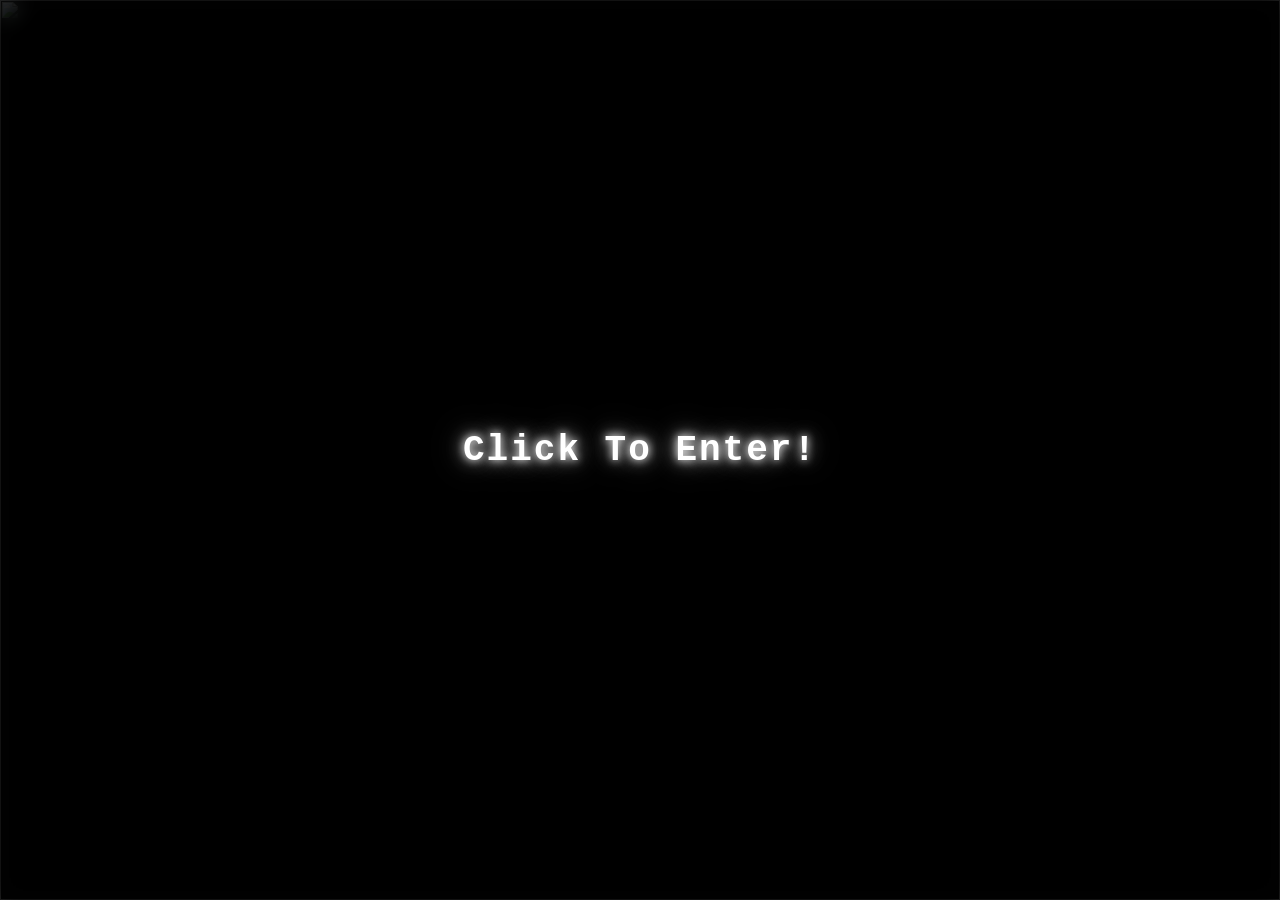
==== index.html @ 2c7f324a "Update index.html" ====
<!DOCTYPE html>
<html lang="en">
<head>
    <meta charset="UTF-8">
    <meta name="viewport" content="width=device-width, initial-scale=1.0">
    <title>TurkdogruDev / T.Dev</title>
    <style>
        * {
            margin: 0;
            padding: 0;
            box-sizing: border-box;
            font-family: 'Courier New', monospace;
        }

        
        .custom-cursor {
            position: fixed;
            width: 40px;
            height: 40px;
            background: url('assets/custom_cursor.png') no-repeat center center;
            background-size: contain;
            pointer-events: none;
            z-index: 9999;
            transform: translate(-50%, -50%);
        }

        
        body:not(.touch-device) {
            cursor: none;
        }

        body {
            background-color: #000;
            color: #fff;
            overflow: hidden;
        }

        .container {
            width: 100%;
            height: 100vh;
            position: relative;
        }

        #background {
            position: fixed;
            top: 0;
            left: 0;
            width: 100%;
            height: 100%;
            object-fit: cover;
            z-index: 1;
            pointer-events: none;
        }

        .glitch-overlay {
            position: fixed;
            top: 0;
            left: 0;
            width: 100%;
            height: 100%;
            pointer-events: none;
            z-index: 2;
            opacity: 0;
            transition: opacity 0.5s;
        }

        #hacker-overlay, #snow-overlay {
            position: fixed;
            top: 0;
            left: 0;
            width: 100%;
            height: 100%;
            pointer-events: none;
            z-index: 3;
        }

        .hidden {
            display: none !important;
        }

        
        .controls {
            position: fixed;
            bottom: calc(50% - 240px - 10px);
            left: 50%;
            transform: translateX(-50%);
            display: flex;
            gap: 10px;
            z-index: 20;
            background: rgba(0, 0, 0, 0.7);
            padding: 5px 10px;
            border-radius: 20px;
            backdrop-filter: blur(5px);
        }

        .theme-button {
            width: 30px;
            height: 30px;
            border-radius: 50%;
            border: 2px solid rgba(255, 255, 255, 0.3);
            background-color: rgba(0, 0, 0, 0.5);
            cursor: pointer;
            display: flex;
            align-items: center;
            justify-content: center;
            transition: all 0.3s;
            font-size: 14px;
            font-weight: bold;
        }

        .theme-button:hover {
            transform: scale(1.1);
            border-color: rgba(255, 255, 255, 0.8);
        }

        
        .volume-control {
            display: flex;
            align-items: center;
            gap: 8px;
        }

        .volume-icon {
            width: 20px;
            height: 20px;
            cursor: pointer;
            display: flex;
            color: white;
        }

        .slider {
            -webkit-appearance: none;
            appearance: none;
            width: 80px;
            height: 5px;
            border-radius: 5px;
            background: rgba(255, 255, 255, 0.3);
            outline: none;
        }

        .slider::-webkit-slider-thumb {
            -webkit-appearance: none;
            appearance: none;
            width: 12px;
            height: 12px;
            border-radius: 50%;
            background: white;
            cursor: pointer;
        }

        
        .transparency-control {
            display: flex;
            align-items: center;
            gap: 8px;
        }

        .transparency-icon {
            width: 20px;
            height: 20px;
            color: white;
        }

        
        .top-controls {
            position: fixed;
            bottom: calc(50% - 240px - 60px);
            left: 50%;
            transform: translateX(-50%);
            display: flex;
            align-items: center;
            gap: 15px;
            z-index: 20;
            background: rgba(0, 0, 0, 0.7);
            padding: 8px 12px;
            border-radius: 20px;
            backdrop-filter: blur(5px);
        }

        
        #profile-block {
            position: fixed;
            top: 50%;
            left: 50%;
            transform: translate(-50%, -50%);
            width: 820px;
            min-height: 332px;
            background: rgba(0, 0, 0, 0.7);
            border: 1px solid rgba(255, 255, 255, 0.2);
            padding: 20px;
            border-radius: 15px;
            z-index: 20;
            display: flex;
            flex-direction: column;
            gap: 15px;
            backdrop-filter: blur(10px);
            opacity: 0;
            transform-style: preserve-3d;
            transition: transform 0.5s ease-out;
            pointer-events: auto;
        }

        .profile-header {
            display: flex;
            align-items: flex-start;
            gap: 15px;
        }

        .profile-container {
            position: relative;
            width: 150px;
            height: 150px;
        }

        .profile-container::after {
            content: '';
            position: absolute;
            top: -2px;
            left: -2px;
            right: -2px;
            bottom: -2px;
            border-radius: 50%;
            background: radial-gradient(
                circle at 10px 10px,
                var(--primary-color, #00CED1) 10%,
                transparent 15%
            );
            animation: orbit 3s linear infinite;
            z-index: -1;
            filter: blur(1px);
            box-shadow: none;
        }

        .profile-container.fast-orbit::after {
            animation: fast-orbit 0.5s linear forwards;
        }

        .profile-picture {
            width: 150px;
            height: 150px;
            border-radius: 50%;
            object-fit: cover;
            cursor: pointer;
            pointer-events: auto;
            opacity: 1 !important;
        }

        .profile-info {
            flex: 1;
            display: flex;
            flex-direction: column;
        }

        .name-and-badges {
            display: flex;
            align-items: center;
            gap: 10px;
            margin-bottom: 10px;
        }

        
        @font-face {
            font-family: 'Angel Wish';
            src: url('assets/Angel_wish.ttf') format('truetype');
            font-weight: normal;
            font-style: normal;
        }

        #profile-name {
            font-family: 'Angel Wish', sans-serif;
            font-size: 32px;
            font-weight: bold;
            letter-spacing: 3px;
            color: #fff;
            filter: drop-shadow(0 0 8px rgba(255, 255, 255, 0.7));
            opacity: 1 !important;
        }

        .badge-group {
            display: flex;
            flex-wrap: wrap;
            gap: 8px;
        }

        .badge-container {
            position: relative;
            pointer-events: auto;
            opacity: 1 !important;
        }

        .badge-container .tooltip {
            visibility: hidden;
            width: 120px;
            background-color: rgba(0, 0, 0, 0.8);
            color: #fff;
            text-align: center;
            border-radius: 6px;
            padding: 5px 0;
            position: absolute;
            z-index: 100;
            bottom: 125%;
            left: 50%;
            margin-left: -60px;
            opacity: 0;
            transition: opacity 0.3s;
        }

        .badge-container:hover .tooltip {
            visibility: visible;
            opacity: 1 !important;
        }

        .badge-box {
            background: rgba(255, 255, 255, 0.15);
            padding: 2px;
            border-radius: 15px;
            display: inline-block;
        }

        .badge-box-inner {
            background: rgba(0, 0, 0, 0.5);
            padding: 5px;
            border-radius: 12px;
            display: flex;
            gap: 8px;
            box-shadow: inset 0 0 10px rgba(255, 255, 255, 0.2);
        }

        .badge {
            width: 22px;
            height: 22px;
            transition: transform 0.3s;
            pointer-events: auto;
            opacity: 1 !important;
        }

        .badge:hover {
            transform: scale(1.2);
        }

        #profile-bio {
            color: rgba(255, 255, 255, 0.8);
            font-size: 18px;
            line-height: 1.5;
            margin-bottom: 10px;
            opacity: 1 !important;
        }

        .bio-separator {
            width: 100%;
            height: 1px;
            background: rgba(255, 255, 255, 0.2);
            margin: 20px 0;
            opacity: 1 !important;
        }

        .profile-footer {
            display: flex;
            flex-direction: column;
            gap: 5px;
            width: 100%;
            margin-top: auto;
        }

        .visitor-counter {
            display: flex;
            align-items: center;
            gap: 8px;
            background: rgba(255, 255, 255, 0.1);
            padding: 8px 15px;
            border-radius: 20px;
            font-size: 14px;
            align-self: flex-start;
            position: relative;
            pointer-events: auto;
            opacity: 1 !important;
        }

        .visitor-icon {
            width: 18px;
            height: 18px;
            color: white;
            opacity: 1 !important;
        }

        .visitor-counter .tooltip {
            visibility: hidden;
            width: 120px;
            background-color: rgba(0, 0, 0, 0.8);
            color: #fff;
            text-align: center;
            border-radius: 6px;
            padding: 5px 0;
            position: absolute;
            z-index: 100;
            top: -35px;
            left: 50%;
            margin-left: -60px;
            opacity: 0;
            transition: opacity 0.3s;
        }

        .visitor-counter:hover .tooltip {
            visibility: visible;
            opacity: 1 !important;
        }

        #visitor-count {
            opacity: 1 !important;
        }

        .social-links {
            display: flex;
            justify-content: center;
            gap: 12px;
            margin-top: 0;
            pointer-events: auto;
            opacity: 1 !important;
        }

        .social-icon {
            width: 36px;
            height: 36px;
            transition: transform 0.3s ease;
            filter: drop-shadow(0 0 8px rgba(255, 255, 255, 0.7));
            pointer-events: auto;
            opacity: 1 !important;
        }

        .social-icon:hover {
            transform: scale(1.4) rotateY(15deg);
        }

        
        #skills-block {
            position: fixed;
            top: 50%;
            left: 50%;
            transform: translate(-50%, -50%);
            width: 820px;
            min-height: 332px;
            background: rgba(0, 0, 0, 0.7);
            border: 1px solid rgba(255, 255, 255, 0.2);
            padding: 20px;
            border-radius: 15px;
            z-index: 20;
            display: flex;
            flex-direction: column;
            gap: 15px;
            backdrop-filter: blur(10px);
            transform-style: preserve-3d;
            transition: transform 0.5s ease-out;
        }

        .skills-title {
            text-align: center;
            font-size: 24px;
            margin-bottom: 15px;
        }

        .skill {
            display: flex;
            flex-direction: column;
            gap: 5px;
        }

        .skill-name {
            display: flex;
            justify-content: space-between;
            align-items: center;
        }

        .skill-icon {
            width: 22px;
            height: 22px;
            margin-right: 8px;
        }

        .skill-bar-container {
            height: 10px;
            background: rgba(255, 255, 255, 0.1);
            border-radius: 5px;
            overflow: hidden;
        }

        .skill-bar {
            height: 100%;
            border-radius: 5px;
            width: 0%;
            transition: width 2s;
        }

        #python-bar {
            background: linear-gradient(90deg, #ff6b6b, #ff9f9f);
        }

        #cpp-bar {
            background: linear-gradient(90deg, #4facfe, #00f2fe);
        }

        #csharp-bar {
            background: linear-gradient(90deg, #43e97b, #38f9d7);
        }

        
        #results-button-container {
            position: fixed;
            top: 20px;
            left: 50%;
            transform: translateX(-50%);
            z-index: 20;
        }

        #results-theme {
            background: rgba(0, 0, 0, 0.7);
            color: white;
            border: 1px solid rgba(255, 255, 255, 0.3);
            padding: 8px 15px;
            border-radius: 20px;
            cursor: pointer;
            font-family: 'Courier New', monospace;
            font-size: 14px;
            backdrop-filter: blur(5px);
            transition: all 0.3s;
        }

        #results-theme:hover {
            background: rgba(0, 0, 0, 0.9);
            border-color: rgba(255, 255, 255, 0.8);
        }

        #results-hint {
            position: absolute;
            background: rgba(0, 0, 0, 0.8);
            color: white;
            padding: 8px 12px;
            border-radius: 10px;
            font-size: 12px;
            width: 180px;
            text-align: center;
            pointer-events: none;
            z-index: 25;
            backdrop-filter: blur(5px);
            border: 1px solid rgba(255, 255, 255, 0.2);
        }

        #results-hint::before {
            content: '';
            position: absolute;
            top: -10px;
            left: 50%;
            transform: translateX(-50%);
            border-width: 0 10px 10px 10px;
            border-style: solid;
            border-color: transparent transparent rgba(0, 0, 0, 0.8) transparent;
        }

        
        .home-theme #profile-block,
        .home-theme #skills-block {
            border-color: rgba(0, 195, 255, 0.5);
        }

        .hacker-theme #profile-block,
        .hacker-theme #skills-block {
            border-color: rgba(0, 255, 0, 0.5);
        }

        .rain-theme #profile-block,
        .rain-theme #skills-block {
            border-color: rgba(100, 149, 237, 0.5);
        }

        .anime-theme #profile-block,
        .anime-theme #skills-block {
            border-color: rgba(255, 0, 255, 0.5);
        }

        .car-theme #profile-block,
        .car-theme #skills-block {
            border-color: rgba(255, 165, 0, 0.5);
        }

        
        .glitch {
            animation: glitch 0.2s ease-in-out;
        }

        @keyframes glitch {
            0% {
                transform: translate(0);
            }
            20% {
                transform: translate(-2px, 2px);
            }
            40% {
                transform: translate(-2px, -2px);
            }
            60% {
                transform: translate(2px, 2px);
            }
            80% {
                transform: translate(2px, -2px);
            }
            100% {
                transform: translate(0);
            }
        }

        @keyframes orbit {
            0% {
                transform: rotate(0deg);
            }
            100% {
                transform: rotate(360deg);
            }
        }

        @keyframes fast-orbit {
            0% {
                transform: rotate(0deg);
            }
            100% {
                transform: rotate(360deg);
            }
        }

        
        .cursor-trail {
            position: fixed;
            pointer-events: none;
            z-index: 9999;
        }

        .cursor-trail-dot {
            position: absolute;
            width: 6px;
            height: 6px;
            background-color: rgba(255, 255, 255, 0.8);
            border-radius: 50%;
            transform: translate(-50%, -50%);
            transition: opacity 0.3s ease;
        }

        
        #start-screen {
            position: fixed;
            top: 0;
            left: 0;
            width: 100%;
            height: 100vh;
            background: rgba(0, 0, 0, 0.9);
            backdrop-filter: blur(10px);
            display: flex;
            align-items: center;
            justify-content: center;
            z-index: 30;
            cursor: pointer;
        }

        #start-text {
            font-family: 'Courier New', monospace;
            font-size: 24px;
            color: #fff;
            text-align: center;
        }

        
        @media (max-width: 430px) {
            
            #profile-block, #skills-block {
                width: 90vw;
                max-width: 350px;
                min-height: 280px;
                padding: 15px;
                top: 50%;
                left: 50%;
                transform: translate(-50%, -50%);
            }

            .profile-header {
                flex-direction: column;
                align-items: center;
                gap: 10px;
            }

            .profile-container {
                width: 120px;
                height: 120px;
            }

            .profile-picture {
                width: 120px;
                height: 120px;
            }

            .profile-info {
                align-items: center;
                text-align: center;
            }

            .name-and-badges {
                flex-direction: column;
                align-items: center;
                gap: 8px;
            }

            #profile-name {
                font-size: 24px;
                letter-spacing: 2px;
            }

            .badge-group {
                justify-content: center;
                gap: 6px;
            }

            .badge {
                width: 18px;
                height: 18px;
            }

            .badge-container .tooltip {
                width: 100px;
                font-size: 12px;
                margin-left: -50px;
                bottom: 110%;
            }

            #profile-bio {
                font-size: 14px;
                line-height: 1.4;
            }

            .bio-separator {
                margin: 15px 0;
            }

            .social-links {
                gap: 10px;
                justify-content: center;
            }

            .social-icon {
                width: 32px;
                height: 32px;
            }

            .visitor-counter {
                font-size: 12px;
                padding: 6px 12px;
                align-self: center;
            }

            .visitor-icon {
                width: 16px;
                height: 16px;
            }

            .visitor-counter .tooltip {
                width: 100px;
                font-size: 12px;
                margin-left: -50px;
                top: -30px;
            }

            .skills-title {
                font-size: 18px;
                margin-bottom: 10px;
            }

            .skill-icon {
                width: 18px;
                height: 18px;
            }

            .skill-name span {
                font-size: 14px;
            }

            
            .controls {
                bottom: 20px;
                gap: 8px;
                padding: 5px 8px;
            }

            .theme-button {
                width: 28px;
                height: 28px;
                font-size: 12px;
            }

            
            .top-controls {
                bottom: 70px;
                gap: 10px;
                padding: 6px 10px;
            }

            .volume-control, .transparency-control {
                gap: 6px;
            }

            .volume-icon, .transparency-icon {
                width: 18px;
                height: 18px;
            }

            .slider {
                width: 60px;
                height: 4px;
            }

            .slider::-webkit-slider-thumb {
                width: 10px;
                height: 10px;
            }

            
            #results-button-container {
                top: 10px;
            }

            #results-theme {
                padding: 6px 12px;
                font-size: 12px;
            }

            #results-hint {
                width: 150px;
                font-size: 10px;
                padding: 6px 10px;
            }

            
            #start-text {
                font-size: 18px;
                padding: 0 20px;
            }
        }
    </style>
    <link rel="stylesheet" href="style.css">
    <link href="https://fonts.googleapis.com/css2?family=Retro+Gaming&display=swap" rel="stylesheet">
</head>
<body class="home-theme">
    
    <div class="custom-cursor"></div>

    
    <div id="start-screen">
        <div id="start-text"></div>
    </div>

    <div class="container">
        
        <img id="background" src="https://i.giphy.com/ZOGCyj0NW28gg.webp" alt="" aria-hidden="true">

        
        <div class="glitch-overlay"></div>
        <div id="hacker-overlay" class="hidden">
            
        </div>
        <div id="snow-overlay" class="hidden">
            
        </div>


        <div id="profile-block">
            <div class="profile-header">
                <div class="profile-container">
                    <img src="https://github.com/TurkdogruDev.png?size=320" alt="TurkdogruDev" class="profile-picture">
                </div>
                <div class="profile-info">
                    <div class="name-and-badges">
                        <div id="profile-name">TurkdogruDev/T.Dev</div>
                        <div class="badge-box">
                            <div class="badge-box-inner">
                                <div class="badge-group">
                                    <div class="badge-container">
                                        <img src="assets/staff.gif" alt="Staff" class="badge">
                                        <span class="tooltip">Staff Member</span>
                                    </div>
                                    <div class="badge-container">
                                        <img src="assets/owner.gif" alt="Owner" class="badge">
                                        <span class="tooltip">Owner</span>
                                    </div>
                                    <div class="badge-container">
                                        <img src="assets/partner.gif" alt="Partner" class="badge">
                                        <span class="tooltip">Partner</span>
                                    </div>
                                    <div class="badge-container">
                                        <img src="assets/developer.png" alt="Developer" class="badge">
                                        <span class="tooltip">Developer</span>
                                    </div>
                                    <div class="badge-container">
                                        <img src="assets/bug_bounty.gif" alt="Bug Bounty" class="badge">
                                        <span class="tooltip">Bug Bounty</span>
                                    </div>
                                    <div class="badge-container">
                                        <img src="assets/hated_guns.gif" alt="Hated by Guns.lol" class="badge">
                                        <span class="tooltip">Hated by Guns.lol</span>
                                    </div>
                                    <div class="badge-container">
                                        <img src="assets/hated_fakecrime.gif" alt="Hated by Fakecrime.bio" class="badge">
                                        <span class="tooltip">Hated by Fakecrime.bio</span>
                                    </div>
                                    <div class="badge-container">
                                        <img src="assets/verified.gif" alt="Verified" class="badge">
                                        <span class="tooltip">Verified</span>
                                    </div>
                                    <div class="badge-container">
                                        <img src="assets/rule_maker.gif" alt="Rule Maker" class="badge">
                                        <span class="tooltip">Rule Maker</span>
                                    </div>
                                </div>
                            </div>
                        </div>
                    </div>
                    <div id="profile-bio"></div>
                </div>
            </div>

            <div class="bio-separator"></div>

            <div class="profile-footer">

                <div class="social-links">
                    <a href="https://discord.com/users/1159431835420467221" target="_blank" rel="noopener noreferrer" aria-label="Discord" title="Discord">
                        <svg class="social-icon social-svg" viewBox="0 0 24 24" aria-hidden="true"><path d="M20.3 4.37A16.3 16.3 0 0 0 16.23 3l-.5 1.02a15.1 15.1 0 0 0-7.45 0L7.76 3A16.5 16.5 0 0 0 3.7 4.37C1.13 8.18.44 11.9.79 15.57A16.6 16.6 0 0 0 5.8 18.1l1.2-1.64a10.6 10.6 0 0 1-1.9-.91l.47-.37a11.6 11.6 0 0 0 12.86 0l.47.37c-.61.36-1.25.66-1.9.91l1.2 1.64a16.6 16.6 0 0 0 5.01-2.53c.42-4.25-.72-7.93-2.91-11.2ZM8.18 13.3c-1.22 0-2.22-1.12-2.22-2.5s.98-2.5 2.22-2.5c1.25 0 2.25 1.13 2.22 2.5 0 1.38-.98 2.5-2.22 2.5Zm7.64 0c-1.22 0-2.22-1.12-2.22-2.5s.98-2.5 2.22-2.5c1.25 0 2.25 1.13 2.22 2.5 0 1.38-.97 2.5-2.22 2.5Z"/></svg>
                    </a>
                    <a href="https://github.com/TurkdogruDev" target="_blank" rel="noopener noreferrer" aria-label="GitHub" title="GitHub">
                        <svg class="social-icon social-svg" viewBox="0 0 24 24" aria-hidden="true"><path d="M12 .7a12 12 0 0 0-3.79 23.39c.6.11.82-.26.82-.58v-2.1c-3.34.73-4.04-1.42-4.04-1.42-.55-1.38-1.34-1.75-1.34-1.75-1.09-.75.08-.73.08-.73 1.21.08 1.85 1.24 1.85 1.24 1.07 1.84 2.81 1.31 3.5 1 .11-.78.42-1.31.76-1.61-2.67-.3-5.47-1.33-5.47-5.93 0-1.31.47-2.38 1.24-3.22-.12-.3-.54-1.53.12-3.18 0 0 1.01-.32 3.3 1.23a11.5 11.5 0 0 1 6 0c2.29-1.55 3.3-1.23 3.3-1.23.66 1.65.24 2.88.12 3.18.77.84 1.24 1.91 1.24 3.22 0 4.61-2.81 5.62-5.48 5.92.43.37.81 1.1.81 2.22v3.29c0 .32.22.7.82.58A12 12 0 0 0 12 .7Z"/></svg>
                    </a>
                    <a href="https://youtube.com/@tugdev" target="_blank" rel="noopener noreferrer" aria-label="YouTube" title="YouTube">
                        <svg class="social-icon social-svg" viewBox="0 0 24 24" aria-hidden="true"><path d="M23.5 6.2a3 3 0 0 0-2.1-2.12C19.55 3.58 12 3.58 12 3.58s-7.55 0-9.4.5A3 3 0 0 0 .5 6.2 31 31 0 0 0 0 12a31 31 0 0 0 .5 5.8 3 3 0 0 0 2.1 2.12c1.85.5 9.4.5 9.4.5s7.55 0 9.4-.5a3 3 0 0 0 2.1-2.12A31 31 0 0 0 24 12a31 31 0 0 0-.5-5.8ZM9.6 15.6V8.4l6.25 3.6-6.25 3.6Z"/></svg>
                    </a>
                    <a href="https://tiktok.com/@000.0i1" target="_blank" rel="noopener noreferrer" aria-label="TikTok" title="TikTok">
                        <svg class="social-icon social-svg" viewBox="0 0 24 24" aria-hidden="true"><path d="M16.6 2c.28 2.3 1.58 3.67 3.9 3.82v3.05a8.5 8.5 0 0 1-3.86-.89V14A6 6 0 1 1 11.45 8v3.08a3 3 0 1 0 2.12 2.87V2h3.03Z"/></svg>
                    </a>
                </div>


                <div class="visitor-counter">
                    <svg class="visitor-icon" viewBox="0 0 24 24" fill="none" stroke="currentColor">
                        <path stroke-linecap="round" stroke-linejoin="round" stroke-width="2" d="M15 12a3 3 0 11-6 0 3 3 0 016 0z"></path>
                        <path stroke-linecap="round" stroke-linejoin="round" stroke-width="2" d="M2.458 12C3.732 7.943 7.523 5 12 5c4.478 0 8.268 2.943 9.542 7-1.274 4.057-5.064 7-9.542 7-4.477 0-8.268-2.943-9.542-7z"></path>
                    </svg>
                    <span id="visitor-count">10,258</span>
                    <span class="tooltip">Profile Views</span>
                </div>
            </div>
        </div>


        <div id="skills-block" class="hidden">
            <h2 class="skills-title">Programming Skills</h2>
            <div class="skill">
                <div class="skill-name">
                    <img src="assets/python.png" alt="Python" class="skill-icon">
                    <span>Python</span>
                    <span>87%</span>
                </div>
                <div class="skill-bar-container">
                    <div id="python-bar" class="skill-bar"></div>
                </div>
            </div>
            <div class="skill">
                <div class="skill-name">
                    <img src="assets/cpp.png" alt="C++" class="skill-icon">
                    <span>C++</span>
                    <span>75%</span>
                </div>
                <div class="skill-bar-container">
                    <div id="cpp-bar" class="skill-bar"></div>
                </div>
            </div>
            <div class="skill">
                <div class="skill-name">
                    <img src="assets/csharp.png" alt="C#" class="skill-icon">
                    <span>C#</span>
                    <span>80%</span>
                </div>
                <div class="skill-bar-container">
                    <div id="csharp-bar" class="skill-bar"></div>
                </div>
            </div>
        </div>


        <div id="results-button-container" class="hidden">
            <button id="results-theme">View Results</button>
            <div id="results-hint" class="hidden">Click again to return to profile</div>
        </div>


    </div>


    <audio id="background-music" loop preload="auto">
        <source src="music.mp3" type="audio/mpeg">
    </audio>


    <script src="script.js"></script>
</body>
</html>
---- style.css ----
:root {
    --white: #ffffff;

    --panel:
        rgba(0, 0, 0, 0.72);

    --panel-border:
        rgba(255, 255, 255, 0.42);

    --soft-white:
        rgba(255, 255, 255, 0.75);
}


/* =========================
   RESET
========================= */

* {
    margin: 0;
    padding: 0;
    box-sizing: border-box;
}


html,
body {
    width: 100%;
    min-height: 100%;
}


body {
    min-height: 100vh;

    overflow: hidden;

    background: #000;

    color: white;

    font-family:
        "Courier New",
        monospace;
}


/* =========================
   NORMAL PC CURSOR TAMAMEN KAPALI
========================= */

html,
body,
body *,
a,
button,
img,
svg {
    cursor: none !important;
}


/* =========================
   BACKGROUND
========================= */

.background {
    position: fixed;

    inset: 0;

    z-index: -10;

    background-image:
        url("https://i.giphy.com/ZOGCyj0NW28gg.webp");

    background-size: cover;

    background-position: center;

    background-repeat: no-repeat;

    transform: scale(1.03);
}


.background-dark {
    position: fixed;

    inset: 0;

    z-index: -9;

    background:
        radial-gradient(
            circle at center,
            rgba(0, 0, 0, 0.08),
            rgba(0, 0, 0, 0.48)
        );
}


/* =========================
   CUSTOM CURSOR
========================= */

.custom-cursor {
    position: fixed;

    top: -100px;
    left: -100px;

    width: 42px;
    height: 42px;

    z-index: 99999999;

    pointer-events: none;

    background-image:
        url("assets/custom_cursor.png");

    background-size: contain;

    background-position: center;

    background-repeat: no-repeat;

    transform:
        translate(-50%, -50%);

    opacity: 0;

    filter:
        drop-shadow(
            0 0 3px #fff
        )
        drop-shadow(
            0 0 7px rgba(255,255,255,.95)
        )
        drop-shadow(
            0 0 15px rgba(255,255,255,.65)
        );

    will-change:
        left,
        top,
        transform;

    transition:
        width .13s ease,
        height .13s ease,
        filter .13s ease,
        opacity .15s ease;
}


/* Glow arka katmanı */

.custom-cursor::before {
    content: "";

    position: absolute;

    top: 50%;
    left: 50%;

    width: 46px;
    height: 46px;

    transform:
        translate(-50%, -50%);

    border-radius: 50%;

    background:
        radial-gradient(
            circle,
            rgba(255,255,255,.38) 0%,
            rgba(255,255,255,.17) 35%,
            transparent 72%
        );

    filter:
        blur(7px);

    pointer-events: none;

    z-index: -2;

    animation:
        cursorGlow 1.35s ease-in-out infinite;
}


/* Dış aura */

.custom-cursor::after {
    content: "";

    position: absolute;

    top: 50%;
    left: 50%;

    width: 58px;
    height: 58px;

    transform:
        translate(-50%, -50%);

    border:
        1px solid rgba(255,255,255,.20);

    border-radius: 50%;

    pointer-events: none;

    z-index: -1;

    box-shadow:
        0 0 14px rgba(255,255,255,.30);

    animation:
        cursorAura 1.8s ease-in-out infinite;
}


@keyframes cursorGlow {

    0%,
    100% {

        opacity: .55;

        transform:
            translate(-50%, -50%)
            scale(.82);
    }

    50% {

        opacity: 1;

        transform:
            translate(-50%, -50%)
            scale(1.20);
    }
}


@keyframes cursorAura {

    0%,
    100% {

        opacity: .2;

        transform:
            translate(-50%, -50%)
            scale(.8);
    }

    50% {

        opacity: .8;

        transform:
            translate(-50%, -50%)
            scale(1.15);
    }
}


/* Tıklama */

body.cursor-click .custom-cursor {
    width: 34px;
    height: 34px;

    filter:
        drop-shadow(
            0 0 5px white
        )
        drop-shadow(
            0 0 12px white
        )
        drop-shadow(
            0 0 25px rgba(255,255,255,.95)
        );
}


/* Link üstü */

body.cursor-hover .custom-cursor {
    width: 49px;
    height: 49px;

    filter:
        drop-shadow(
            0 0 5px white
        )
        drop-shadow(
            0 0 12px white
        )
        drop-shadow(
            0 0 27px rgba(255,255,255,.9)
        );
}


/* Cursor arkasından çıkan küçük parıltılar */

.cursor-spark {
    position: fixed;

    width: 5px;
    height: 5px;

    z-index: 99999990;

    pointer-events: none;

    border-radius: 50%;

    background: white;

    box-shadow:
        0 0 5px white,
        0 0 12px rgba(255,255,255,.9);

    transform:
        translate(-50%, -50%);

    animation:
        sparkFade .55s ease-out forwards;
}


@keyframes sparkFade {

    0% {

        opacity: .95;

        transform:
            translate(-50%, -50%)
            scale(1);
    }

    100% {

        opacity: 0;

        transform:
            translate(
                calc(-50% + var(--spark-x)),
                calc(-50% + var(--spark-y))
            )
            scale(.05);
    }
}


/* =========================
   START SCREEN
========================= */

#start-screen {
    position: fixed;

    inset: 0;

    z-index: 5000;

    display: flex;

    align-items: center;

    justify-content: center;

    background:
        rgba(0,0,0,.82);

    backdrop-filter:
        blur(10px);

    transition:
        opacity .7s ease,
        visibility .7s ease;
}


#start-screen.hidden {
    opacity: 0;

    visibility: hidden;

    pointer-events: none;
}


#start-text {
    color: white;

    font-size:
        clamp(
            22px,
            4vw,
            36px
        );

    font-weight: bold;

    letter-spacing: 2px;

    text-align: center;

    text-shadow:
        0 0 8px white,
        0 0 18px rgba(255,255,255,.75),
        0 0 35px rgba(255,255,255,.4);

    animation:
        enterPulse 1.6s ease-in-out infinite;
}


@keyframes enterPulse {

    0%,
    100% {

        opacity: .7;

        transform:
            scale(1);
    }

    50% {

        opacity: 1;

        transform:
            scale(1.035);
    }
}


/* =========================
   PAGE
========================= */

.page {
    width: 100%;

    min-height: 100vh;

    padding: 24px;

    display: flex;

    align-items: center;

    justify-content: center;

    perspective: 1200px;
}


/* =========================
   PROFILE SHELL

   Giriş animasyonu burada.
========================= */

.profile-shell {
    width:
        min(
            820px,
            92vw
        );

    transition:
        opacity .8s ease,
        transform .8s cubic-bezier(
            .22,
            1,
            .36,
            1
        );

    opacity: 1;

    transform:
        translateY(0)
        scale(1);
}


.profile-shell.profile-hidden {
    opacity: 0;

    pointer-events: none;

    transform:
        translateY(-32px)
        scale(.95);
}


/* =========================
   PROFILE CARD

   Mouse 3D hareketi burada.
========================= */

.profile-card {
    position: relative;

    width: 100%;

    min-height: 440px;

    padding: 28px;

    overflow: hidden;

    border:
        1px solid var(--panel-border);

    border-radius: 18px;

    background:
        linear-gradient(
            145deg,
            rgba(0,0,0,.82),
            rgba(12,12,12,.68)
        );

    backdrop-filter:
        blur(13px);

    box-shadow:
        0 20px 70px rgba(0,0,0,.72),
        inset 0 0 35px rgba(255,255,255,.035),
        0 0 22px rgba(255,255,255,.04);

    transform-style:
        preserve-3d;

    will-change:
        transform;
}


/* Kart üstündeki hareketli parlama */

.card-light {
    position: absolute;

    width: 240px;
    height: 700px;

    top: -160px;
    left: -420px;

    pointer-events: none;

    background:
        linear-gradient(
            90deg,
            transparent,
            rgba(255,255,255,.07),
            transparent
        );

    transform:
        rotate(28deg);

    animation:
        cardLight 8s linear infinite;
}


@keyframes cardLight {

    from {
        left: -420px;
    }

    to {
        left: 1050px;
    }
}


/* =========================
   HEADER
========================= */

.profile-header {
    position: relative;

    z-index: 2;

    display: flex;

    align-items: center;

    gap: 34px;

    min-height: 215px;

    transform:
        translateZ(28px);
}


/* =========================
   AVATAR
========================= */

.avatar-area {
    position: relative;

    width: 190px;
    height: 190px;

    flex:
        0 0 190px;

    display: flex;

    align-items: center;

    justify-content: center;

    transform-style:
        preserve-3d;
}


.profile-picture {
    position: relative;

    z-index: 5;

    width: 155px;
    height: 155px;

    object-fit: cover;

    border-radius: 50%;

    border:
        2px solid rgba(255,255,255,.9);

    background: #080808;

    box-shadow:
        0 0 8px white,
        0 0 22px rgba(255,255,255,.65),
        0 0 45px rgba(255,255,255,.22);

    transition:
        transform .3s ease,
        box-shadow .3s ease;
}


.profile-picture:hover {
    transform:
        scale(1.045)
        translateZ(8px);

    box-shadow:
        0 0 12px white,
        0 0 32px rgba(255,255,255,.80),
        0 0 60px rgba(255,255,255,.30);
}


/* Beyaz dönen ana halka */

.avatar-ring {
    position: absolute;

    z-index: 2;

    width: 178px;
    height: 178px;

    border-radius: 50%;

    background:
        conic-gradient(
            transparent 0deg,
            transparent 34deg,

            rgba(255,255,255,.3) 60deg,

            white 86deg,

            white 118deg,

            transparent 150deg,

            transparent 248deg,

            rgba(255,255,255,.4) 285deg,

            white 315deg,

            transparent 345deg
        );

    filter:
        drop-shadow(
            0 0 7px white
        );

    animation:
        avatarOrbit 3s linear infinite;
}


/* Halkanın içini boşalt */

.avatar-ring::after {
    content: "";

    position: absolute;

    inset: 5px;

    border-radius: 50%;

    background:
        rgba(0,0,0,.96);
}


@keyframes avatarOrbit {

    from {
        transform:
            rotate(0deg);
    }

    to {
        transform:
            rotate(360deg);
    }
}


/* Dıştaki küçük beyaz parçalar */

.avatar-dots {
    position: absolute;

    z-index: 1;

    width: 230px;
    height: 230px;

    border-radius: 50%;

    pointer-events: none;

    background:
        radial-gradient(
            circle at 4% 45%,
            white 0 3px,
            transparent 4px
        ),

        radial-gradient(
            circle at 8% 56%,
            rgba(255,255,255,.8) 0 2px,
            transparent 3px
        ),

        radial-gradient(
            circle at 14% 65%,
            rgba(255,255,255,.5) 0 2px,
            transparent 3px
        );

    filter:
        drop-shadow(
            0 0 6px white
        );

    animation:
        dotOrbit 4.8s linear infinite;
}


@keyframes dotOrbit {

    from {
        transform:
            rotate(0deg);
    }

    to {
        transform:
            rotate(360deg);
    }
}


/* =========================
   PROFILE INFO
========================= */

.profile-info {
    flex: 1;

    min-width: 0;
}


#profile-name {
    font-family:
        Arial,
        Helvetica,
        sans-serif;

    color: white;

    font-size:
        clamp(
            29px,
            4vw,
            42px
        );

    font-weight: 800;

    letter-spacing: 2px;

    word-break:
        break-word;

    text-shadow:
        0 0 7px white,
        0 0 18px rgba(255,255,255,.75),
        0 0 35px rgba(255,255,255,.32);
}


#profile-bio {
    margin-top: 27px;

    max-width: 530px;

    color:
        rgba(255,255,255,.82);

    font-size:
        17px;

    line-height:
        1.6;
}


/* =========================
   BADGES
========================= */

.badges {
    display: flex;

    flex-wrap: wrap;

    gap: 7px;

    margin-top: 14px;
}


.badge {
    padding:
        6px 10px;

    border:
        1px solid rgba(255,255,255,.28);

    border-radius:
        999px;

    background:
        rgba(255,255,255,.07);

    color:
        rgba(255,255,255,.84);

    font-size:
        10px;

    letter-spacing:
        1px;
}


/* =========================
   SEPARATOR
========================= */

.separator {
    width: 100%;

    height: 1px;

    margin:
        18px 0;

    background:
        linear-gradient(
            90deg,
            transparent,
            rgba(255,255,255,.55),
            transparent
        );
}


/* =========================
   SOCIAL LINKS
========================= */

.social-links {
    position: relative;

    z-index: 2;

    display: grid;

    grid-template-columns:
        repeat(4, 1fr);

    gap: 10px;

    padding: 11px;

    border-radius: 17px;

    border:
        1px solid rgba(255,255,255,.14);

    background:
        rgba(0,0,0,.42);

    transform:
        translateZ(20px);
}


.social-link {
    min-height: 72px;

    color: white;

    text-decoration: none;

    display: flex;

    flex-direction: column;

    align-items: center;

    justify-content: center;

    gap: 7px;

    border-radius: 12px;

    transition:
        background .25s ease,
        transform .25s ease,
        box-shadow .25s ease;
}


.social-link svg {
    width: 29px;
    height: 29px;

    fill: white;

    filter:
        drop-shadow(
            0 0 7px rgba(255,255,255,.65)
        );
}


.social-link span {
    font-size: 12px;

    opacity: .82;
}


.social-link:hover {
    background:
        rgba(255,255,255,.08);

    transform:
        translateY(-4px);

    box-shadow:
        0 6px 25px rgba(255,255,255,.07);
}


/* =========================
   FOOTER
========================= */

.profile-footer {
    position: relative;

    z-index: 2;

    margin-top: 14px;

    transform:
        translateZ(14px);
}


.visitor-counter {
    display: inline-flex;

    align-items: center;

    gap: 8px;

    padding:
        9px 14px;

    border-radius:
        999px;

    border:
        1px solid rgba(255,255,255,.13);

    background:
        rgba(255,255,255,.08);

    color:
        rgba(255,255,255,.88);

    font-size:
        13px;
}


.visitor-counter svg {
    width: 18px;
    height: 18px;

    fill: none;

    stroke: white;

    stroke-width:
        1.7;
}


.view-text {
    opacity: .5;
}


/* =========================
   GLITCH
========================= */

.glitch {
    animation:
        glitchText .17s linear;
}


@keyframes glitchText {

    0% {
        transform:
            translate(0);
    }

    20% {
        transform:
            translate(-2px, 1px);
    }

    40% {
        transform:
            translate(2px, -1px);
    }

    60% {
        transform:
            translate(-1px, -2px);
    }

    80% {
        transform:
            translate(1px, 2px);
    }

    100% {
        transform:
            translate(0);
    }
}


/* =========================
   MOBILE
========================= */

@media (max-width: 680px) {

    body {
        overflow-y: auto;
    }


    .page {
        min-height: 100vh;

        padding:
            20px 12px;
    }


    .profile-card {
        padding:
            20px;

        min-height:
            auto;
    }


    .profile-header {
        flex-direction:
            column;

        text-align: center;

        gap: 10px;
    }


    .avatar-area {
        width: 155px;
        height: 155px;

        flex-basis:
            155px;
    }


    .profile-picture {
        width: 125px;
        height: 125px;
    }


    .avatar-ring {
        width: 143px;
        height: 143px;
    }


    .avatar-dots {
        width: 185px;
        height: 185px;
    }


    #profile-name {
        font-size:
            27px;
    }


    .badges {
        justify-content:
            center;
    }


    #profile-bio {
        margin-top:
            18px;

        font-size:
            14px;

        text-align:
            center;
    }


    .social-links {
        grid-template-columns:
            repeat(2, 1fr);
    }

}


/* =========================
   TELEFONDA NORMAL CURSOR
========================= */

@media (pointer: coarse) {

    html,
    body,
    body *,
    a,
    button,
    img,
    svg {
        cursor: auto !important;
    }


    .custom-cursor {
        display:
            none !important;
    }


    .cursor-spark {
        display:
            none !important;
    }
}
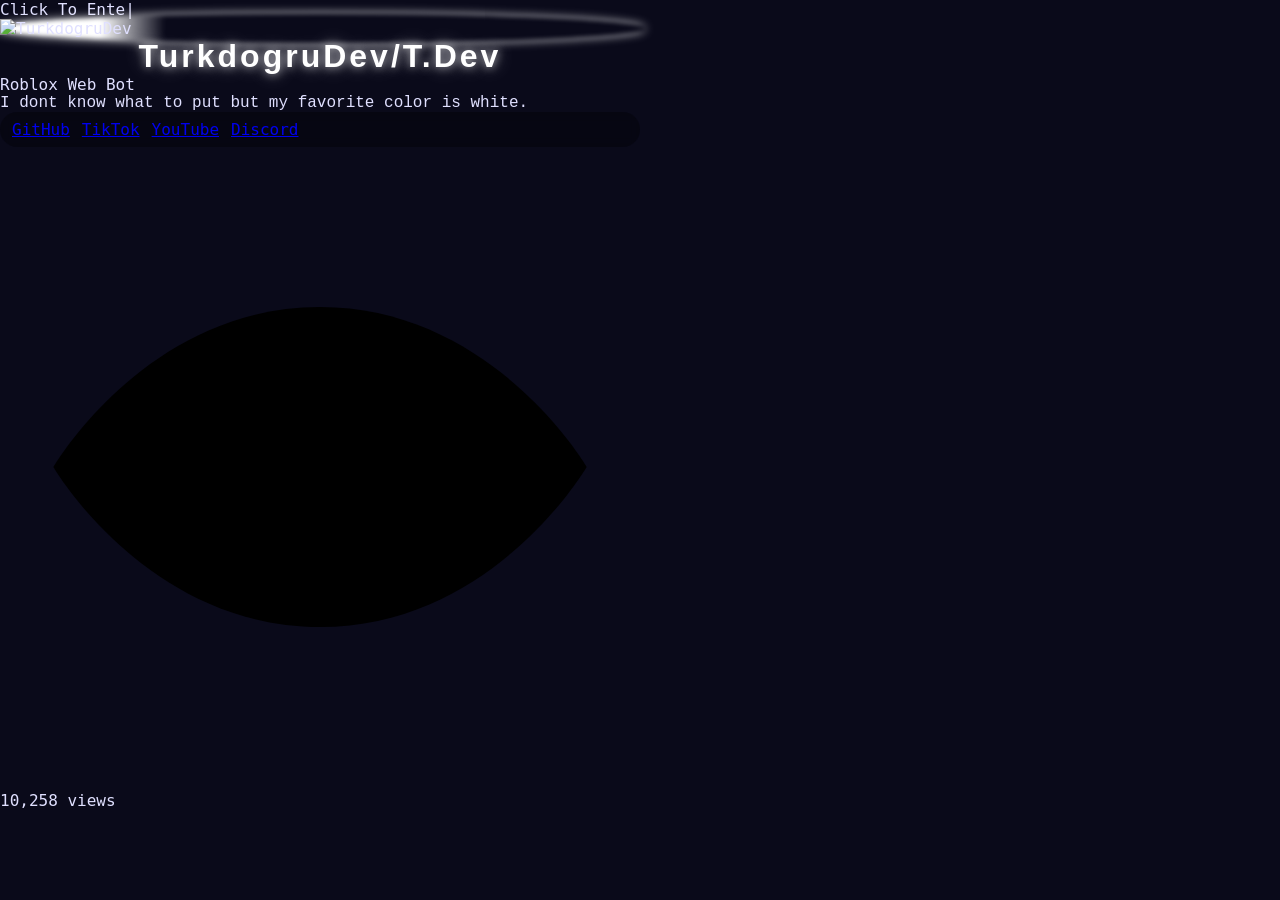
==== commit 706eb262: "Update index.html" ====
--- a/index.html
+++ b/index.html
@@ -1,1007 +1,245 @@
 <!DOCTYPE html>
-<html lang="en">
+<html lang="tr">
 <head>
     <meta charset="UTF-8">
-    <meta name="viewport" content="width=device-width, initial-scale=1.0">
+
+    <meta
+        name="viewport"
+        content="width=device-width, initial-scale=1.0"
+    >
+
     <title>TurkdogruDev / T.Dev</title>
-    <style>
-        * {
-            margin: 0;
-            padding: 0;
-            box-sizing: border-box;
-            font-family: 'Courier New', monospace;
-        }
-
-        
-        .custom-cursor {
-            position: fixed;
-            width: 40px;
-            height: 40px;
-            background: url('assets/custom_cursor.png') no-repeat center center;
-            background-size: contain;
-            pointer-events: none;
-            z-index: 9999;
-            transform: translate(-50%, -50%);
-        }
-
-        
-        body:not(.touch-device) {
-            cursor: none;
-        }
-
-        body {
-            background-color: #000;
-            color: #fff;
-            overflow: hidden;
-        }
-
-        .container {
-            width: 100%;
-            height: 100vh;
-            position: relative;
-        }
-
-        #background {
-            position: fixed;
-            top: 0;
-            left: 0;
-            width: 100%;
-            height: 100%;
-            object-fit: cover;
-            z-index: 1;
-            pointer-events: none;
-        }
-
-        .glitch-overlay {
-            position: fixed;
-            top: 0;
-            left: 0;
-            width: 100%;
-            height: 100%;
-            pointer-events: none;
-            z-index: 2;
-            opacity: 0;
-            transition: opacity 0.5s;
-        }
-
-        #hacker-overlay, #snow-overlay {
-            position: fixed;
-            top: 0;
-            left: 0;
-            width: 100%;
-            height: 100%;
-            pointer-events: none;
-            z-index: 3;
-        }
-
-        .hidden {
-            display: none !important;
-        }
-
-        
-        .controls {
-            position: fixed;
-            bottom: calc(50% - 240px - 10px);
-            left: 50%;
-            transform: translateX(-50%);
-            display: flex;
-            gap: 10px;
-            z-index: 20;
-            background: rgba(0, 0, 0, 0.7);
-            padding: 5px 10px;
-            border-radius: 20px;
-            backdrop-filter: blur(5px);
-        }
-
-        .theme-button {
-            width: 30px;
-            height: 30px;
-            border-radius: 50%;
-            border: 2px solid rgba(255, 255, 255, 0.3);
-            background-color: rgba(0, 0, 0, 0.5);
-            cursor: pointer;
-            display: flex;
-            align-items: center;
-            justify-content: center;
-            transition: all 0.3s;
-            font-size: 14px;
-            font-weight: bold;
-        }
-
-        .theme-button:hover {
-            transform: scale(1.1);
-            border-color: rgba(255, 255, 255, 0.8);
-        }
-
-        
-        .volume-control {
-            display: flex;
-            align-items: center;
-            gap: 8px;
-        }
-
-        .volume-icon {
-            width: 20px;
-            height: 20px;
-            cursor: pointer;
-            display: flex;
-            color: white;
-        }
-
-        .slider {
-            -webkit-appearance: none;
-            appearance: none;
-            width: 80px;
-            height: 5px;
-            border-radius: 5px;
-            background: rgba(255, 255, 255, 0.3);
-            outline: none;
-        }
-
-        .slider::-webkit-slider-thumb {
-            -webkit-appearance: none;
-            appearance: none;
-            width: 12px;
-            height: 12px;
-            border-radius: 50%;
-            background: white;
-            cursor: pointer;
-        }
-
-        
-        .transparency-control {
-            display: flex;
-            align-items: center;
-            gap: 8px;
-        }
-
-        .transparency-icon {
-            width: 20px;
-            height: 20px;
-            color: white;
-        }
-
-        
-        .top-controls {
-            position: fixed;
-            bottom: calc(50% - 240px - 60px);
-            left: 50%;
-            transform: translateX(-50%);
-            display: flex;
-            align-items: center;
-            gap: 15px;
-            z-index: 20;
-            background: rgba(0, 0, 0, 0.7);
-            padding: 8px 12px;
-            border-radius: 20px;
-            backdrop-filter: blur(5px);
-        }
-
-        
-        #profile-block {
-            position: fixed;
-            top: 50%;
-            left: 50%;
-            transform: translate(-50%, -50%);
-            width: 820px;
-            min-height: 332px;
-            background: rgba(0, 0, 0, 0.7);
-            border: 1px solid rgba(255, 255, 255, 0.2);
-            padding: 20px;
-            border-radius: 15px;
-            z-index: 20;
-            display: flex;
-            flex-direction: column;
-            gap: 15px;
-            backdrop-filter: blur(10px);
-            opacity: 0;
-            transform-style: preserve-3d;
-            transition: transform 0.5s ease-out;
-            pointer-events: auto;
-        }
-
-        .profile-header {
-            display: flex;
-            align-items: flex-start;
-            gap: 15px;
-        }
-
-        .profile-container {
-            position: relative;
-            width: 150px;
-            height: 150px;
-        }
-
-        .profile-container::after {
-            content: '';
-            position: absolute;
-            top: -2px;
-            left: -2px;
-            right: -2px;
-            bottom: -2px;
-            border-radius: 50%;
-            background: radial-gradient(
-                circle at 10px 10px,
-                var(--primary-color, #00CED1) 10%,
-                transparent 15%
-            );
-            animation: orbit 3s linear infinite;
-            z-index: -1;
-            filter: blur(1px);
-            box-shadow: none;
-        }
-
-        .profile-container.fast-orbit::after {
-            animation: fast-orbit 0.5s linear forwards;
-        }
-
-        .profile-picture {
-            width: 150px;
-            height: 150px;
-            border-radius: 50%;
-            object-fit: cover;
-            cursor: pointer;
-            pointer-events: auto;
-            opacity: 1 !important;
-        }
-
-        .profile-info {
-            flex: 1;
-            display: flex;
-            flex-direction: column;
-        }
-
-        .name-and-badges {
-            display: flex;
-            align-items: center;
-            gap: 10px;
-            margin-bottom: 10px;
-        }
-
-        
-        @font-face {
-            font-family: 'Angel Wish';
-            src: url('assets/Angel_wish.ttf') format('truetype');
-            font-weight: normal;
-            font-style: normal;
-        }
-
-        #profile-name {
-            font-family: 'Angel Wish', sans-serif;
-            font-size: 32px;
-            font-weight: bold;
-            letter-spacing: 3px;
-            color: #fff;
-            filter: drop-shadow(0 0 8px rgba(255, 255, 255, 0.7));
-            opacity: 1 !important;
-        }
-
-        .badge-group {
-            display: flex;
-            flex-wrap: wrap;
-            gap: 8px;
-        }
-
-        .badge-container {
-            position: relative;
-            pointer-events: auto;
-            opacity: 1 !important;
-        }
-
-        .badge-container .tooltip {
-            visibility: hidden;
-            width: 120px;
-            background-color: rgba(0, 0, 0, 0.8);
-            color: #fff;
-            text-align: center;
-            border-radius: 6px;
-            padding: 5px 0;
-            position: absolute;
-            z-index: 100;
-            bottom: 125%;
-            left: 50%;
-            margin-left: -60px;
-            opacity: 0;
-            transition: opacity 0.3s;
-        }
-
-        .badge-container:hover .tooltip {
-            visibility: visible;
-            opacity: 1 !important;
-        }
-
-        .badge-box {
-            background: rgba(255, 255, 255, 0.15);
-            padding: 2px;
-            border-radius: 15px;
-            display: inline-block;
-        }
-
-        .badge-box-inner {
-            background: rgba(0, 0, 0, 0.5);
-            padding: 5px;
-            border-radius: 12px;
-            display: flex;
-            gap: 8px;
-            box-shadow: inset 0 0 10px rgba(255, 255, 255, 0.2);
-        }
-
-        .badge {
-            width: 22px;
-            height: 22px;
-            transition: transform 0.3s;
-            pointer-events: auto;
-            opacity: 1 !important;
-        }
-
-        .badge:hover {
-            transform: scale(1.2);
-        }
-
-        #profile-bio {
-            color: rgba(255, 255, 255, 0.8);
-            font-size: 18px;
-            line-height: 1.5;
-            margin-bottom: 10px;
-            opacity: 1 !important;
-        }
-
-        .bio-separator {
-            width: 100%;
-            height: 1px;
-            background: rgba(255, 255, 255, 0.2);
-            margin: 20px 0;
-            opacity: 1 !important;
-        }
-
-        .profile-footer {
-            display: flex;
-            flex-direction: column;
-            gap: 5px;
-            width: 100%;
-            margin-top: auto;
-        }
-
-        .visitor-counter {
-            display: flex;
-            align-items: center;
-            gap: 8px;
-            background: rgba(255, 255, 255, 0.1);
-            padding: 8px 15px;
-            border-radius: 20px;
-            font-size: 14px;
-            align-self: flex-start;
-            position: relative;
-            pointer-events: auto;
-            opacity: 1 !important;
-        }
-
-        .visitor-icon {
-            width: 18px;
-            height: 18px;
-            color: white;
-            opacity: 1 !important;
-        }
-
-        .visitor-counter .tooltip {
-            visibility: hidden;
-            width: 120px;
-            background-color: rgba(0, 0, 0, 0.8);
-            color: #fff;
-            text-align: center;
-            border-radius: 6px;
-            padding: 5px 0;
-            position: absolute;
-            z-index: 100;
-            top: -35px;
-            left: 50%;
-            margin-left: -60px;
-            opacity: 0;
-            transition: opacity 0.3s;
-        }
-
-        .visitor-counter:hover .tooltip {
-            visibility: visible;
-            opacity: 1 !important;
-        }
-
-        #visitor-count {
-            opacity: 1 !important;
-        }
-
-        .social-links {
-            display: flex;
-            justify-content: center;
-            gap: 12px;
-            margin-top: 0;
-            pointer-events: auto;
-            opacity: 1 !important;
-        }
-
-        .social-icon {
-            width: 36px;
-            height: 36px;
-            transition: transform 0.3s ease;
-            filter: drop-shadow(0 0 8px rgba(255, 255, 255, 0.7));
-            pointer-events: auto;
-            opacity: 1 !important;
-        }
-
-        .social-icon:hover {
-            transform: scale(1.4) rotateY(15deg);
-        }
-
-        
-        #skills-block {
-            position: fixed;
-            top: 50%;
-            left: 50%;
-            transform: translate(-50%, -50%);
-            width: 820px;
-            min-height: 332px;
-            background: rgba(0, 0, 0, 0.7);
-            border: 1px solid rgba(255, 255, 255, 0.2);
-            padding: 20px;
-            border-radius: 15px;
-            z-index: 20;
-            display: flex;
-            flex-direction: column;
-            gap: 15px;
-            backdrop-filter: blur(10px);
-            transform-style: preserve-3d;
-            transition: transform 0.5s ease-out;
-        }
-
-        .skills-title {
-            text-align: center;
-            font-size: 24px;
-            margin-bottom: 15px;
-        }
-
-        .skill {
-            display: flex;
-            flex-direction: column;
-            gap: 5px;
-        }
-
-        .skill-name {
-            display: flex;
-            justify-content: space-between;
-            align-items: center;
-        }
-
-        .skill-icon {
-            width: 22px;
-            height: 22px;
-            margin-right: 8px;
-        }
-
-        .skill-bar-container {
-            height: 10px;
-            background: rgba(255, 255, 255, 0.1);
-            border-radius: 5px;
-            overflow: hidden;
-        }
-
-        .skill-bar {
-            height: 100%;
-            border-radius: 5px;
-            width: 0%;
-            transition: width 2s;
-        }
-
-        #python-bar {
-            background: linear-gradient(90deg, #ff6b6b, #ff9f9f);
-        }
-
-        #cpp-bar {
-            background: linear-gradient(90deg, #4facfe, #00f2fe);
-        }
-
-        #csharp-bar {
-            background: linear-gradient(90deg, #43e97b, #38f9d7);
-        }
-
-        
-        #results-button-container {
-            position: fixed;
-            top: 20px;
-            left: 50%;
-            transform: translateX(-50%);
-            z-index: 20;
-        }
-
-        #results-theme {
-            background: rgba(0, 0, 0, 0.7);
-            color: white;
-            border: 1px solid rgba(255, 255, 255, 0.3);
-            padding: 8px 15px;
-            border-radius: 20px;
-            cursor: pointer;
-            font-family: 'Courier New', monospace;
-            font-size: 14px;
-            backdrop-filter: blur(5px);
-            transition: all 0.3s;
-        }
-
-        #results-theme:hover {
-            background: rgba(0, 0, 0, 0.9);
-            border-color: rgba(255, 255, 255, 0.8);
-        }
-
-        #results-hint {
-            position: absolute;
-            background: rgba(0, 0, 0, 0.8);
-            color: white;
-            padding: 8px 12px;
-            border-radius: 10px;
-            font-size: 12px;
-            width: 180px;
-            text-align: center;
-            pointer-events: none;
-            z-index: 25;
-            backdrop-filter: blur(5px);
-            border: 1px solid rgba(255, 255, 255, 0.2);
-        }
-
-        #results-hint::before {
-            content: '';
-            position: absolute;
-            top: -10px;
-            left: 50%;
-            transform: translateX(-50%);
-            border-width: 0 10px 10px 10px;
-            border-style: solid;
-            border-color: transparent transparent rgba(0, 0, 0, 0.8) transparent;
-        }
-
-        
-        .home-theme #profile-block,
-        .home-theme #skills-block {
-            border-color: rgba(0, 195, 255, 0.5);
-        }
-
-        .hacker-theme #profile-block,
-        .hacker-theme #skills-block {
-            border-color: rgba(0, 255, 0, 0.5);
-        }
-
-        .rain-theme #profile-block,
-        .rain-theme #skills-block {
-            border-color: rgba(100, 149, 237, 0.5);
-        }
-
-        .anime-theme #profile-block,
-        .anime-theme #skills-block {
-            border-color: rgba(255, 0, 255, 0.5);
-        }
-
-        .car-theme #profile-block,
-        .car-theme #skills-block {
-            border-color: rgba(255, 165, 0, 0.5);
-        }
-
-        
-        .glitch {
-            animation: glitch 0.2s ease-in-out;
-        }
-
-        @keyframes glitch {
-            0% {
-                transform: translate(0);
-            }
-            20% {
-                transform: translate(-2px, 2px);
-            }
-            40% {
-                transform: translate(-2px, -2px);
-            }
-            60% {
-                transform: translate(2px, 2px);
-            }
-            80% {
-                transform: translate(2px, -2px);
-            }
-            100% {
-                transform: translate(0);
-            }
-        }
-
-        @keyframes orbit {
-            0% {
-                transform: rotate(0deg);
-            }
-            100% {
-                transform: rotate(360deg);
-            }
-        }
-
-        @keyframes fast-orbit {
-            0% {
-                transform: rotate(0deg);
-            }
-            100% {
-                transform: rotate(360deg);
-            }
-        }
-
-        
-        .cursor-trail {
-            position: fixed;
-            pointer-events: none;
-            z-index: 9999;
-        }
-
-        .cursor-trail-dot {
-            position: absolute;
-            width: 6px;
-            height: 6px;
-            background-color: rgba(255, 255, 255, 0.8);
-            border-radius: 50%;
-            transform: translate(-50%, -50%);
-            transition: opacity 0.3s ease;
-        }
-
-        
-        #start-screen {
-            position: fixed;
-            top: 0;
-            left: 0;
-            width: 100%;
-            height: 100vh;
-            background: rgba(0, 0, 0, 0.9);
-            backdrop-filter: blur(10px);
-            display: flex;
-            align-items: center;
-            justify-content: center;
-            z-index: 30;
-            cursor: pointer;
-        }
-
-        #start-text {
-            font-family: 'Courier New', monospace;
-            font-size: 24px;
-            color: #fff;
-            text-align: center;
-        }
-
-        
-        @media (max-width: 430px) {
-            
-            #profile-block, #skills-block {
-                width: 90vw;
-                max-width: 350px;
-                min-height: 280px;
-                padding: 15px;
-                top: 50%;
-                left: 50%;
-                transform: translate(-50%, -50%);
-            }
-
-            .profile-header {
-                flex-direction: column;
-                align-items: center;
-                gap: 10px;
-            }
-
-            .profile-container {
-                width: 120px;
-                height: 120px;
-            }
-
-            .profile-picture {
-                width: 120px;
-                height: 120px;
-            }
-
-            .profile-info {
-                align-items: center;
-                text-align: center;
-            }
-
-            .name-and-badges {
-                flex-direction: column;
-                align-items: center;
-                gap: 8px;
-            }
-
-            #profile-name {
-                font-size: 24px;
-                letter-spacing: 2px;
-            }
-
-            .badge-group {
-                justify-content: center;
-                gap: 6px;
-            }
-
-            .badge {
-                width: 18px;
-                height: 18px;
-            }
-
-            .badge-container .tooltip {
-                width: 100px;
-                font-size: 12px;
-                margin-left: -50px;
-                bottom: 110%;
-            }
-
-            #profile-bio {
-                font-size: 14px;
-                line-height: 1.4;
-            }
-
-            .bio-separator {
-                margin: 15px 0;
-            }
-
-            .social-links {
-                gap: 10px;
-                justify-content: center;
-            }
-
-            .social-icon {
-                width: 32px;
-                height: 32px;
-            }
-
-            .visitor-counter {
-                font-size: 12px;
-                padding: 6px 12px;
-                align-self: center;
-            }
-
-            .visitor-icon {
-                width: 16px;
-                height: 16px;
-            }
-
-            .visitor-counter .tooltip {
-                width: 100px;
-                font-size: 12px;
-                margin-left: -50px;
-                top: -30px;
-            }
-
-            .skills-title {
-                font-size: 18px;
-                margin-bottom: 10px;
-            }
-
-            .skill-icon {
-                width: 18px;
-                height: 18px;
-            }
-
-            .skill-name span {
-                font-size: 14px;
-            }
-
-            
-            .controls {
-                bottom: 20px;
-                gap: 8px;
-                padding: 5px 8px;
-            }
-
-            .theme-button {
-                width: 28px;
-                height: 28px;
-                font-size: 12px;
-            }
-
-            
-            .top-controls {
-                bottom: 70px;
-                gap: 10px;
-                padding: 6px 10px;
-            }
-
-            .volume-control, .transparency-control {
-                gap: 6px;
-            }
-
-            .volume-icon, .transparency-icon {
-                width: 18px;
-                height: 18px;
-            }
-
-            .slider {
-                width: 60px;
-                height: 4px;
-            }
-
-            .slider::-webkit-slider-thumb {
-                width: 10px;
-                height: 10px;
-            }
-
-            
-            #results-button-container {
-                top: 10px;
-            }
-
-            #results-theme {
-                padding: 6px 12px;
-                font-size: 12px;
-            }
-
-            #results-hint {
-                width: 150px;
-                font-size: 10px;
-                padding: 6px 10px;
-            }
-
-            
-            #start-text {
-                font-size: 18px;
-                padding: 0 20px;
-            }
-        }
-    </style>
-    <link rel="stylesheet" href="style.css">
-    <link href="https://fonts.googleapis.com/css2?family=Retro+Gaming&display=swap" rel="stylesheet">
+
+    <link
+        rel="stylesheet"
+        href="style.css"
+    >
 </head>
-<body class="home-theme">
-    
-    <div class="custom-cursor"></div>
-
-    
+
+<body>
+
+    <!-- TEMPLATE CUSTOM CURSOR -->
+    <div
+        class="custom-cursor"
+        aria-hidden="true"
+    ></div>
+
+
+    <!-- BACKGROUND -->
+    <div class="background"></div>
+    <div class="background-overlay"></div>
+
+
+    <!-- CLICK TO ENTER -->
     <div id="start-screen">
-        <div id="start-text"></div>
+
+        <div id="start-text">
+            Click To Enter!
+        </div>
+
     </div>
 
-    <div class="container">
-        
-        <img id="background" src="https://i.giphy.com/ZOGCyj0NW28gg.webp" alt="" aria-hidden="true">
-
-        
-        <div class="glitch-overlay"></div>
-        <div id="hacker-overlay" class="hidden">
-            
+
+    <!-- PAGE -->
+    <main class="page">
+
+        <!--
+            Wrapper sadece ortalamayı yapar.
+            3D transform buna verilmez.
+        -->
+        <div class="profile-wrapper">
+
+            <!--
+                3D hareket yalnızca
+                bu karta uygulanır.
+            -->
+            <section id="profile-block">
+
+                <div class="card-shine"></div>
+
+
+                <!-- PROFILE HEADER -->
+                <div class="profile-header">
+
+                    <!-- AVATAR -->
+                    <div class="profile-container">
+
+                        <div class="profile-orbit"></div>
+
+                        <div class="orbit-particles"></div>
+
+                        <img
+                            class="profile-picture"
+                            src="https://github.com/TurkdogruDev.png?size=320"
+                            alt="TurkdogruDev"
+                        >
+
+                    </div>
+
+
+                    <!-- PROFILE INFO -->
+                    <div class="profile-info">
+
+                        <h1 id="profile-name">
+                            TurkdogruDev/T.Dev
+                        </h1>
+
+
+                        <div class="role-badge">
+                            Roblox Web Bot
+                        </div>
+
+
+                        <p id="profile-bio">
+                            I dont know what to put but my favorite color is white.
+                        </p>
+
+                    </div>
+
+                </div>
+
+
+                <div class="separator"></div>
+
+
+                <!-- SOCIAL LINKS -->
+                <div class="social-links">
+
+
+                    <!-- GITHUB -->
+                    <a
+                        class="social-link"
+                        href="https://github.com/TurkdogruDev"
+                        target="_blank"
+                        rel="noopener noreferrer"
+                    >
+
+                        <svg viewBox="0 0 24 24">
+                            <path d="M12 .7a12 12 0 0 0-3.79 23.39c.6.11.82-.26.82-.58v-2.1c-3.34.73-4.04-1.42-4.04-1.42-.55-1.38-1.34-1.75-1.34-1.75-1.09-.75.08-.73.08-.73 1.21.08 1.85 1.24 1.85 1.24 1.07 1.84 2.81 1.31 3.5 1 .11-.78.42-1.31.76-1.61-2.67-.3-5.47-1.33-5.47-5.93 0-1.31.47-2.38 1.24-3.22-.12-.3-.54-1.53.12-3.18 0 0 1.01-.32 3.3 1.23a11.5 11.5 0 0 1 6 0c2.29-1.55 3.3-1.23 3.3-1.23.66 1.65.24 2.88.12 3.18.77.84 1.24 1.91 1.24 3.22 0 4.61-2.81 5.62-5.48 5.92.43.37.81 1.1.81 2.22v3.29c0 .32.22.7.82.58A12 12 0 0 0 12 .7Z"/>
+                        </svg>
+
+                        <span>
+                            GitHub
+                        </span>
+
+                    </a>
+
+
+                    <!-- TIKTOK -->
+                    <a
+                        class="social-link"
+                        href="https://tiktok.com/@000.0i1"
+                        target="_blank"
+                        rel="noopener noreferrer"
+                    >
+
+                        <svg viewBox="0 0 24 24">
+                            <path d="M16.6 2c.28 2.3 1.58 3.67 3.9 3.82v3.05a8.5 8.5 0 0 1-3.86-.89V14A6 6 0 1 1 11.45 8v3.08a3 3 0 1 0 2.12 2.87V2h3.03Z"/>
+                        </svg>
+
+                        <span>
+                            TikTok
+                        </span>
+
+                    </a>
+
+
+                    <!-- YOUTUBE -->
+                    <a
+                        class="social-link"
+                        href="https://youtube.com/@tugdev"
+                        target="_blank"
+                        rel="noopener noreferrer"
+                    >
+
+                        <svg viewBox="0 0 24 24">
+                            <path d="M23.5 6.2a3 3 0 0 0-2.1-2.12C19.55 3.58 12 3.58 12 3.58s-7.55 0-9.4.5A3 3 0 0 0 .5 6.2 31 31 0 0 0 0 12a31 31 0 0 0 .5 5.8 3 3 0 0 0 2.1 2.12c1.85.5 9.4.5 9.4.5s7.55 0 9.4-.5a3 3 0 0 0 2.1-2.12A31 31 0 0 0 24 12a31 31 0 0 0-.5-5.8ZM9.6 15.6V8.4l6.25 3.6-6.25 3.6Z"/>
+                        </svg>
+
+                        <span>
+                            YouTube
+                        </span>
+
+                    </a>
+
+
+                    <!-- DISCORD -->
+                    <a
+                        class="social-link"
+                        href="https://discord.com/users/1159431835420467221"
+                        target="_blank"
+                        rel="noopener noreferrer"
+                    >
+
+                        <svg viewBox="0 0 24 24">
+                            <path d="M20.3 4.37A16.3 16.3 0 0 0 16.23 3l-.5 1.02a15.1 15.1 0 0 0-7.45 0L7.76 3A16.5 16.5 0 0 0 3.7 4.37C1.13 8.18.44 11.9.79 15.57A16.6 16.6 0 0 0 5.8 18.1l1.2-1.64a10.6 10.6 0 0 1-1.9-.91l.47-.37a11.6 11.6 0 0 0 12.86 0l.47.37c-.61.36-1.25.66-1.9.91l1.2 1.64a16.6 16.6 0 0 0 5.01-2.53c.42-4.25-.72-7.93-2.91-11.2ZM8.18 13.3c-1.22 0-2.22-1.12-2.22-2.5s.98-2.5 2.22-2.5c1.25 0 2.25 1.13 2.22 2.5 0 1.38-.98 2.5-2.22 2.5Zm7.64 0c-1.22 0-2.22-1.12-2.22-2.5s.98-2.5 2.22-2.5c1.25 0 2.25 1.13 2.22 2.5 0 1.38-.97 2.5-2.22 2.5Z"/>
+                        </svg>
+
+                        <span>
+                            Discord
+                        </span>
+
+                    </a>
+
+                </div>
+
+
+                <!-- FOOTER -->
+                <div class="profile-footer">
+
+                    <div class="visitor-counter">
+
+                        <svg viewBox="0 0 24 24">
+
+                            <path
+                                d="M2 12s3.5-6 10-6 10 6 10 6-3.5 6-10 6S2 12 2 12Z"
+                            />
+
+                            <circle
+                                cx="12"
+                                cy="12"
+                                r="3"
+                            />
+
+                        </svg>
+
+
+                        <span id="visitor-count">
+                            10,258
+                        </span>
+
+
+                        <span class="views-label">
+                            views
+                        </span>
+
+                    </div>
+
+                </div>
+
+            </section>
+
         </div>
-        <div id="snow-overlay" class="hidden">
-            
-        </div>
-
-
-        <div id="profile-block">
-            <div class="profile-header">
-                <div class="profile-container">
-                    <img src="https://github.com/TurkdogruDev.png?size=320" alt="TurkdogruDev" class="profile-picture">
-                </div>
-                <div class="profile-info">
-                    <div class="name-and-badges">
-                        <div id="profile-name">TurkdogruDev/T.Dev</div>
-                        <div class="badge-box">
-                            <div class="badge-box-inner">
-                                <div class="badge-group">
-                                    <div class="badge-container">
-                                        <img src="assets/staff.gif" alt="Staff" class="badge">
-                                        <span class="tooltip">Staff Member</span>
-                                    </div>
-                                    <div class="badge-container">
-                                        <img src="assets/owner.gif" alt="Owner" class="badge">
-                                        <span class="tooltip">Owner</span>
-                                    </div>
-                                    <div class="badge-container">
-                                        <img src="assets/partner.gif" alt="Partner" class="badge">
-                                        <span class="tooltip">Partner</span>
-                                    </div>
-                                    <div class="badge-container">
-                                        <img src="assets/developer.png" alt="Developer" class="badge">
-                                        <span class="tooltip">Developer</span>
-                                    </div>
-                                    <div class="badge-container">
-                                        <img src="assets/bug_bounty.gif" alt="Bug Bounty" class="badge">
-                                        <span class="tooltip">Bug Bounty</span>
-                                    </div>
-                                    <div class="badge-container">
-                                        <img src="assets/hated_guns.gif" alt="Hated by Guns.lol" class="badge">
-                                        <span class="tooltip">Hated by Guns.lol</span>
-                                    </div>
-                                    <div class="badge-container">
-                                        <img src="assets/hated_fakecrime.gif" alt="Hated by Fakecrime.bio" class="badge">
-                                        <span class="tooltip">Hated by Fakecrime.bio</span>
-                                    </div>
-                                    <div class="badge-container">
-                                        <img src="assets/verified.gif" alt="Verified" class="badge">
-                                        <span class="tooltip">Verified</span>
-                                    </div>
-                                    <div class="badge-container">
-                                        <img src="assets/rule_maker.gif" alt="Rule Maker" class="badge">
-                                        <span class="tooltip">Rule Maker</span>
-                                    </div>
-                                </div>
-                            </div>
-                        </div>
-                    </div>
-                    <div id="profile-bio"></div>
-                </div>
-            </div>
-
-            <div class="bio-separator"></div>
-
-            <div class="profile-footer">
-
-                <div class="social-links">
-                    <a href="https://discord.com/users/1159431835420467221" target="_blank" rel="noopener noreferrer" aria-label="Discord" title="Discord">
-                        <svg class="social-icon social-svg" viewBox="0 0 24 24" aria-hidden="true"><path d="M20.3 4.37A16.3 16.3 0 0 0 16.23 3l-.5 1.02a15.1 15.1 0 0 0-7.45 0L7.76 3A16.5 16.5 0 0 0 3.7 4.37C1.13 8.18.44 11.9.79 15.57A16.6 16.6 0 0 0 5.8 18.1l1.2-1.64a10.6 10.6 0 0 1-1.9-.91l.47-.37a11.6 11.6 0 0 0 12.86 0l.47.37c-.61.36-1.25.66-1.9.91l1.2 1.64a16.6 16.6 0 0 0 5.01-2.53c.42-4.25-.72-7.93-2.91-11.2ZM8.18 13.3c-1.22 0-2.22-1.12-2.22-2.5s.98-2.5 2.22-2.5c1.25 0 2.25 1.13 2.22 2.5 0 1.38-.98 2.5-2.22 2.5Zm7.64 0c-1.22 0-2.22-1.12-2.22-2.5s.98-2.5 2.22-2.5c1.25 0 2.25 1.13 2.22 2.5 0 1.38-.97 2.5-2.22 2.5Z"/></svg>
-                    </a>
-                    <a href="https://github.com/TurkdogruDev" target="_blank" rel="noopener noreferrer" aria-label="GitHub" title="GitHub">
-                        <svg class="social-icon social-svg" viewBox="0 0 24 24" aria-hidden="true"><path d="M12 .7a12 12 0 0 0-3.79 23.39c.6.11.82-.26.82-.58v-2.1c-3.34.73-4.04-1.42-4.04-1.42-.55-1.38-1.34-1.75-1.34-1.75-1.09-.75.08-.73.08-.73 1.21.08 1.85 1.24 1.85 1.24 1.07 1.84 2.81 1.31 3.5 1 .11-.78.42-1.31.76-1.61-2.67-.3-5.47-1.33-5.47-5.93 0-1.31.47-2.38 1.24-3.22-.12-.3-.54-1.53.12-3.18 0 0 1.01-.32 3.3 1.23a11.5 11.5 0 0 1 6 0c2.29-1.55 3.3-1.23 3.3-1.23.66 1.65.24 2.88.12 3.18.77.84 1.24 1.91 1.24 3.22 0 4.61-2.81 5.62-5.48 5.92.43.37.81 1.1.81 2.22v3.29c0 .32.22.7.82.58A12 12 0 0 0 12 .7Z"/></svg>
-                    </a>
-                    <a href="https://youtube.com/@tugdev" target="_blank" rel="noopener noreferrer" aria-label="YouTube" title="YouTube">
-                        <svg class="social-icon social-svg" viewBox="0 0 24 24" aria-hidden="true"><path d="M23.5 6.2a3 3 0 0 0-2.1-2.12C19.55 3.58 12 3.58 12 3.58s-7.55 0-9.4.5A3 3 0 0 0 .5 6.2 31 31 0 0 0 0 12a31 31 0 0 0 .5 5.8 3 3 0 0 0 2.1 2.12c1.85.5 9.4.5 9.4.5s7.55 0 9.4-.5a3 3 0 0 0 2.1-2.12A31 31 0 0 0 24 12a31 31 0 0 0-.5-5.8ZM9.6 15.6V8.4l6.25 3.6-6.25 3.6Z"/></svg>
-                    </a>
-                    <a href="https://tiktok.com/@000.0i1" target="_blank" rel="noopener noreferrer" aria-label="TikTok" title="TikTok">
-                        <svg class="social-icon social-svg" viewBox="0 0 24 24" aria-hidden="true"><path d="M16.6 2c.28 2.3 1.58 3.67 3.9 3.82v3.05a8.5 8.5 0 0 1-3.86-.89V14A6 6 0 1 1 11.45 8v3.08a3 3 0 1 0 2.12 2.87V2h3.03Z"/></svg>
-                    </a>
-                </div>
-
-
-                <div class="visitor-counter">
-                    <svg class="visitor-icon" viewBox="0 0 24 24" fill="none" stroke="currentColor">
-                        <path stroke-linecap="round" stroke-linejoin="round" stroke-width="2" d="M15 12a3 3 0 11-6 0 3 3 0 016 0z"></path>
-                        <path stroke-linecap="round" stroke-linejoin="round" stroke-width="2" d="M2.458 12C3.732 7.943 7.523 5 12 5c4.478 0 8.268 2.943 9.542 7-1.274 4.057-5.064 7-9.542 7-4.477 0-8.268-2.943-9.542-7z"></path>
-                    </svg>
-                    <span id="visitor-count">10,258</span>
-                    <span class="tooltip">Profile Views</span>
-                </div>
-            </div>
-        </div>
-
-
-        <div id="skills-block" class="hidden">
-            <h2 class="skills-title">Programming Skills</h2>
-            <div class="skill">
-                <div class="skill-name">
-                    <img src="assets/python.png" alt="Python" class="skill-icon">
-                    <span>Python</span>
-                    <span>87%</span>
-                </div>
-                <div class="skill-bar-container">
-                    <div id="python-bar" class="skill-bar"></div>
-                </div>
-            </div>
-            <div class="skill">
-                <div class="skill-name">
-                    <img src="assets/cpp.png" alt="C++" class="skill-icon">
-                    <span>C++</span>
-                    <span>75%</span>
-                </div>
-                <div class="skill-bar-container">
-                    <div id="cpp-bar" class="skill-bar"></div>
-                </div>
-            </div>
-            <div class="skill">
-                <div class="skill-name">
-                    <img src="assets/csharp.png" alt="C#" class="skill-icon">
-                    <span>C#</span>
-                    <span>80%</span>
-                </div>
-                <div class="skill-bar-container">
-                    <div id="csharp-bar" class="skill-bar"></div>
-                </div>
-            </div>
-        </div>
-
-
-        <div id="results-button-container" class="hidden">
-            <button id="results-theme">View Results</button>
-            <div id="results-hint" class="hidden">Click again to return to profile</div>
-        </div>
-
-
-    </div>
-
-
-    <audio id="background-music" loop preload="auto">
-        <source src="music.mp3" type="audio/mpeg">
+
+    </main>
+
+
+    <!-- MUSIC -->
+    <audio
+        id="background-music"
+        loop
+        preload="auto"
+    >
+
+        <source
+            src="music.mp3"
+            type="audio/mpeg"
+        >
+
     </audio>
 
 
     <script src="script.js"></script>
+
 </body>
 </html>
--- a/style.css
+++ b/style.css
@@ -1,1251 +1,973 @@
 :root {
-    --white: #ffffff;
-
-    --panel:
-        rgba(0, 0, 0, 0.72);
-
-    --panel-border:
-        rgba(255, 255, 255, 0.42);
-
-    --soft-white:
-        rgba(255, 255, 255, 0.75);
-}
-
-
-/* =========================
-   RESET
-========================= */
+  --primary-color: #00CED1; 
+  --secondary-color: #FF6B9E;
+  --background-dark: #0A0A1A;
+  --text-color: #E0E0FF;
+}
 
 * {
-    margin: 0;
-    padding: 0;
-    box-sizing: border-box;
-}
-
-
-html,
+  margin: 0;
+  padding: 0;
+  box-sizing: border-box;
+  transition: all 0.3s ease;
+}
+
 body {
-    width: 100%;
-    min-height: 100%;
-}
-
-
-body {
-    min-height: 100vh;
-
-    overflow: hidden;
-
-    background: #000;
-
-    color: white;
-
-    font-family:
-        "Courier New",
-        monospace;
-}
-
-
-/* =========================
-   NORMAL PC CURSOR TAMAMEN KAPALI
-========================= */
-
-html,
-body,
-body *,
-a,
-button,
-img,
-svg {
+  font-family: 'Space Mono', monospace;
+  background: var(--background-dark);
+  color: var(--text-color);
+  overflow-x: hidden;
+  overflow-y: auto;
+  perspective: 1000px;
+  cursor: none;
+}
+
+
+.custom-cursor {
+  position: fixed;
+  width: 32px;
+  height: 32px;
+  background: url('assets/custom_cursor.png') no-repeat center center;
+  background-size: contain;
+  pointer-events: none;
+  z-index: 10000;
+  transition: transform 0.1s ease-out;
+  filter: hue-rotate(var(--cursor-hue, 0deg)); 
+}
+
+
+body.home-theme {
+  --primary-gradient: from-purple-400;
+  --secondary-gradient: to-pink-600;
+  --primary-color: #00CED1; 
+  --secondary-color: #FF6B9E;
+  --cursor-hue: 180deg; 
+}
+
+body.hacker-theme {
+  --primary-gradient: from-green-500;
+  --secondary-gradient: to-teal-600;
+  --primary-color: #22C55E; 
+  --secondary-color: #2DD4BF;
+  --cursor-hue: 120deg; 
+}
+
+body.rain-theme {
+  --primary-gradient: from-blue-800;
+  --secondary-gradient: to-blue-600;
+  --primary-color: #1E3A8A; 
+  --secondary-color: #2563EB;
+  --cursor-hue: 240deg; 
+}
+
+body.anime-theme {
+  --primary-gradient: from-red-600;
+  --secondary-gradient: to-red-400;
+  --primary-color: #DC2626; 
+  --secondary-color: #F87171;
+  --cursor-hue: 0deg; 
+}
+
+body.car-theme {
+  --primary-gradient: from-yellow-500;
+  --secondary-gradient: to-yellow-300;
+  --primary-color: #EAB308; 
+  --secondary-color: #FACC15;
+  --cursor-hue: 60deg; 
+}
+
+
+.video-background {
+  transform: scale(1.02);
+}
+
+
+#hacker-overlay {
+  mix-blend-mode: screen;
+  opacity: 0.7;
+}
+
+#snow-overlay {
+  z-index: 15;
+  opacity: 0.8;
+}
+
+
+.glitch-overlay {
+  pointer-events: none;
+  position: fixed;
+  top: 0;
+  left: 0;
+  width: 100%;
+  height: 100%;
+  background: transparent;
+  opacity: 0;
+  z-index: 20;
+  mix-blend-mode: color-dodge;
+}
+
+
+#profile-block, #skills-block {
+  transform-style: preserve-3d;
+  transition: transform 0.5s ease-out, background 0.3s ease, border-opacity 0.3s ease, backdrop-filter 0.3s ease, opacity 0.3s ease, border-color 0.3s ease; /* Flüssigere Transition */
+  width: 640px;
+  max-width: 90vw;
+}
+
+
+#profile-block.profile-appear {
+  animation: slideInFade 1s ease-out forwards;
+}
+
+@keyframes slideInFade {
+  0% {
+    opacity: 0;
+    transform: translate(-50%, -40%);
+  }
+  100% {
+    opacity: 1;
+    transform: translate(-50%, -50%);
+  }
+}
+
+
+.border-theme {
+  border-color: var(--primary-color);
+}
+
+
+.profile-container {
+  position: relative;
+  transform-style: preserve-3d;
+}
+
+.profile-container::after {
+  content: '';
+  position: absolute;
+  top: -5px;
+  left: -5px;
+  right: -5px;
+  bottom: -5px;
+  border-radius: 50%;
+  background: radial-gradient(
+    circle at 10px 10px,
+    var(--primary-color) 15%,
+    transparent 25%
+  );
+  animation: orbit 3s linear infinite;
+  z-index: -1;
+  filter: blur(2px);
+  box-shadow: 0 0 10px var(--primary-color);
+}
+
+.profile-container.fast-orbit::after {
+  animation: fast-orbit 0.5s linear forwards;
+}
+
+
+.social-links {
+  display: flex;
+  gap: 12px;
+  background: rgba(0, 0, 0, 0.3);
+  border-radius: 20px;
+  padding: 8px 12px;
+  backdrop-filter: blur(5px);
+}
+
+.social-icon {
+  display: inline-block;
+  position: relative;
+  overflow: hidden;
+  border-radius: 50%;
+  box-shadow: 0 8px 32px rgba(0, 0, 0, 0.3);
+  pointer-events: auto;
+  transition: transform 0.3s ease;
+}
+
+.social-icon:hover,
+.social-icon:active {
+  transform: scale(1.4) rotateY(15deg);
+}
+
+.social-icon::before {
+  content: '';
+  position: absolute;
+  top: -50%;
+  left: -50%;
+  width: 200%;
+  height: 200%;
+  background: linear-gradient(
+    0deg, 
+    transparent, 
+    var(--primary-color), 
+    var(--secondary-color)
+  );
+  transform-origin: bottom right;
+  animation: shine 3s linear infinite;
+  opacity: 0;
+  transition: opacity 0.5s;
+}
+
+.social-icon:hover::before,
+.social-icon:active::before {
+  opacity: 0.3;
+}
+
+
+.animated-border {
+  position: relative;
+}
+
+.animated-border::before {
+  content: '';
+  position: absolute;
+  top: -4px;
+  left: -4px;
+  right: -4px;
+  bottom: -4px;
+  border: 2px solid transparent;
+  border-radius: inherit;
+  background: conic-gradient(
+    from 0deg,
+    var(--primary-color) 0.8,
+    var(--secondary-color) 0.8,
+    var(--primary-color) 0.8
+  );
+  animation: border-spin 2s linear infinite;
+  z-index: -1;
+}
+
+
+.led-border {
+  position: relative;
+  border: 2px solid transparent;
+}
+
+.led-border::before {
+  content: '';
+  position: absolute;
+  top: -4px;
+  left: -4px;
+  right: -4px;
+  bottom: -4px;
+  border-radius: inherit;
+  background: linear-gradient(
+    90deg,
+    transparent 0%,
+    var(--primary-color) 20%,
+    var(--secondary-color) 40%,
+    transparent 60%
+  );
+  background-size: 400%;
+  animation: led-glow 4s ease-in-out infinite;
+  z-index: -1;
+}
+
+
+#home-theme, #hacker-theme, #rain-theme, #anime-theme, #car-theme, #results-theme {
+  background-image: linear-gradient(to bottom right, var(--primary-color), var(--secondary-color));
+  touch-action: manipulation;
+}
+
+
+.name-gradient {
+  background-image: linear-gradient(to right, var(--primary-color), var(--secondary-color));
+}
+
+#profile-name {
+  font-family: 'Orbitron', sans-serif !important;
+  font-weight: 700;
+  font-size: 32px;
+  text-align: center;
+  letter-spacing: 3px;
+  color: #fff;
+  text-shadow: 0 0 10px rgba(255, 255, 255, 0.7), 0 0 20px rgba(255, 255, 255, 0.4);
+}
+
+
+#profile-bio {
+  font-family: 'Courier New', monospace;
+}
+
+
+.profilschein {
+  background-image: linear-gradient(to bottom right, var(--primary-color), var(--secondary-color));
+}
+
+
+.social-border {
+  border-color: var(--primary-color);
+}
+
+
+.profile-border {
+  border-color: var(--primary-color);
+}
+
+
+.visitor-icon {
+  stroke: var(--primary-color);
+}
+
+
+.visitor-count {
+  color: var(--primary-color);
+}
+
+
+.volume-icon {
+  stroke: var(--primary-color);
+}
+
+.volume-icon:hover,
+.volume-icon:active {
+  stroke: var(--secondary-color);
+}
+
+
+.volume-slider {
+  background: linear-gradient(to right, var(--primary-color), var(--secondary-color));
+}
+
+.volume-slider::-webkit-slider-thumb {
+  border-color: var(--primary-color);
+}
+
+
+.transparency-icon {
+  stroke: var(--primary-color);
+}
+
+.transparency-icon:hover,
+.transparency-icon:active {
+  stroke: var(--secondary-color);
+}
+
+
+.transparency-slider {
+  background: linear-gradient(to right, var(--primary-color), var(--secondary-color));
+}
+
+.transparency-slider::-webkit-slider-thumb {
+  border-color: var(--primary-color);
+}
+
+
+.skill-title {
+  background-image: linear-gradient(to right, var(--primary-color), var(--secondary-color));
+}
+
+
+.skill-bar {
+  background-image: linear-gradient(to right, var(--primary-color), var(--secondary-color));
+}
+
+
+.cursor-trail {
+  background: radial-gradient(circle, var(--primary-color) 20%, var(--secondary-color) 80%);
+  opacity: 0.8;
+  border-radius: 50%;
+  pointer-events: none;
+  position: fixed;
+  z-index: 10000;
+}
+
+
+.controls {
+  position: fixed;
+  bottom: calc(50% - 280px - 10px);
+  left: 50%;
+  transform: translateX(-50%);
+  z-index: 25;
+  display: flex;
+  gap: 6px;
+  background: rgba(0, 0, 0, 0.7);
+  padding: 4px 8px;
+  border-radius: 15px;
+  backdrop-filter: blur(5px);
+}
+
+.theme-button {
+  width: 30px;
+  height: 30px;
+  border-radius: 50%;
+  border: 2px solid rgba(255, 255, 255, 0.3);
+  background-color: rgba(0, 0, 0, 0.5);
+  cursor: pointer;
+  display: flex;
+  align-items: center;
+  justify-content: center;
+  transition: all 0.3s;
+  font-size: 14px;
+  font-weight: bold;
+}
+
+.theme-button:hover {
+  transform: scale(1.1);
+  border-color: rgba(255, 255, 255, 0.8);
+}
+
+
+.top-controls {
+  position: fixed;
+  bottom: calc(50% - 280px - 60px);
+  left: 50%;
+  transform: translateX(-50%);
+  background: rgba(0, 0, 0, 0.7);
+  backdrop-filter: blur(10px);
+  border-radius: 20px;
+  padding: 6px 10px;
+  display: flex;
+  gap: 12px;
+  z-index: 25;
+}
+
+
+.volume-control, .transparency-control {
+  z-index: 25;
+  background: none;
+  padding: 0;
+}
+
+
+.volume-slider, .transparency-slider {
+  -webkit-appearance: none;
+  appearance: none;
+  background: transparent;
+  outline: none;
+  width: 80px;
+  height: 6px;
+  border-radius: 3px;
+  cursor: pointer;
+  touch-action: manipulation;
+}
+
+.volume-slider::-webkit-slider-thumb, .transparency-slider::-webkit-slider-thumb {
+  -webkit-appearance: none;
+  appearance: none;
+  width: 12px;
+  height: 12px;
+  background: white;
+  cursor: grab;
+  border-radius: 50%;
+  box-shadow: 0 4px 8px rgba(0,0,0,0.3);
+}
+
+.volume-slider::-webkit-slider-thumb:hover, .transparency-slider::-webkit-slider-thumb:hover,
+.volume-slider::-webkit-slider-thumb:active, .transparency-slider::-webkit-slider-thumb:active {
+  background: #E0E0FF;
+}
+
+
+.badge-container {
+  position: relative;
+  display: inline-block;
+  cursor: pointer;
+  transition: transform 0.6s;
+  transform-style: preserve-3d;
+  touch-action: manipulation;
+  width: 22px;
+  height: 22px;
+}
+
+.badge-container img {
+  image-rendering: pixelated;
+}
+
+
+.badge {
+  width: 22px;
+  height: 22px;
+  backface-visibility: hidden;
+}
+
+.badge-back {
+  position: absolute;
+  top: 0;
+  left: 0;
+  width: 22px;
+  height: 22px;
+  display: flex;
+  align-items: center;
+  justify-content: center;
+  background: rgba(0, 0, 0, 0.7);
+  color: #fff;
+  font-size: 14px;
+  transform: rotateY(180deg);
+  backface-visibility: hidden;
+}
+
+.badge-container:hover,
+.badge-container:active {
+  transform: rotateY(180deg);
+}
+
+
+.badge-group {
+  background: rgba(255, 255, 255, 0.1);
+  backdrop-filter: blur(10px);
+  border-radius: 20px;
+  padding: 8px 12px;
+  display: flex;
+  gap: 8px;
+  justify-content: center;
+  flex-wrap: wrap;
+}
+
+
+@media (max-width: 768px) {
+
+  #profile-block, #skills-block {
+    width: 85vw;
+    max-width: 360px;
+    padding: 15px;
+    left: 50%;
+    transform: translateX(-50%);
+  }
+
+
+  .profile-picture {
+    width: 80px;
+    height: 80px;
+  }
+
+
+  #profile-name {
+    font-size: 18px;
+  }
+
+  #profile-bio {
+    font-size: 12px;
+  }
+
+
+  .badge-group {
+    gap: 4px;
+    padding: 6px 8px;
+  }
+
+  .badge {
+    width: 16px;
+    height: 16px;
+  }
+
+
+  .social-links {
+    gap: 8px;
+    padding: 6px 8px;
+  }
+
+  .social-icon {
+    width: 20px;
+    height: 20px;
+  }
+
+
+  .visitor-counter {
+    font-size: 10px;
+    padding: 6px 10px;
+    bottom: 8px;
+    left: 10px;
+    transform: none;
+  }
+
+  .visitor-icon {
+    width: 14px;
+    height: 14px;
+  }
+
+
+  .skills-title {
+    font-size: 16px;
+  }
+
+  .skill-icon {
+    width: 16px;
+    height: 16px;
+  }
+
+
+  .controls {
+    bottom: calc(50% - 200px - 10px);
+    padding: 4px 8px;
+    left: 50%;
+    transform: translateX(-50%);
+  }
+
+  .theme-button {
+    width: 25px;
+    height: 25px;
+    font-size: 12px;
+  }
+
+
+  .top-controls {
+    bottom: calc(50% - 200px - 60px);
+    left: 50%;
+    transform: translateX(-50%);
+    padding: 6px 8px;
+    gap: 10px;
+  }
+
+  .volume-slider, .transparency-slider {
+    width: 60px;
+  }
+
+  .volume-icon, .transparency-icon {
+    width: 16px;
+    height: 16px;
+  }
+
+
+  #results-button-container {
+    top: calc(50% + 200px - 20px);
+    left: 50%;
+    transform: translateX(-50%);
+  }
+
+  #results-theme {
+    font-size: 10px;
+    padding: 6px 10px;
+  }
+
+  #results-hint {
+    font-size: 8px;
+    width: 140px;
+  }
+
+
+  #start-text {
+    font-size: 18px;
+  }
+}
+
+
+@keyframes led-glow {
+  0% {
+    background-position: 0% 50%;
+  }
+  50% {
+    background-position: 400% 50%;
+  }
+  100% {
+    background-position: 0% 50%;
+  }
+}
+
+@keyframes orbit {
+  0% {
+    transform: rotate(0deg);
+  }
+  100% {
+    transform: rotate(360deg);
+  }
+}
+
+@keyframes fast-orbit {
+  0% {
+    transform: rotate(0deg);
+  }
+  50% {
+    transform: rotate(180deg);
+  }
+  100% {
+    transform: rotate(360deg);
+  }
+}
+
+@keyframes shine {
+  0% {
+    transform: rotate(0deg);
+  }
+  100% {
+    transform: rotate(360deg);
+  }
+}
+
+@keyframes glitch {
+  0% {
+    clip: rect(35px, 9999px, 14px, 0);
+  }
+  5% {
+    clip: rect(88px, 9999px, 40px, 0);
+  }
+  10% {
+    clip: rect(60px, 9999px, 50px, 0);
+  }
+  15% {
+    clip: rect(55px, 9999px, 53px, 0);
+  }
+  20% {
+    clip: rect(89px, 9999px, 65px, 0);
+  }
+  25% {
+    clip: rect(52px, 9999px, 43px, 0);
+  }
+  30% {
+    clip: rect(28px, 9999px, 15px, 0);
+  }
+  35% {
+    clip: rect(40px, 9999px, 60px, 0);
+  }
+  40% {
+    clip: rect(80px, 9999px, 45px, 0);
+  }
+  45% {
+    clip: rect(90px, 9999px, 55px, 0);
+  }
+}
+
+@keyframes glitch-anim {
+  0% {
+    clip: rect(39px, 9999px, 15px, 0);
+  }
+  5% {
+    clip: rect(29px, 9999px, 10px, 0);
+  }
+  10% {
+    clip: rect(50px, 9999px, 20px, 0);
+  }
+  15% {
+    clip: rect(35px, 9999px, 25px, 0);
+  }
+  20% {
+    clip: rect(45px, 9999px, 30px, 0);
+  }
+  25% {
+    clip: rect(55px, 9999px, 40px, 0);
+  }
+  30% {
+    clip: rect(60px, 9999px, 45px, 0);
+  }
+  35% {
+    clip: rect(65px, 9999px, 50px, 0);
+  }
+  40% {
+    clip: rect(70px, 9999px, 55px, 0);
+  }
+  45% {
+    clip: rect(75px, 9999px, 60px, 0);
+  }
+}
+
+@keyframes glitch-anim2 {
+  0% {
+    clip: rect(25px, 9999px, 10px, 0);
+  }
+  5% {
+    clip: rect(35px, 9999px, 20px, 0);
+  }
+  10% {
+    clip: rect(40px, 9999px, 25px, 0);
+  }
+  15% {
+    clip: rect(50px, 9999px, 30px, 0);
+  }
+  20% {
+    clip: rect(55px, 9999px, 35px, 0);
+  }
+  25% {
+    clip: rect(60px, 9999px, 40px, 0);
+  }
+  30% {
+    clip: rect(65px, 9999px, 45px, 0);
+  }
+}
+/* =========================================================
+   TURKDOGRUDDEV OVERRIDES
+   Original JAQLIV layout is kept; only requested changes are
+   applied here so the template does not disappear.
+========================================================= */
+
+body.home-theme {
+  --primary-color: #ffffff;
+  --secondary-color: #ffffff;
+  --cursor-hue: 0deg;
+}
+
+#profile-block,
+#skills-block {
+  border-color: rgba(255, 255, 255, 0.52) !important;
+}
+
+.profile-container::after {
+  background: radial-gradient(
+    circle at 10px 10px,
+    #ffffff 15%,
+    transparent 25%
+  ) !important;
+  filter: blur(2px) !important;
+  box-shadow: 0 0 10px rgba(255, 255, 255, 0.95) !important;
+}
+
+.social-svg {
+  fill: #ffffff;
+  color: #ffffff;
+}
+
+.social-links a {
+  display: inline-flex;
+  align-items: center;
+  justify-content: center;
+}
+
+.badge-fallback {
+  display: inline-flex !important;
+  align-items: center;
+  justify-content: center;
+  width: 22px !important;
+  height: 22px !important;
+  padding: 0 !important;
+  border-radius: 50%;
+  background: rgba(255, 255, 255, 0.13);
+  border: 1px solid rgba(255, 255, 255, 0.35);
+  color: #fff;
+  font-size: 8px;
+  font-family: Arial, sans-serif;
+  line-height: 1;
+  text-align: center;
+}
+
+/* Volume / transparency and theme controls were intentionally removed. */
+.controls,
+.top-controls {
+  display: none !important;
+}
+
+/* --------------------
+   TEMPLATE CUSTOM CURSOR
+-------------------- */
+@media (pointer: fine) {
+  html,
+  body,
+  body * {
     cursor: none !important;
-}
-
-
-/* =========================
-   BACKGROUND
-========================= */
-
-.background {
-    position: fixed;
-
-    inset: 0;
-
-    z-index: -10;
-
-    background-image:
-        url("https://i.giphy.com/ZOGCyj0NW28gg.webp");
-
-    background-size: cover;
-
-    background-position: center;
-
-    background-repeat: no-repeat;
-
-    transform: scale(1.03);
-}
-
-
-.background-dark {
-    position: fixed;
-
-    inset: 0;
-
-    z-index: -9;
-
-    background:
-        radial-gradient(
-            circle at center,
-            rgba(0, 0, 0, 0.08),
-            rgba(0, 0, 0, 0.48)
-        );
-}
-
-
-/* =========================
-   CUSTOM CURSOR
-========================= */
+  }
+}
 
 .custom-cursor {
-    position: fixed;
-
-    top: -100px;
-    left: -100px;
-
-    width: 42px;
-    height: 42px;
-
-    z-index: 99999999;
-
-    pointer-events: none;
-
-    background-image:
-        url("assets/custom_cursor.png");
-
-    background-size: contain;
-
-    background-position: center;
-
-    background-repeat: no-repeat;
-
+  position: fixed !important;
+  width: 40px !important;
+  height: 40px !important;
+  background: url('assets/custom_cursor.png') no-repeat center center !important;
+  background-size: contain !important;
+  pointer-events: none !important;
+  z-index: 2147483647 !important;
+  transform: translate(-50%, -50%) scale(1) !important;
+  opacity: 0;
+  display: block;
+  filter:
+    drop-shadow(0 0 3px rgba(255, 255, 255, 1))
+    drop-shadow(0 0 8px rgba(255, 255, 255, 0.95))
+    drop-shadow(0 0 16px rgba(255, 255, 255, 0.75))
+    drop-shadow(0 0 28px rgba(255, 255, 255, 0.45)) !important;
+  transition:
+    width 0.12s ease,
+    height 0.12s ease,
+    filter 0.12s ease,
+    opacity 0.12s ease !important;
+  will-change: left, top, transform;
+}
+
+.custom-cursor.cursor-active {
+  opacity: 1;
+}
+
+/* If assets/custom_cursor.png is missing, this visible white core remains,
+   so the user never loses the cursor completely. */
+.custom-cursor::before {
+  content: '';
+  position: absolute;
+  left: 50%;
+  top: 50%;
+  width: 9px;
+  height: 9px;
+  border: 1px solid rgba(255, 255, 255, 0.95);
+  background: rgba(255, 255, 255, 0.20);
+  border-radius: 50%;
+  transform: translate(-50%, -50%);
+  box-shadow:
+    0 0 5px #fff,
+    0 0 12px rgba(255, 255, 255, 0.9),
+    0 0 24px rgba(255, 255, 255, 0.5);
+  pointer-events: none;
+  z-index: -1;
+}
+
+.custom-cursor::after {
+  content: '';
+  position: absolute;
+  left: 50%;
+  top: 50%;
+  width: 54px;
+  height: 54px;
+  border-radius: 50%;
+  border: 1px solid rgba(255, 255, 255, 0.14);
+  transform: translate(-50%, -50%);
+  box-shadow: 0 0 16px rgba(255, 255, 255, 0.22);
+  animation: turkCursorAura 1.5s ease-in-out infinite;
+  pointer-events: none;
+  z-index: -2;
+}
+
+body.cursor-clicking .custom-cursor {
+  width: 34px !important;
+  height: 34px !important;
+  filter:
+    drop-shadow(0 0 5px #fff)
+    drop-shadow(0 0 13px #fff)
+    drop-shadow(0 0 28px rgba(255, 255, 255, 0.85)) !important;
+}
+
+body.cursor-hovering .custom-cursor {
+  width: 46px !important;
+  height: 46px !important;
+}
+
+.cursor-spark {
+  position: fixed;
+  display: block;
+  pointer-events: none;
+  z-index: 2147483646;
+  border-radius: 50%;
+  background: #ffffff;
+  box-shadow:
+    0 0 4px #ffffff,
+    0 0 9px rgba(255, 255, 255, 0.9);
+  transform: translate(-50%, -50%);
+  animation: turkCursorSpark 0.62s ease-out forwards;
+}
+
+@keyframes turkCursorAura {
+  0%, 100% {
+    opacity: 0.28;
+    transform: translate(-50%, -50%) scale(0.82);
+  }
+  50% {
+    opacity: 0.75;
+    transform: translate(-50%, -50%) scale(1.16);
+  }
+}
+
+@keyframes turkCursorSpark {
+  from {
+    opacity: 0.95;
+    transform: translate(-50%, -50%) scale(1);
+  }
+  to {
+    opacity: 0;
     transform:
-        translate(-50%, -50%);
-
-    opacity: 0;
-
-    filter:
-        drop-shadow(
-            0 0 3px #fff
-        )
-        drop-shadow(
-            0 0 7px rgba(255,255,255,.95)
-        )
-        drop-shadow(
-            0 0 15px rgba(255,255,255,.65)
-        );
-
-    will-change:
-        left,
-        top,
-        transform;
-
-    transition:
-        width .13s ease,
-        height .13s ease,
-        filter .13s ease,
-        opacity .15s ease;
-}
-
-
-/* Glow arka katmanı */
-
-.custom-cursor::before {
-    content: "";
-
-    position: absolute;
-
-    top: 50%;
-    left: 50%;
-
-    width: 46px;
-    height: 46px;
-
-    transform:
-        translate(-50%, -50%);
-
-    border-radius: 50%;
-
-    background:
-        radial-gradient(
-            circle,
-            rgba(255,255,255,.38) 0%,
-            rgba(255,255,255,.17) 35%,
-            transparent 72%
-        );
-
-    filter:
-        blur(7px);
-
-    pointer-events: none;
-
-    z-index: -2;
-
-    animation:
-        cursorGlow 1.35s ease-in-out infinite;
-}
-
-
-/* Dış aura */
-
-.custom-cursor::after {
-    content: "";
-
-    position: absolute;
-
-    top: 50%;
-    left: 50%;
-
-    width: 58px;
-    height: 58px;
-
-    transform:
-        translate(-50%, -50%);
-
-    border:
-        1px solid rgba(255,255,255,.20);
-
-    border-radius: 50%;
-
-    pointer-events: none;
-
-    z-index: -1;
-
-    box-shadow:
-        0 0 14px rgba(255,255,255,.30);
-
-    animation:
-        cursorAura 1.8s ease-in-out infinite;
-}
-
-
-@keyframes cursorGlow {
-
-    0%,
-    100% {
-
-        opacity: .55;
-
-        transform:
-            translate(-50%, -50%)
-            scale(.82);
-    }
-
-    50% {
-
-        opacity: 1;
-
-        transform:
-            translate(-50%, -50%)
-            scale(1.20);
-    }
-}
-
-
-@keyframes cursorAura {
-
-    0%,
-    100% {
-
-        opacity: .2;
-
-        transform:
-            translate(-50%, -50%)
-            scale(.8);
-    }
-
-    50% {
-
-        opacity: .8;
-
-        transform:
-            translate(-50%, -50%)
-            scale(1.15);
-    }
-}
-
-
-/* Tıklama */
-
-body.cursor-click .custom-cursor {
-    width: 34px;
-    height: 34px;
-
-    filter:
-        drop-shadow(
-            0 0 5px white
-        )
-        drop-shadow(
-            0 0 12px white
-        )
-        drop-shadow(
-            0 0 25px rgba(255,255,255,.95)
-        );
-}
-
-
-/* Link üstü */
-
-body.cursor-hover .custom-cursor {
-    width: 49px;
-    height: 49px;
-
-    filter:
-        drop-shadow(
-            0 0 5px white
-        )
-        drop-shadow(
-            0 0 12px white
-        )
-        drop-shadow(
-            0 0 27px rgba(255,255,255,.9)
-        );
-}
-
-
-/* Cursor arkasından çıkan küçük parıltılar */
-
-.cursor-spark {
-    position: fixed;
-
-    width: 5px;
-    height: 5px;
-
-    z-index: 99999990;
-
-    pointer-events: none;
-
-    border-radius: 50%;
-
-    background: white;
-
-    box-shadow:
-        0 0 5px white,
-        0 0 12px rgba(255,255,255,.9);
-
-    transform:
-        translate(-50%, -50%);
-
-    animation:
-        sparkFade .55s ease-out forwards;
-}
-
-
-@keyframes sparkFade {
-
-    0% {
-
-        opacity: .95;
-
-        transform:
-            translate(-50%, -50%)
-            scale(1);
-    }
-
-    100% {
-
-        opacity: 0;
-
-        transform:
-            translate(
-                calc(-50% + var(--spark-x)),
-                calc(-50% + var(--spark-y))
-            )
-            scale(.05);
-    }
-}
-
-
-/* =========================
-   START SCREEN
-========================= */
-
-#start-screen {
-    position: fixed;
-
-    inset: 0;
-
-    z-index: 5000;
-
-    display: flex;
-
-    align-items: center;
-
-    justify-content: center;
-
-    background:
-        rgba(0,0,0,.82);
-
-    backdrop-filter:
-        blur(10px);
-
-    transition:
-        opacity .7s ease,
-        visibility .7s ease;
-}
-
-
-#start-screen.hidden {
-    opacity: 0;
-
-    visibility: hidden;
-
-    pointer-events: none;
-}
-
-
-#start-text {
-    color: white;
-
-    font-size:
-        clamp(
-            22px,
-            4vw,
-            36px
-        );
-
-    font-weight: bold;
-
-    letter-spacing: 2px;
-
-    text-align: center;
-
-    text-shadow:
-        0 0 8px white,
-        0 0 18px rgba(255,255,255,.75),
-        0 0 35px rgba(255,255,255,.4);
-
-    animation:
-        enterPulse 1.6s ease-in-out infinite;
-}
-
-
-@keyframes enterPulse {
-
-    0%,
-    100% {
-
-        opacity: .7;
-
-        transform:
-            scale(1);
-    }
-
-    50% {
-
-        opacity: 1;
-
-        transform:
-            scale(1.035);
-    }
-}
-
-
-/* =========================
-   PAGE
-========================= */
-
-.page {
-    width: 100%;
-
-    min-height: 100vh;
-
-    padding: 24px;
-
-    display: flex;
-
-    align-items: center;
-
-    justify-content: center;
-
-    perspective: 1200px;
-}
-
-
-/* =========================
-   PROFILE SHELL
-
-   Giriş animasyonu burada.
-========================= */
-
-.profile-shell {
-    width:
-        min(
-            820px,
-            92vw
-        );
-
-    transition:
-        opacity .8s ease,
-        transform .8s cubic-bezier(
-            .22,
-            1,
-            .36,
-            1
-        );
-
-    opacity: 1;
-
-    transform:
-        translateY(0)
-        scale(1);
-}
-
-
-.profile-shell.profile-hidden {
-    opacity: 0;
-
-    pointer-events: none;
-
-    transform:
-        translateY(-32px)
-        scale(.95);
-}
-
-
-/* =========================
-   PROFILE CARD
-
-   Mouse 3D hareketi burada.
-========================= */
-
-.profile-card {
-    position: relative;
-
-    width: 100%;
-
-    min-height: 440px;
-
-    padding: 28px;
-
-    overflow: hidden;
-
-    border:
-        1px solid var(--panel-border);
-
-    border-radius: 18px;
-
-    background:
-        linear-gradient(
-            145deg,
-            rgba(0,0,0,.82),
-            rgba(12,12,12,.68)
-        );
-
-    backdrop-filter:
-        blur(13px);
-
-    box-shadow:
-        0 20px 70px rgba(0,0,0,.72),
-        inset 0 0 35px rgba(255,255,255,.035),
-        0 0 22px rgba(255,255,255,.04);
-
-    transform-style:
-        preserve-3d;
-
-    will-change:
-        transform;
-}
-
-
-/* Kart üstündeki hareketli parlama */
-
-.card-light {
-    position: absolute;
-
-    width: 240px;
-    height: 700px;
-
-    top: -160px;
-    left: -420px;
-
-    pointer-events: none;
-
-    background:
-        linear-gradient(
-            90deg,
-            transparent,
-            rgba(255,255,255,.07),
-            transparent
-        );
-
-    transform:
-        rotate(28deg);
-
-    animation:
-        cardLight 8s linear infinite;
-}
-
-
-@keyframes cardLight {
-
-    from {
-        left: -420px;
-    }
-
-    to {
-        left: 1050px;
-    }
-}
-
-
-/* =========================
-   HEADER
-========================= */
-
-.profile-header {
-    position: relative;
-
-    z-index: 2;
-
-    display: flex;
-
-    align-items: center;
-
-    gap: 34px;
-
-    min-height: 215px;
-
-    transform:
-        translateZ(28px);
-}
-
-
-/* =========================
-   AVATAR
-========================= */
-
-.avatar-area {
-    position: relative;
-
-    width: 190px;
-    height: 190px;
-
-    flex:
-        0 0 190px;
-
-    display: flex;
-
-    align-items: center;
-
-    justify-content: center;
-
-    transform-style:
-        preserve-3d;
-}
-
-
-.profile-picture {
-    position: relative;
-
-    z-index: 5;
-
-    width: 155px;
-    height: 155px;
-
-    object-fit: cover;
-
-    border-radius: 50%;
-
-    border:
-        2px solid rgba(255,255,255,.9);
-
-    background: #080808;
-
-    box-shadow:
-        0 0 8px white,
-        0 0 22px rgba(255,255,255,.65),
-        0 0 45px rgba(255,255,255,.22);
-
-    transition:
-        transform .3s ease,
-        box-shadow .3s ease;
-}
-
-
-.profile-picture:hover {
-    transform:
-        scale(1.045)
-        translateZ(8px);
-
-    box-shadow:
-        0 0 12px white,
-        0 0 32px rgba(255,255,255,.80),
-        0 0 60px rgba(255,255,255,.30);
-}
-
-
-/* Beyaz dönen ana halka */
-
-.avatar-ring {
-    position: absolute;
-
-    z-index: 2;
-
-    width: 178px;
-    height: 178px;
-
-    border-radius: 50%;
-
-    background:
-        conic-gradient(
-            transparent 0deg,
-            transparent 34deg,
-
-            rgba(255,255,255,.3) 60deg,
-
-            white 86deg,
-
-            white 118deg,
-
-            transparent 150deg,
-
-            transparent 248deg,
-
-            rgba(255,255,255,.4) 285deg,
-
-            white 315deg,
-
-            transparent 345deg
-        );
-
-    filter:
-        drop-shadow(
-            0 0 7px white
-        );
-
-    animation:
-        avatarOrbit 3s linear infinite;
-}
-
-
-/* Halkanın içini boşalt */
-
-.avatar-ring::after {
-    content: "";
-
-    position: absolute;
-
-    inset: 5px;
-
-    border-radius: 50%;
-
-    background:
-        rgba(0,0,0,.96);
-}
-
-
-@keyframes avatarOrbit {
-
-    from {
-        transform:
-            rotate(0deg);
-    }
-
-    to {
-        transform:
-            rotate(360deg);
-    }
-}
-
-
-/* Dıştaki küçük beyaz parçalar */
-
-.avatar-dots {
-    position: absolute;
-
-    z-index: 1;
-
-    width: 230px;
-    height: 230px;
-
-    border-radius: 50%;
-
-    pointer-events: none;
-
-    background:
-        radial-gradient(
-            circle at 4% 45%,
-            white 0 3px,
-            transparent 4px
-        ),
-
-        radial-gradient(
-            circle at 8% 56%,
-            rgba(255,255,255,.8) 0 2px,
-            transparent 3px
-        ),
-
-        radial-gradient(
-            circle at 14% 65%,
-            rgba(255,255,255,.5) 0 2px,
-            transparent 3px
-        );
-
-    filter:
-        drop-shadow(
-            0 0 6px white
-        );
-
-    animation:
-        dotOrbit 4.8s linear infinite;
-}
-
-
-@keyframes dotOrbit {
-
-    from {
-        transform:
-            rotate(0deg);
-    }
-
-    to {
-        transform:
-            rotate(360deg);
-    }
-}
-
-
-/* =========================
-   PROFILE INFO
-========================= */
-
-.profile-info {
-    flex: 1;
-
-    min-width: 0;
-}
-
-
-#profile-name {
-    font-family:
-        Arial,
-        Helvetica,
-        sans-serif;
-
-    color: white;
-
-    font-size:
-        clamp(
-            29px,
-            4vw,
-            42px
-        );
-
-    font-weight: 800;
-
-    letter-spacing: 2px;
-
-    word-break:
-        break-word;
-
-    text-shadow:
-        0 0 7px white,
-        0 0 18px rgba(255,255,255,.75),
-        0 0 35px rgba(255,255,255,.32);
-}
-
-
-#profile-bio {
-    margin-top: 27px;
-
-    max-width: 530px;
-
-    color:
-        rgba(255,255,255,.82);
-
-    font-size:
-        17px;
-
-    line-height:
-        1.6;
-}
-
-
-/* =========================
-   BADGES
-========================= */
-
-.badges {
-    display: flex;
-
-    flex-wrap: wrap;
-
-    gap: 7px;
-
-    margin-top: 14px;
-}
-
-
-.badge {
-    padding:
-        6px 10px;
-
-    border:
-        1px solid rgba(255,255,255,.28);
-
-    border-radius:
-        999px;
-
-    background:
-        rgba(255,255,255,.07);
-
-    color:
-        rgba(255,255,255,.84);
-
-    font-size:
-        10px;
-
-    letter-spacing:
-        1px;
-}
-
-
-/* =========================
-   SEPARATOR
-========================= */
-
-.separator {
-    width: 100%;
-
-    height: 1px;
-
-    margin:
-        18px 0;
-
-    background:
-        linear-gradient(
-            90deg,
-            transparent,
-            rgba(255,255,255,.55),
-            transparent
-        );
-}
-
-
-/* =========================
-   SOCIAL LINKS
-========================= */
-
-.social-links {
-    position: relative;
-
-    z-index: 2;
-
-    display: grid;
-
-    grid-template-columns:
-        repeat(4, 1fr);
-
-    gap: 10px;
-
-    padding: 11px;
-
-    border-radius: 17px;
-
-    border:
-        1px solid rgba(255,255,255,.14);
-
-    background:
-        rgba(0,0,0,.42);
-
-    transform:
-        translateZ(20px);
-}
-
-
-.social-link {
-    min-height: 72px;
-
-    color: white;
-
-    text-decoration: none;
-
-    display: flex;
-
-    flex-direction: column;
-
-    align-items: center;
-
-    justify-content: center;
-
-    gap: 7px;
-
-    border-radius: 12px;
-
-    transition:
-        background .25s ease,
-        transform .25s ease,
-        box-shadow .25s ease;
-}
-
-
-.social-link svg {
-    width: 29px;
-    height: 29px;
-
-    fill: white;
-
-    filter:
-        drop-shadow(
-            0 0 7px rgba(255,255,255,.65)
-        );
-}
-
-
-.social-link span {
-    font-size: 12px;
-
-    opacity: .82;
-}
-
-
-.social-link:hover {
-    background:
-        rgba(255,255,255,.08);
-
-    transform:
-        translateY(-4px);
-
-    box-shadow:
-        0 6px 25px rgba(255,255,255,.07);
-}
-
-
-/* =========================
-   FOOTER
-========================= */
-
-.profile-footer {
-    position: relative;
-
-    z-index: 2;
-
-    margin-top: 14px;
-
-    transform:
-        translateZ(14px);
-}
-
-
-.visitor-counter {
-    display: inline-flex;
-
-    align-items: center;
-
-    gap: 8px;
-
-    padding:
-        9px 14px;
-
-    border-radius:
-        999px;
-
-    border:
-        1px solid rgba(255,255,255,.13);
-
-    background:
-        rgba(255,255,255,.08);
-
-    color:
-        rgba(255,255,255,.88);
-
-    font-size:
-        13px;
-}
-
-
-.visitor-counter svg {
-    width: 18px;
-    height: 18px;
-
-    fill: none;
-
-    stroke: white;
-
-    stroke-width:
-        1.7;
-}
-
-
-.view-text {
-    opacity: .5;
-}
-
-
-/* =========================
-   GLITCH
-========================= */
-
-.glitch {
-    animation:
-        glitchText .17s linear;
-}
-
-
-@keyframes glitchText {
-
-    0% {
-        transform:
-            translate(0);
-    }
-
-    20% {
-        transform:
-            translate(-2px, 1px);
-    }
-
-    40% {
-        transform:
-            translate(2px, -1px);
-    }
-
-    60% {
-        transform:
-            translate(-1px, -2px);
-    }
-
-    80% {
-        transform:
-            translate(1px, 2px);
-    }
-
-    100% {
-        transform:
-            translate(0);
-    }
-}
-
-
-/* =========================
-   MOBILE
-========================= */
-
-@media (max-width: 680px) {
-
-    body {
-        overflow-y: auto;
-    }
-
-
-    .page {
-        min-height: 100vh;
-
-        padding:
-            20px 12px;
-    }
-
-
-    .profile-card {
-        padding:
-            20px;
-
-        min-height:
-            auto;
-    }
-
-
-    .profile-header {
-        flex-direction:
-            column;
-
-        text-align: center;
-
-        gap: 10px;
-    }
-
-
-    .avatar-area {
-        width: 155px;
-        height: 155px;
-
-        flex-basis:
-            155px;
-    }
-
-
-    .profile-picture {
-        width: 125px;
-        height: 125px;
-    }
-
-
-    .avatar-ring {
-        width: 143px;
-        height: 143px;
-    }
-
-
-    .avatar-dots {
-        width: 185px;
-        height: 185px;
-    }
-
-
-    #profile-name {
-        font-size:
-            27px;
-    }
-
-
-    .badges {
-        justify-content:
-            center;
-    }
-
-
-    #profile-bio {
-        margin-top:
-            18px;
-
-        font-size:
-            14px;
-
-        text-align:
-            center;
-    }
-
-
-    .social-links {
-        grid-template-columns:
-            repeat(2, 1fr);
-    }
-
-}
-
-
-/* =========================
-   TELEFONDA NORMAL CURSOR
-========================= */
+      translate(
+        calc(-50% + var(--spark-x)),
+        calc(-50% + var(--spark-y))
+      )
+      scale(0.05);
+  }
+}
 
 @media (pointer: coarse) {
-
-    html,
-    body,
-    body *,
-    a,
-    button,
-    img,
-    svg {
-        cursor: auto !important;
-    }
-
-
-    .custom-cursor {
-        display:
-            none !important;
-    }
-
-
-    .cursor-spark {
-        display:
-            none !important;
-    }
-}
+  .custom-cursor,
+  .cursor-spark {
+    display: none !important;
+  }
+}
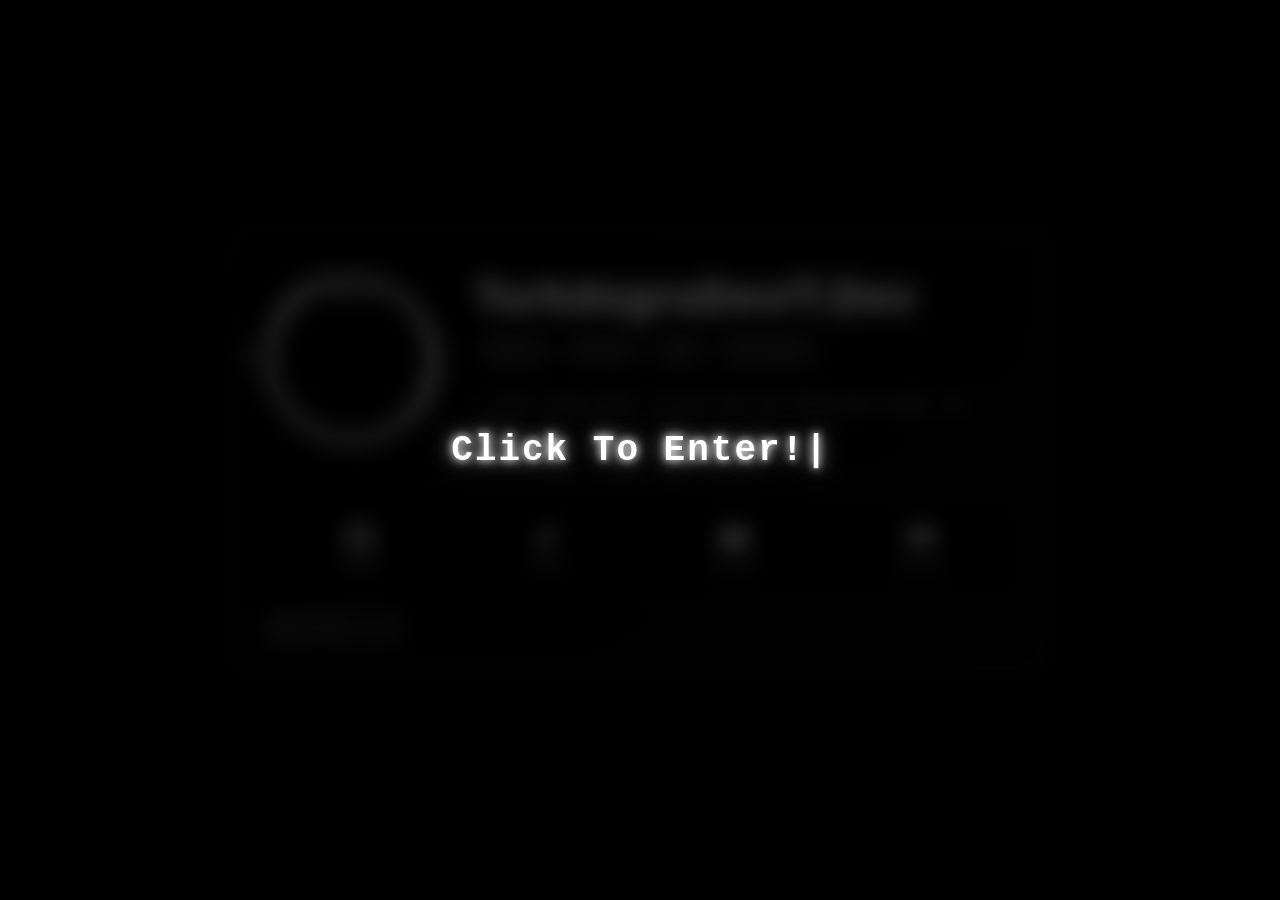
==== commit 8ac25025: "Update index.html" ====
--- a/index.html
+++ b/index.html
@@ -18,7 +18,7 @@
 
 <body>
 
-    <!-- TEMPLATE CUSTOM CURSOR -->
+    <!-- CUSTOM CURSOR -->
     <div
         class="custom-cursor"
         aria-hidden="true"
@@ -43,16 +43,9 @@
     <!-- PAGE -->
     <main class="page">
 
-        <!--
-            Wrapper sadece ortalamayı yapar.
-            3D transform buna verilmez.
-        -->
         <div class="profile-wrapper">
 
-            <!--
-                3D hareket yalnızca
-                bu karta uygulanır.
-            -->
+            <!-- 3D hareket sadece bu kartta -->
             <section id="profile-block">
 
                 <div class="card-shine"></div>
@@ -60,6 +53,7 @@
 
                 <!-- PROFILE HEADER -->
                 <div class="profile-header">
+
 
                     <!-- AVATAR -->
                     <div class="profile-container">
@@ -72,6 +66,7 @@
                             class="profile-picture"
                             src="https://github.com/TurkdogruDev.png?size=320"
                             alt="TurkdogruDev"
+                            draggable="false"
                         >
 
                     </div>
@@ -85,8 +80,25 @@
                         </h1>
 
 
-                        <div class="role-badge">
-                            Roblox Web Bot
+                        <!-- ROLES -->
+                        <div class="role-badges">
+
+                            <span class="role-badge">
+                                Roblox
+                            </span>
+
+                            <span class="role-badge">
+                                Dc Bot
+                            </span>
+
+                            <span class="role-badge">
+                                Web
+                            </span>
+
+                            <span class="role-badge">
+                                Developer
+                            </span>
+
                         </div>
 
 
@@ -112,15 +124,14 @@
                         href="https://github.com/TurkdogruDev"
                         target="_blank"
                         rel="noopener noreferrer"
+                        draggable="false"
                     >
 
                         <svg viewBox="0 0 24 24">
                             <path d="M12 .7a12 12 0 0 0-3.79 23.39c.6.11.82-.26.82-.58v-2.1c-3.34.73-4.04-1.42-4.04-1.42-.55-1.38-1.34-1.75-1.34-1.75-1.09-.75.08-.73.08-.73 1.21.08 1.85 1.24 1.85 1.24 1.07 1.84 2.81 1.31 3.5 1 .11-.78.42-1.31.76-1.61-2.67-.3-5.47-1.33-5.47-5.93 0-1.31.47-2.38 1.24-3.22-.12-.3-.54-1.53.12-3.18 0 0 1.01-.32 3.3 1.23a11.5 11.5 0 0 1 6 0c2.29-1.55 3.3-1.23 3.3-1.23.66 1.65.24 2.88.12 3.18.77.84 1.24 1.91 1.24 3.22 0 4.61-2.81 5.62-5.48 5.92.43.37.81 1.1.81 2.22v3.29c0 .32.22.7.82.58A12 12 0 0 0 12 .7Z"/>
                         </svg>
 
-                        <span>
-                            GitHub
-                        </span>
+                        <span>GitHub</span>
 
                     </a>
 
@@ -131,15 +142,14 @@
                         href="https://tiktok.com/@000.0i1"
                         target="_blank"
                         rel="noopener noreferrer"
+                        draggable="false"
                     >
 
                         <svg viewBox="0 0 24 24">
                             <path d="M16.6 2c.28 2.3 1.58 3.67 3.9 3.82v3.05a8.5 8.5 0 0 1-3.86-.89V14A6 6 0 1 1 11.45 8v3.08a3 3 0 1 0 2.12 2.87V2h3.03Z"/>
                         </svg>
 
-                        <span>
-                            TikTok
-                        </span>
+                        <span>TikTok</span>
 
                     </a>
 
@@ -150,15 +160,14 @@
                         href="https://youtube.com/@tugdev"
                         target="_blank"
                         rel="noopener noreferrer"
+                        draggable="false"
                     >
 
                         <svg viewBox="0 0 24 24">
                             <path d="M23.5 6.2a3 3 0 0 0-2.1-2.12C19.55 3.58 12 3.58 12 3.58s-7.55 0-9.4.5A3 3 0 0 0 .5 6.2 31 31 0 0 0 0 12a31 31 0 0 0 .5 5.8 3 3 0 0 0 2.1 2.12c1.85.5 9.4.5 9.4.5s7.55 0 9.4-.5a3 3 0 0 0 2.1-2.12A31 31 0 0 0 24 12a31 31 0 0 0-.5-5.8ZM9.6 15.6V8.4l6.25 3.6-6.25 3.6Z"/>
                         </svg>
 
-                        <span>
-                            YouTube
-                        </span>
+                        <span>YouTube</span>
 
                     </a>
 
@@ -169,15 +178,14 @@
                         href="https://discord.com/users/1159431835420467221"
                         target="_blank"
                         rel="noopener noreferrer"
+                        draggable="false"
                     >
 
                         <svg viewBox="0 0 24 24">
                             <path d="M20.3 4.37A16.3 16.3 0 0 0 16.23 3l-.5 1.02a15.1 15.1 0 0 0-7.45 0L7.76 3A16.5 16.5 0 0 0 3.7 4.37C1.13 8.18.44 11.9.79 15.57A16.6 16.6 0 0 0 5.8 18.1l1.2-1.64a10.6 10.6 0 0 1-1.9-.91l.47-.37a11.6 11.6 0 0 0 12.86 0l.47.37c-.61.36-1.25.66-1.9.91l1.2 1.64a16.6 16.6 0 0 0 5.01-2.53c.42-4.25-.72-7.93-2.91-11.2ZM8.18 13.3c-1.22 0-2.22-1.12-2.22-2.5s.98-2.5 2.22-2.5c1.25 0 2.25 1.13 2.22 2.5 0 1.38-.98 2.5-2.22 2.5Zm7.64 0c-1.22 0-2.22-1.12-2.22-2.5s.98-2.5 2.22-2.5c1.25 0 2.25 1.13 2.22 2.5 0 1.38-.97 2.5-2.22 2.5Z"/>
                         </svg>
 
-                        <span>
-                            Discord
-                        </span>
+                        <span>Discord</span>
 
                     </a>
 
@@ -203,11 +211,9 @@
 
                         </svg>
 
-
                         <span id="visitor-count">
                             10,258
                         </span>
-
 
                         <span class="views-label">
                             views
@@ -230,12 +236,10 @@
         loop
         preload="auto"
     >
-
         <source
             src="music.mp3"
             type="audio/mpeg"
         >
-
     </audio>
 
 
--- a/style.css
+++ b/style.css
@@ -1,973 +1,1127 @@
 :root {
-  --primary-color: #00CED1; 
-  --secondary-color: #FF6B9E;
-  --background-dark: #0A0A1A;
-  --text-color: #E0E0FF;
-}
+    --white: #ffffff;
+    --soft-white: rgba(255, 255, 255, 0.78);
+}
+
+
+/* ========================================
+   RESET
+======================================== */
 
 * {
-  margin: 0;
-  padding: 0;
-  box-sizing: border-box;
-  transition: all 0.3s ease;
-}
-
+    margin: 0;
+    padding: 0;
+    box-sizing: border-box;
+}
+
+
+html,
 body {
-  font-family: 'Space Mono', monospace;
-  background: var(--background-dark);
-  color: var(--text-color);
-  overflow-x: hidden;
-  overflow-y: auto;
-  perspective: 1000px;
-  cursor: none;
-}
-
+    width: 100%;
+    min-height: 100%;
+}
+
+
+html {
+    background: #000;
+}
+
+
+body {
+    min-height: 100vh;
+
+    overflow: hidden;
+
+    background: #000;
+
+    color: #fff;
+
+    font-family:
+        "Courier New",
+        monospace;
+}
+
+
+/* ========================================
+   NORMAL PC CURSOR TAMAMEN KAPAT
+======================================== */
+
+html,
+body,
+body *,
+a,
+button,
+img,
+svg {
+    cursor: none !important;
+}
+
+
+/* ========================================
+   BACKGROUND
+======================================== */
+
+.background {
+    position: fixed;
+
+    inset: 0;
+
+    z-index: -20;
+
+    background-image:
+        url("https://i.giphy.com/ZOGCyj0NW28gg.webp");
+
+    background-position: center;
+
+    background-repeat: no-repeat;
+
+    background-size: cover;
+
+    transform:
+        scale(1.025);
+}
+
+
+.background-overlay {
+    position: fixed;
+
+    inset: 0;
+
+    z-index: -19;
+
+    pointer-events: none;
+
+    background:
+        radial-gradient(
+            circle at center,
+            rgba(0, 0, 0, 0.04),
+            rgba(0, 0, 0, 0.48)
+        );
+}
+
+
+/* ========================================
+   CUSTOM CURSOR
+======================================== */
 
 .custom-cursor {
-  position: fixed;
-  width: 32px;
-  height: 32px;
-  background: url('assets/custom_cursor.png') no-repeat center center;
-  background-size: contain;
-  pointer-events: none;
-  z-index: 10000;
-  transition: transform 0.1s ease-out;
-  filter: hue-rotate(var(--cursor-hue, 0deg)); 
-}
-
-
-body.home-theme {
-  --primary-gradient: from-purple-400;
-  --secondary-gradient: to-pink-600;
-  --primary-color: #00CED1; 
-  --secondary-color: #FF6B9E;
-  --cursor-hue: 180deg; 
-}
-
-body.hacker-theme {
-  --primary-gradient: from-green-500;
-  --secondary-gradient: to-teal-600;
-  --primary-color: #22C55E; 
-  --secondary-color: #2DD4BF;
-  --cursor-hue: 120deg; 
-}
-
-body.rain-theme {
-  --primary-gradient: from-blue-800;
-  --secondary-gradient: to-blue-600;
-  --primary-color: #1E3A8A; 
-  --secondary-color: #2563EB;
-  --cursor-hue: 240deg; 
-}
-
-body.anime-theme {
-  --primary-gradient: from-red-600;
-  --secondary-gradient: to-red-400;
-  --primary-color: #DC2626; 
-  --secondary-color: #F87171;
-  --cursor-hue: 0deg; 
-}
-
-body.car-theme {
-  --primary-gradient: from-yellow-500;
-  --secondary-gradient: to-yellow-300;
-  --primary-color: #EAB308; 
-  --secondary-color: #FACC15;
-  --cursor-hue: 60deg; 
-}
-
-
-.video-background {
-  transform: scale(1.02);
-}
-
-
-#hacker-overlay {
-  mix-blend-mode: screen;
-  opacity: 0.7;
-}
-
-#snow-overlay {
-  z-index: 15;
-  opacity: 0.8;
-}
-
-
-.glitch-overlay {
-  pointer-events: none;
-  position: fixed;
-  top: 0;
-  left: 0;
-  width: 100%;
-  height: 100%;
-  background: transparent;
-  opacity: 0;
-  z-index: 20;
-  mix-blend-mode: color-dodge;
-}
-
-
-#profile-block, #skills-block {
-  transform-style: preserve-3d;
-  transition: transform 0.5s ease-out, background 0.3s ease, border-opacity 0.3s ease, backdrop-filter 0.3s ease, opacity 0.3s ease, border-color 0.3s ease; /* Flüssigere Transition */
-  width: 640px;
-  max-width: 90vw;
-}
-
-
-#profile-block.profile-appear {
-  animation: slideInFade 1s ease-out forwards;
-}
-
-@keyframes slideInFade {
-  0% {
+    position: fixed;
+
+    top: -100px;
+    left: -100px;
+
+    width: 24px;
+    height: 24px;
+
+    pointer-events: none;
+
+    z-index: 99999999;
+
+    /*
+        İlk katman template cursor.
+        İkinci katman cursor resmi
+        bulunamazsa ufak beyaz fallback.
+    */
+    background-image:
+        url("assets/custom_cursor.png"),
+        radial-gradient(
+            circle,
+            white 0 2px,
+            transparent 3px
+        );
+
+    background-position:
+        center,
+        center;
+
+    background-repeat:
+        no-repeat,
+        no-repeat;
+
+    background-size:
+        contain,
+        8px 8px;
+
+    transform:
+        translate(-50%, -50%);
+
     opacity: 0;
-    transform: translate(-50%, -40%);
-  }
-  100% {
-    opacity: 1;
-    transform: translate(-50%, -50%);
-  }
-}
-
-
-.border-theme {
-  border-color: var(--primary-color);
-}
-
-
-.profile-container {
-  position: relative;
-  transform-style: preserve-3d;
-}
-
-.profile-container::after {
-  content: '';
-  position: absolute;
-  top: -5px;
-  left: -5px;
-  right: -5px;
-  bottom: -5px;
-  border-radius: 50%;
-  background: radial-gradient(
-    circle at 10px 10px,
-    var(--primary-color) 15%,
-    transparent 25%
-  );
-  animation: orbit 3s linear infinite;
-  z-index: -1;
-  filter: blur(2px);
-  box-shadow: 0 0 10px var(--primary-color);
-}
-
-.profile-container.fast-orbit::after {
-  animation: fast-orbit 0.5s linear forwards;
-}
-
-
-.social-links {
-  display: flex;
-  gap: 12px;
-  background: rgba(0, 0, 0, 0.3);
-  border-radius: 20px;
-  padding: 8px 12px;
-  backdrop-filter: blur(5px);
-}
-
-.social-icon {
-  display: inline-block;
-  position: relative;
-  overflow: hidden;
-  border-radius: 50%;
-  box-shadow: 0 8px 32px rgba(0, 0, 0, 0.3);
-  pointer-events: auto;
-  transition: transform 0.3s ease;
-}
-
-.social-icon:hover,
-.social-icon:active {
-  transform: scale(1.4) rotateY(15deg);
-}
-
-.social-icon::before {
-  content: '';
-  position: absolute;
-  top: -50%;
-  left: -50%;
-  width: 200%;
-  height: 200%;
-  background: linear-gradient(
-    0deg, 
-    transparent, 
-    var(--primary-color), 
-    var(--secondary-color)
-  );
-  transform-origin: bottom right;
-  animation: shine 3s linear infinite;
-  opacity: 0;
-  transition: opacity 0.5s;
-}
-
-.social-icon:hover::before,
-.social-icon:active::before {
-  opacity: 0.3;
-}
-
-
-.animated-border {
-  position: relative;
-}
-
-.animated-border::before {
-  content: '';
-  position: absolute;
-  top: -4px;
-  left: -4px;
-  right: -4px;
-  bottom: -4px;
-  border: 2px solid transparent;
-  border-radius: inherit;
-  background: conic-gradient(
-    from 0deg,
-    var(--primary-color) 0.8,
-    var(--secondary-color) 0.8,
-    var(--primary-color) 0.8
-  );
-  animation: border-spin 2s linear infinite;
-  z-index: -1;
-}
-
-
-.led-border {
-  position: relative;
-  border: 2px solid transparent;
-}
-
-.led-border::before {
-  content: '';
-  position: absolute;
-  top: -4px;
-  left: -4px;
-  right: -4px;
-  bottom: -4px;
-  border-radius: inherit;
-  background: linear-gradient(
-    90deg,
-    transparent 0%,
-    var(--primary-color) 20%,
-    var(--secondary-color) 40%,
-    transparent 60%
-  );
-  background-size: 400%;
-  animation: led-glow 4s ease-in-out infinite;
-  z-index: -1;
-}
-
-
-#home-theme, #hacker-theme, #rain-theme, #anime-theme, #car-theme, #results-theme {
-  background-image: linear-gradient(to bottom right, var(--primary-color), var(--secondary-color));
-  touch-action: manipulation;
-}
-
-
-.name-gradient {
-  background-image: linear-gradient(to right, var(--primary-color), var(--secondary-color));
-}
-
-#profile-name {
-  font-family: 'Orbitron', sans-serif !important;
-  font-weight: 700;
-  font-size: 32px;
-  text-align: center;
-  letter-spacing: 3px;
-  color: #fff;
-  text-shadow: 0 0 10px rgba(255, 255, 255, 0.7), 0 0 20px rgba(255, 255, 255, 0.4);
-}
-
-
-#profile-bio {
-  font-family: 'Courier New', monospace;
-}
-
-
-.profilschein {
-  background-image: linear-gradient(to bottom right, var(--primary-color), var(--secondary-color));
-}
-
-
-.social-border {
-  border-color: var(--primary-color);
-}
-
-
-.profile-border {
-  border-color: var(--primary-color);
-}
-
-
-.visitor-icon {
-  stroke: var(--primary-color);
-}
-
-
-.visitor-count {
-  color: var(--primary-color);
-}
-
-
-.volume-icon {
-  stroke: var(--primary-color);
-}
-
-.volume-icon:hover,
-.volume-icon:active {
-  stroke: var(--secondary-color);
-}
-
-
-.volume-slider {
-  background: linear-gradient(to right, var(--primary-color), var(--secondary-color));
-}
-
-.volume-slider::-webkit-slider-thumb {
-  border-color: var(--primary-color);
-}
-
-
-.transparency-icon {
-  stroke: var(--primary-color);
-}
-
-.transparency-icon:hover,
-.transparency-icon:active {
-  stroke: var(--secondary-color);
-}
-
-
-.transparency-slider {
-  background: linear-gradient(to right, var(--primary-color), var(--secondary-color));
-}
-
-.transparency-slider::-webkit-slider-thumb {
-  border-color: var(--primary-color);
-}
-
-
-.skill-title {
-  background-image: linear-gradient(to right, var(--primary-color), var(--secondary-color));
-}
-
-
-.skill-bar {
-  background-image: linear-gradient(to right, var(--primary-color), var(--secondary-color));
-}
-
-
-.cursor-trail {
-  background: radial-gradient(circle, var(--primary-color) 20%, var(--secondary-color) 80%);
-  opacity: 0.8;
-  border-radius: 50%;
-  pointer-events: none;
-  position: fixed;
-  z-index: 10000;
-}
-
-
-.controls {
-  position: fixed;
-  bottom: calc(50% - 280px - 10px);
-  left: 50%;
-  transform: translateX(-50%);
-  z-index: 25;
-  display: flex;
-  gap: 6px;
-  background: rgba(0, 0, 0, 0.7);
-  padding: 4px 8px;
-  border-radius: 15px;
-  backdrop-filter: blur(5px);
-}
-
-.theme-button {
-  width: 30px;
-  height: 30px;
-  border-radius: 50%;
-  border: 2px solid rgba(255, 255, 255, 0.3);
-  background-color: rgba(0, 0, 0, 0.5);
-  cursor: pointer;
-  display: flex;
-  align-items: center;
-  justify-content: center;
-  transition: all 0.3s;
-  font-size: 14px;
-  font-weight: bold;
-}
-
-.theme-button:hover {
-  transform: scale(1.1);
-  border-color: rgba(255, 255, 255, 0.8);
-}
-
-
-.top-controls {
-  position: fixed;
-  bottom: calc(50% - 280px - 60px);
-  left: 50%;
-  transform: translateX(-50%);
-  background: rgba(0, 0, 0, 0.7);
-  backdrop-filter: blur(10px);
-  border-radius: 20px;
-  padding: 6px 10px;
-  display: flex;
-  gap: 12px;
-  z-index: 25;
-}
-
-
-.volume-control, .transparency-control {
-  z-index: 25;
-  background: none;
-  padding: 0;
-}
-
-
-.volume-slider, .transparency-slider {
-  -webkit-appearance: none;
-  appearance: none;
-  background: transparent;
-  outline: none;
-  width: 80px;
-  height: 6px;
-  border-radius: 3px;
-  cursor: pointer;
-  touch-action: manipulation;
-}
-
-.volume-slider::-webkit-slider-thumb, .transparency-slider::-webkit-slider-thumb {
-  -webkit-appearance: none;
-  appearance: none;
-  width: 12px;
-  height: 12px;
-  background: white;
-  cursor: grab;
-  border-radius: 50%;
-  box-shadow: 0 4px 8px rgba(0,0,0,0.3);
-}
-
-.volume-slider::-webkit-slider-thumb:hover, .transparency-slider::-webkit-slider-thumb:hover,
-.volume-slider::-webkit-slider-thumb:active, .transparency-slider::-webkit-slider-thumb:active {
-  background: #E0E0FF;
-}
-
-
-.badge-container {
-  position: relative;
-  display: inline-block;
-  cursor: pointer;
-  transition: transform 0.6s;
-  transform-style: preserve-3d;
-  touch-action: manipulation;
-  width: 22px;
-  height: 22px;
-}
-
-.badge-container img {
-  image-rendering: pixelated;
-}
-
-
-.badge {
-  width: 22px;
-  height: 22px;
-  backface-visibility: hidden;
-}
-
-.badge-back {
-  position: absolute;
-  top: 0;
-  left: 0;
-  width: 22px;
-  height: 22px;
-  display: flex;
-  align-items: center;
-  justify-content: center;
-  background: rgba(0, 0, 0, 0.7);
-  color: #fff;
-  font-size: 14px;
-  transform: rotateY(180deg);
-  backface-visibility: hidden;
-}
-
-.badge-container:hover,
-.badge-container:active {
-  transform: rotateY(180deg);
-}
-
-
-.badge-group {
-  background: rgba(255, 255, 255, 0.1);
-  backdrop-filter: blur(10px);
-  border-radius: 20px;
-  padding: 8px 12px;
-  display: flex;
-  gap: 8px;
-  justify-content: center;
-  flex-wrap: wrap;
-}
-
-
-@media (max-width: 768px) {
-
-  #profile-block, #skills-block {
-    width: 85vw;
-    max-width: 360px;
-    padding: 15px;
+
+    filter:
+        drop-shadow(
+            0 0 2px white
+        )
+        drop-shadow(
+            0 0 5px rgba(255,255,255,.95)
+        )
+        drop-shadow(
+            0 0 11px rgba(255,255,255,.55)
+        );
+
+    will-change:
+        left,
+        top;
+
+    transition:
+        width .12s ease,
+        height .12s ease,
+        opacity .12s ease,
+        filter .12s ease;
+}
+
+
+/* CURSOR GLOW */
+
+.custom-cursor::before {
+    content: "";
+
+    position: absolute;
+
+    top: 50%;
     left: 50%;
-    transform: translateX(-50%);
-  }
-
-
-  .profile-picture {
-    width: 80px;
-    height: 80px;
-  }
-
-
-  #profile-name {
-    font-size: 18px;
-  }
-
-  #profile-bio {
-    font-size: 12px;
-  }
-
-
-  .badge-group {
-    gap: 4px;
-    padding: 6px 8px;
-  }
-
-  .badge {
-    width: 16px;
-    height: 16px;
-  }
-
-
-  .social-links {
-    gap: 8px;
-    padding: 6px 8px;
-  }
-
-  .social-icon {
+
+    width: 29px;
+    height: 29px;
+
+    transform:
+        translate(-50%, -50%);
+
+    border-radius: 50%;
+
+    pointer-events: none;
+
+    z-index: -1;
+
+    background:
+        radial-gradient(
+            circle,
+            rgba(255,255,255,.27),
+            rgba(255,255,255,.08) 42%,
+            transparent 72%
+        );
+
+    filter:
+        blur(5px);
+
+    animation:
+        cursorPulse 1.4s ease-in-out infinite;
+}
+
+
+@keyframes cursorPulse {
+
+    0%,
+    100% {
+        opacity: .45;
+
+        transform:
+            translate(-50%, -50%)
+            scale(.85);
+    }
+
+    50% {
+        opacity: 1;
+
+        transform:
+            translate(-50%, -50%)
+            scale(1.17);
+    }
+}
+
+
+/* LINK HOVER */
+
+body.cursor-hovering .custom-cursor {
+    width: 28px;
+    height: 28px;
+
+    filter:
+        drop-shadow(0 0 3px white)
+        drop-shadow(0 0 8px rgba(255,255,255,1))
+        drop-shadow(0 0 16px rgba(255,255,255,.65));
+}
+
+
+/* CLICK */
+
+body.cursor-clicking .custom-cursor {
     width: 20px;
     height: 20px;
-  }
-
-
-  .visitor-counter {
-    font-size: 10px;
-    padding: 6px 10px;
-    bottom: 8px;
-    left: 10px;
-    transform: none;
-  }
-
-  .visitor-icon {
-    width: 14px;
-    height: 14px;
-  }
-
-
-  .skills-title {
-    font-size: 16px;
-  }
-
-  .skill-icon {
-    width: 16px;
-    height: 16px;
-  }
-
-
-  .controls {
-    bottom: calc(50% - 200px - 10px);
-    padding: 4px 8px;
-    left: 50%;
-    transform: translateX(-50%);
-  }
-
-  .theme-button {
-    width: 25px;
-    height: 25px;
+}
+
+
+/* ========================================
+   CURSOR PARTICLES
+======================================== */
+
+.cursor-spark {
+    position: fixed;
+
+    z-index: 99999990;
+
+    width: 3px;
+    height: 3px;
+
+    border-radius: 50%;
+
+    pointer-events: none;
+
+    background: white;
+
+    box-shadow:
+        0 0 4px white,
+        0 0 9px rgba(255,255,255,.85);
+
+    transform:
+        translate(-50%, -50%);
+
+    animation:
+        sparkFade .45s ease-out forwards;
+}
+
+
+@keyframes sparkFade {
+
+    0% {
+        opacity: .85;
+
+        transform:
+            translate(-50%, -50%)
+            scale(1);
+    }
+
+    100% {
+        opacity: 0;
+
+        transform:
+            translate(
+                calc(-50% + var(--x)),
+                calc(-50% + var(--y))
+            )
+            scale(.1);
+    }
+}
+
+
+/* ========================================
+   START SCREEN
+======================================== */
+
+#start-screen {
+    position: fixed;
+
+    inset: 0;
+
+    z-index: 5000;
+
+    display: flex;
+
+    align-items: center;
+
+    justify-content: center;
+
+    background:
+        rgba(0, 0, 0, .82);
+
+    backdrop-filter:
+        blur(10px);
+
+    transition:
+        opacity .65s ease,
+        visibility .65s ease;
+}
+
+
+#start-screen.hidden {
+    opacity: 0;
+
+    visibility: hidden;
+
+    pointer-events: none;
+}
+
+
+#start-text {
+    color: #fff;
+
+    font-size:
+        clamp(
+            22px,
+            4vw,
+            36px
+        );
+
+    font-weight: bold;
+
+    letter-spacing: 2px;
+
+    text-align: center;
+
+    text-shadow:
+        0 0 8px white,
+        0 0 18px rgba(255,255,255,.75),
+        0 0 35px rgba(255,255,255,.3);
+}
+
+
+/* ========================================
+   PAGE
+======================================== */
+
+.page {
+    width: 100%;
+
+    min-height: 100vh;
+
+    display: flex;
+
+    align-items: center;
+
+    justify-content: center;
+
+    padding: 25px;
+
+    perspective: 1400px;
+}
+
+
+/* ========================================
+   PROFILE WRAPPER
+
+   Bu element ortalamayı yönetir.
+   JS transform uygulamaz.
+======================================== */
+
+.profile-wrapper {
+    width:
+        min(
+            820px,
+            92vw
+        );
+
+    perspective:
+        1400px;
+}
+
+
+/* ========================================
+   PROFILE CARD
+
+   Mouse tilt SADECE bunda.
+======================================== */
+
+#profile-block {
+    position: relative;
+
+    width: 100%;
+
+    min-height: 400px;
+
+    padding: 27px;
+
+    overflow: hidden;
+
+    border:
+        1px solid rgba(255,255,255,.43);
+
+    border-radius: 18px;
+
+    background:
+        linear-gradient(
+            145deg,
+            rgba(0,0,0,.83),
+            rgba(12,12,12,.67)
+        );
+
+    backdrop-filter:
+        blur(13px);
+
+    box-shadow:
+        0 22px 75px rgba(0,0,0,.75),
+        inset 0 0 35px rgba(255,255,255,.035),
+        0 0 22px rgba(255,255,255,.04);
+
+    transform:
+        rotateX(0deg)
+        rotateY(0deg);
+
+    transform-style:
+        preserve-3d;
+
+    will-change:
+        transform;
+}
+
+
+/* ========================================
+   CARD SHINE
+======================================== */
+
+.card-shine {
+    position: absolute;
+
+    top: -200px;
+    left: -450px;
+
+    width: 250px;
+    height: 720px;
+
+    pointer-events: none;
+
+    background:
+        linear-gradient(
+            90deg,
+            transparent,
+            rgba(255,255,255,.065),
+            transparent
+        );
+
+    transform:
+        rotate(27deg);
+
+    animation:
+        cardShine 8s linear infinite;
+}
+
+
+@keyframes cardShine {
+
+    from {
+        left: -450px;
+    }
+
+    to {
+        left: 1050px;
+    }
+}
+
+
+/* ========================================
+   PROFILE HEADER
+======================================== */
+
+.profile-header {
+    position: relative;
+
+    z-index: 5;
+
+    display: flex;
+
+    align-items: center;
+
+    gap: 32px;
+
+    min-height: 210px;
+
+    transform:
+        translateZ(35px);
+}
+
+
+/* ========================================
+   PROFILE IMAGE
+======================================== */
+
+.profile-container {
+    position: relative;
+
+    width: 185px;
+    height: 185px;
+
+    flex:
+        0 0 185px;
+
+    display: flex;
+
+    align-items: center;
+
+    justify-content: center;
+
+    transform-style:
+        preserve-3d;
+}
+
+
+.profile-picture {
+    position: relative;
+
+    z-index: 5;
+
+    width: 150px;
+    height: 150px;
+
+    border-radius: 50%;
+
+    object-fit: cover;
+
+    border:
+        2px solid rgba(255,255,255,.92);
+
+    background: #050505;
+
+    box-shadow:
+        0 0 9px white,
+        0 0 24px rgba(255,255,255,.62),
+        0 0 45px rgba(255,255,255,.20);
+
+    transition:
+        transform .25s ease,
+        box-shadow .25s ease;
+}
+
+
+.profile-picture:hover {
+    transform:
+        scale(1.045)
+        translateZ(10px);
+
+    box-shadow:
+        0 0 12px white,
+        0 0 32px rgba(255,255,255,.78),
+        0 0 55px rgba(255,255,255,.27);
+}
+
+
+/* ========================================
+   WHITE AVATAR ORBIT
+======================================== */
+
+.profile-orbit {
+    position: absolute;
+
+    z-index: 2;
+
+    width: 173px;
+    height: 173px;
+
+    border-radius: 50%;
+
+    background:
+        conic-gradient(
+            transparent 0deg,
+            transparent 34deg,
+
+            rgba(255,255,255,.25) 58deg,
+
+            white 84deg,
+
+            white 112deg,
+
+            transparent 148deg,
+
+            transparent 253deg,
+
+            rgba(255,255,255,.40) 286deg,
+
+            white 316deg,
+
+            transparent 349deg
+        );
+
+    filter:
+        drop-shadow(0 0 7px white);
+
+    animation:
+        orbitSpin 3s linear infinite;
+}
+
+
+.profile-orbit::after {
+    content: "";
+
+    position: absolute;
+
+    inset: 5px;
+
+    border-radius: 50%;
+
+    background:
+        rgba(0,0,0,.96);
+}
+
+
+@keyframes orbitSpin {
+
+    from {
+        transform:
+            rotate(0deg);
+    }
+
+    to {
+        transform:
+            rotate(360deg);
+    }
+}
+
+
+/* ========================================
+   ORBIT PARTICLES
+======================================== */
+
+.orbit-particles {
+    position: absolute;
+
+    z-index: 1;
+
+    width: 220px;
+    height: 220px;
+
+    border-radius: 50%;
+
+    pointer-events: none;
+
+    background:
+        radial-gradient(
+            circle at 4% 48%,
+            white 0 3px,
+            transparent 4px
+        ),
+
+        radial-gradient(
+            circle at 8% 58%,
+            rgba(255,255,255,.7) 0 2px,
+            transparent 3px
+        ),
+
+        radial-gradient(
+            circle at 14% 66%,
+            rgba(255,255,255,.45) 0 2px,
+            transparent 3px
+        );
+
+    filter:
+        drop-shadow(0 0 5px white);
+
+    animation:
+        particlesSpin 4.7s linear infinite;
+}
+
+
+@keyframes particlesSpin {
+
+    from {
+        transform:
+            rotate(0deg);
+    }
+
+    to {
+        transform:
+            rotate(360deg);
+    }
+}
+
+
+/* ========================================
+   PROFILE INFO
+======================================== */
+
+.profile-info {
+    flex: 1;
+
+    min-width: 0;
+}
+
+
+#profile-name {
+    color: #fff;
+
+    font-family:
+        Arial,
+        Helvetica,
+        sans-serif;
+
+    font-size:
+        clamp(
+            29px,
+            4vw,
+            42px
+        );
+
+    font-weight: 800;
+
+    letter-spacing: 2px;
+
+    word-break:
+        break-word;
+
+    text-shadow:
+        0 0 7px white,
+        0 0 17px rgba(255,255,255,.72),
+        0 0 34px rgba(255,255,255,.28);
+}
+
+
+/* ========================================
+   ROBLOX WEB BOT
+======================================== */
+
+.role-badge {
+    display: inline-flex;
+
+    align-items: center;
+
+    justify-content: center;
+
+    margin-top: 14px;
+
+    padding:
+        7px 14px;
+
+    border:
+        1px solid rgba(255,255,255,.32);
+
+    border-radius:
+        999px;
+
+    background:
+        rgba(255,255,255,.07);
+
+    color:
+        rgba(255,255,255,.9);
+
     font-size: 12px;
-  }
-
-
-  .top-controls {
-    bottom: calc(50% - 200px - 60px);
-    left: 50%;
-    transform: translateX(-50%);
-    padding: 6px 8px;
+
+    font-weight: bold;
+
+    letter-spacing: 1px;
+
+    box-shadow:
+        0 0 12px rgba(255,255,255,.06),
+        inset 0 0 10px rgba(255,255,255,.04);
+}
+
+
+#profile-bio {
+    margin-top: 26px;
+
+    max-width: 535px;
+
+    color:
+        rgba(255,255,255,.82);
+
+    font-size: 17px;
+
+    line-height: 1.6;
+}
+
+
+/* ========================================
+   SEPARATOR
+======================================== */
+
+.separator {
+    position: relative;
+
+    z-index: 5;
+
+    width: 100%;
+    height: 1px;
+
+    margin:
+        18px 0;
+
+    background:
+        linear-gradient(
+            90deg,
+            transparent,
+            rgba(255,255,255,.55),
+            transparent
+        );
+
+    transform:
+        translateZ(25px);
+}
+
+
+/* ========================================
+   SOCIALS
+======================================== */
+
+.social-links {
+    position: relative;
+
+    z-index: 5;
+
+    display: grid;
+
+    grid-template-columns:
+        repeat(4, minmax(0, 1fr));
+
     gap: 10px;
-  }
-
-  .volume-slider, .transparency-slider {
-    width: 60px;
-  }
-
-  .volume-icon, .transparency-icon {
-    width: 16px;
-    height: 16px;
-  }
-
-
-  #results-button-container {
-    top: calc(50% + 200px - 20px);
-    left: 50%;
-    transform: translateX(-50%);
-  }
-
-  #results-theme {
-    font-size: 10px;
-    padding: 6px 10px;
-  }
-
-  #results-hint {
-    font-size: 8px;
-    width: 140px;
-  }
-
-
-  #start-text {
-    font-size: 18px;
-  }
-}
-
-
-@keyframes led-glow {
-  0% {
-    background-position: 0% 50%;
-  }
-  50% {
-    background-position: 400% 50%;
-  }
-  100% {
-    background-position: 0% 50%;
-  }
-}
-
-@keyframes orbit {
-  0% {
-    transform: rotate(0deg);
-  }
-  100% {
-    transform: rotate(360deg);
-  }
-}
-
-@keyframes fast-orbit {
-  0% {
-    transform: rotate(0deg);
-  }
-  50% {
-    transform: rotate(180deg);
-  }
-  100% {
-    transform: rotate(360deg);
-  }
-}
-
-@keyframes shine {
-  0% {
-    transform: rotate(0deg);
-  }
-  100% {
-    transform: rotate(360deg);
-  }
-}
-
-@keyframes glitch {
-  0% {
-    clip: rect(35px, 9999px, 14px, 0);
-  }
-  5% {
-    clip: rect(88px, 9999px, 40px, 0);
-  }
-  10% {
-    clip: rect(60px, 9999px, 50px, 0);
-  }
-  15% {
-    clip: rect(55px, 9999px, 53px, 0);
-  }
-  20% {
-    clip: rect(89px, 9999px, 65px, 0);
-  }
-  25% {
-    clip: rect(52px, 9999px, 43px, 0);
-  }
-  30% {
-    clip: rect(28px, 9999px, 15px, 0);
-  }
-  35% {
-    clip: rect(40px, 9999px, 60px, 0);
-  }
-  40% {
-    clip: rect(80px, 9999px, 45px, 0);
-  }
-  45% {
-    clip: rect(90px, 9999px, 55px, 0);
-  }
-}
-
-@keyframes glitch-anim {
-  0% {
-    clip: rect(39px, 9999px, 15px, 0);
-  }
-  5% {
-    clip: rect(29px, 9999px, 10px, 0);
-  }
-  10% {
-    clip: rect(50px, 9999px, 20px, 0);
-  }
-  15% {
-    clip: rect(35px, 9999px, 25px, 0);
-  }
-  20% {
-    clip: rect(45px, 9999px, 30px, 0);
-  }
-  25% {
-    clip: rect(55px, 9999px, 40px, 0);
-  }
-  30% {
-    clip: rect(60px, 9999px, 45px, 0);
-  }
-  35% {
-    clip: rect(65px, 9999px, 50px, 0);
-  }
-  40% {
-    clip: rect(70px, 9999px, 55px, 0);
-  }
-  45% {
-    clip: rect(75px, 9999px, 60px, 0);
-  }
-}
-
-@keyframes glitch-anim2 {
-  0% {
-    clip: rect(25px, 9999px, 10px, 0);
-  }
-  5% {
-    clip: rect(35px, 9999px, 20px, 0);
-  }
-  10% {
-    clip: rect(40px, 9999px, 25px, 0);
-  }
-  15% {
-    clip: rect(50px, 9999px, 30px, 0);
-  }
-  20% {
-    clip: rect(55px, 9999px, 35px, 0);
-  }
-  25% {
-    clip: rect(60px, 9999px, 40px, 0);
-  }
-  30% {
-    clip: rect(65px, 9999px, 45px, 0);
-  }
-}
-/* =========================================================
-   TURKDOGRUDDEV OVERRIDES
-   Original JAQLIV layout is kept; only requested changes are
-   applied here so the template does not disappear.
-========================================================= */
-
-body.home-theme {
-  --primary-color: #ffffff;
-  --secondary-color: #ffffff;
-  --cursor-hue: 0deg;
-}
-
-#profile-block,
-#skills-block {
-  border-color: rgba(255, 255, 255, 0.52) !important;
-}
-
-.profile-container::after {
-  background: radial-gradient(
-    circle at 10px 10px,
-    #ffffff 15%,
-    transparent 25%
-  ) !important;
-  filter: blur(2px) !important;
-  box-shadow: 0 0 10px rgba(255, 255, 255, 0.95) !important;
-}
-
-.social-svg {
-  fill: #ffffff;
-  color: #ffffff;
-}
-
-.social-links a {
-  display: inline-flex;
-  align-items: center;
-  justify-content: center;
-}
-
-.badge-fallback {
-  display: inline-flex !important;
-  align-items: center;
-  justify-content: center;
-  width: 22px !important;
-  height: 22px !important;
-  padding: 0 !important;
-  border-radius: 50%;
-  background: rgba(255, 255, 255, 0.13);
-  border: 1px solid rgba(255, 255, 255, 0.35);
-  color: #fff;
-  font-size: 8px;
-  font-family: Arial, sans-serif;
-  line-height: 1;
-  text-align: center;
-}
-
-/* Volume / transparency and theme controls were intentionally removed. */
-.controls,
-.top-controls {
-  display: none !important;
-}
-
-/* --------------------
-   TEMPLATE CUSTOM CURSOR
--------------------- */
-@media (pointer: fine) {
-  html,
-  body,
-  body * {
-    cursor: none !important;
-  }
-}
-
-.custom-cursor {
-  position: fixed !important;
-  width: 40px !important;
-  height: 40px !important;
-  background: url('assets/custom_cursor.png') no-repeat center center !important;
-  background-size: contain !important;
-  pointer-events: none !important;
-  z-index: 2147483647 !important;
-  transform: translate(-50%, -50%) scale(1) !important;
-  opacity: 0;
-  display: block;
-  filter:
-    drop-shadow(0 0 3px rgba(255, 255, 255, 1))
-    drop-shadow(0 0 8px rgba(255, 255, 255, 0.95))
-    drop-shadow(0 0 16px rgba(255, 255, 255, 0.75))
-    drop-shadow(0 0 28px rgba(255, 255, 255, 0.45)) !important;
-  transition:
-    width 0.12s ease,
-    height 0.12s ease,
-    filter 0.12s ease,
-    opacity 0.12s ease !important;
-  will-change: left, top, transform;
-}
-
-.custom-cursor.cursor-active {
-  opacity: 1;
-}
-
-/* If assets/custom_cursor.png is missing, this visible white core remains,
-   so the user never loses the cursor completely. */
-.custom-cursor::before {
-  content: '';
-  position: absolute;
-  left: 50%;
-  top: 50%;
-  width: 9px;
-  height: 9px;
-  border: 1px solid rgba(255, 255, 255, 0.95);
-  background: rgba(255, 255, 255, 0.20);
-  border-radius: 50%;
-  transform: translate(-50%, -50%);
-  box-shadow:
-    0 0 5px #fff,
-    0 0 12px rgba(255, 255, 255, 0.9),
-    0 0 24px rgba(255, 255, 255, 0.5);
-  pointer-events: none;
-  z-index: -1;
-}
-
-.custom-cursor::after {
-  content: '';
-  position: absolute;
-  left: 50%;
-  top: 50%;
-  width: 54px;
-  height: 54px;
-  border-radius: 50%;
-  border: 1px solid rgba(255, 255, 255, 0.14);
-  transform: translate(-50%, -50%);
-  box-shadow: 0 0 16px rgba(255, 255, 255, 0.22);
-  animation: turkCursorAura 1.5s ease-in-out infinite;
-  pointer-events: none;
-  z-index: -2;
-}
-
-body.cursor-clicking .custom-cursor {
-  width: 34px !important;
-  height: 34px !important;
-  filter:
-    drop-shadow(0 0 5px #fff)
-    drop-shadow(0 0 13px #fff)
-    drop-shadow(0 0 28px rgba(255, 255, 255, 0.85)) !important;
-}
-
-body.cursor-hovering .custom-cursor {
-  width: 46px !important;
-  height: 46px !important;
-}
-
-.cursor-spark {
-  position: fixed;
-  display: block;
-  pointer-events: none;
-  z-index: 2147483646;
-  border-radius: 50%;
-  background: #ffffff;
-  box-shadow:
-    0 0 4px #ffffff,
-    0 0 9px rgba(255, 255, 255, 0.9);
-  transform: translate(-50%, -50%);
-  animation: turkCursorSpark 0.62s ease-out forwards;
-}
-
-@keyframes turkCursorAura {
-  0%, 100% {
-    opacity: 0.28;
-    transform: translate(-50%, -50%) scale(0.82);
-  }
-  50% {
-    opacity: 0.75;
-    transform: translate(-50%, -50%) scale(1.16);
-  }
-}
-
-@keyframes turkCursorSpark {
-  from {
-    opacity: 0.95;
-    transform: translate(-50%, -50%) scale(1);
-  }
-  to {
-    opacity: 0;
+
+    padding: 11px;
+
+    border:
+        1px solid rgba(255,255,255,.14);
+
+    border-radius: 16px;
+
+    background:
+        rgba(0,0,0,.43);
+
     transform:
-      translate(
-        calc(-50% + var(--spark-x)),
-        calc(-50% + var(--spark-y))
-      )
-      scale(0.05);
-  }
-}
+        translateZ(29px);
+}
+
+
+.social-link {
+    min-height: 70px;
+
+    display: flex;
+
+    flex-direction: column;
+
+    align-items: center;
+
+    justify-content: center;
+
+    gap: 7px;
+
+    border-radius: 11px;
+
+    color: white;
+
+    text-decoration: none;
+
+    transition:
+        transform .22s ease,
+        background .22s ease,
+        box-shadow .22s ease;
+}
+
+
+.social-link svg {
+    width: 28px;
+    height: 28px;
+
+    fill: white;
+
+    filter:
+        drop-shadow(
+            0 0 6px rgba(255,255,255,.65)
+        );
+}
+
+
+.social-link span {
+    font-size: 12px;
+
+    opacity: .84;
+}
+
+
+.social-link:hover {
+    transform:
+        translateY(-4px)
+        scale(1.035);
+
+    background:
+        rgba(255,255,255,.08);
+
+    box-shadow:
+        0 6px 22px rgba(255,255,255,.07);
+}
+
+
+/* ========================================
+   FOOTER
+======================================== */
+
+.profile-footer {
+    position: relative;
+
+    z-index: 5;
+
+    margin-top: 14px;
+
+    transform:
+        translateZ(20px);
+}
+
+
+.visitor-counter {
+    display: inline-flex;
+
+    align-items: center;
+
+    gap: 8px;
+
+    padding:
+        9px 14px;
+
+    border:
+        1px solid rgba(255,255,255,.14);
+
+    border-radius:
+        999px;
+
+    background:
+        rgba(255,255,255,.08);
+
+    color:
+        rgba(255,255,255,.9);
+
+    font-size: 13px;
+}
+
+
+.visitor-counter svg {
+    width: 18px;
+    height: 18px;
+
+    fill: none;
+
+    stroke: white;
+
+    stroke-width: 1.7;
+}
+
+
+.views-label {
+    opacity: .48;
+}
+
+
+/* ========================================
+   GLITCH
+======================================== */
+
+.glitch {
+    animation:
+        glitchText .16s linear;
+}
+
+
+@keyframes glitchText {
+
+    0% {
+        transform:
+            translate(0);
+    }
+
+    25% {
+        transform:
+            translate(-2px, 1px);
+    }
+
+    50% {
+        transform:
+            translate(2px, -1px);
+    }
+
+    75% {
+        transform:
+            translate(-1px, -2px);
+    }
+
+    100% {
+        transform:
+            translate(0);
+    }
+}
+
+
+/* ========================================
+   MOBILE
+======================================== */
+
+@media (max-width: 650px) {
+
+    body {
+        overflow-y: auto;
+    }
+
+
+    .page {
+        min-height: 100vh;
+
+        padding:
+            18px 12px;
+    }
+
+
+    #profile-block {
+        padding: 20px;
+
+        min-height: auto;
+    }
+
+
+    .profile-header {
+        flex-direction: column;
+
+        text-align: center;
+
+        gap: 10px;
+    }
+
+
+    .profile-container {
+        width: 150px;
+        height: 150px;
+
+        flex-basis: 150px;
+    }
+
+
+    .profile-picture {
+        width: 120px;
+        height: 120px;
+    }
+
+
+    .profile-orbit {
+        width: 140px;
+        height: 140px;
+    }
+
+
+    .orbit-particles {
+        width: 180px;
+        height: 180px;
+    }
+
+
+    #profile-name {
+        font-size: 27px;
+    }
+
+
+    #profile-bio {
+        margin-top: 18px;
+
+        font-size: 14px;
+
+        text-align: center;
+    }
+
+
+    .social-links {
+        grid-template-columns:
+            repeat(2, minmax(0, 1fr));
+    }
+}
+
+
+/* ========================================
+   TOUCH DEVICE
+======================================== */
 
 @media (pointer: coarse) {
-  .custom-cursor,
-  .cursor-spark {
-    display: none !important;
-  }
-}
+
+    html,
+    body,
+    body *,
+    a,
+    button,
+    img,
+    svg {
+        cursor: auto !important;
+    }
+
+
+    .custom-cursor,
+    .cursor-spark {
+        display: none !important;
+    }
+}
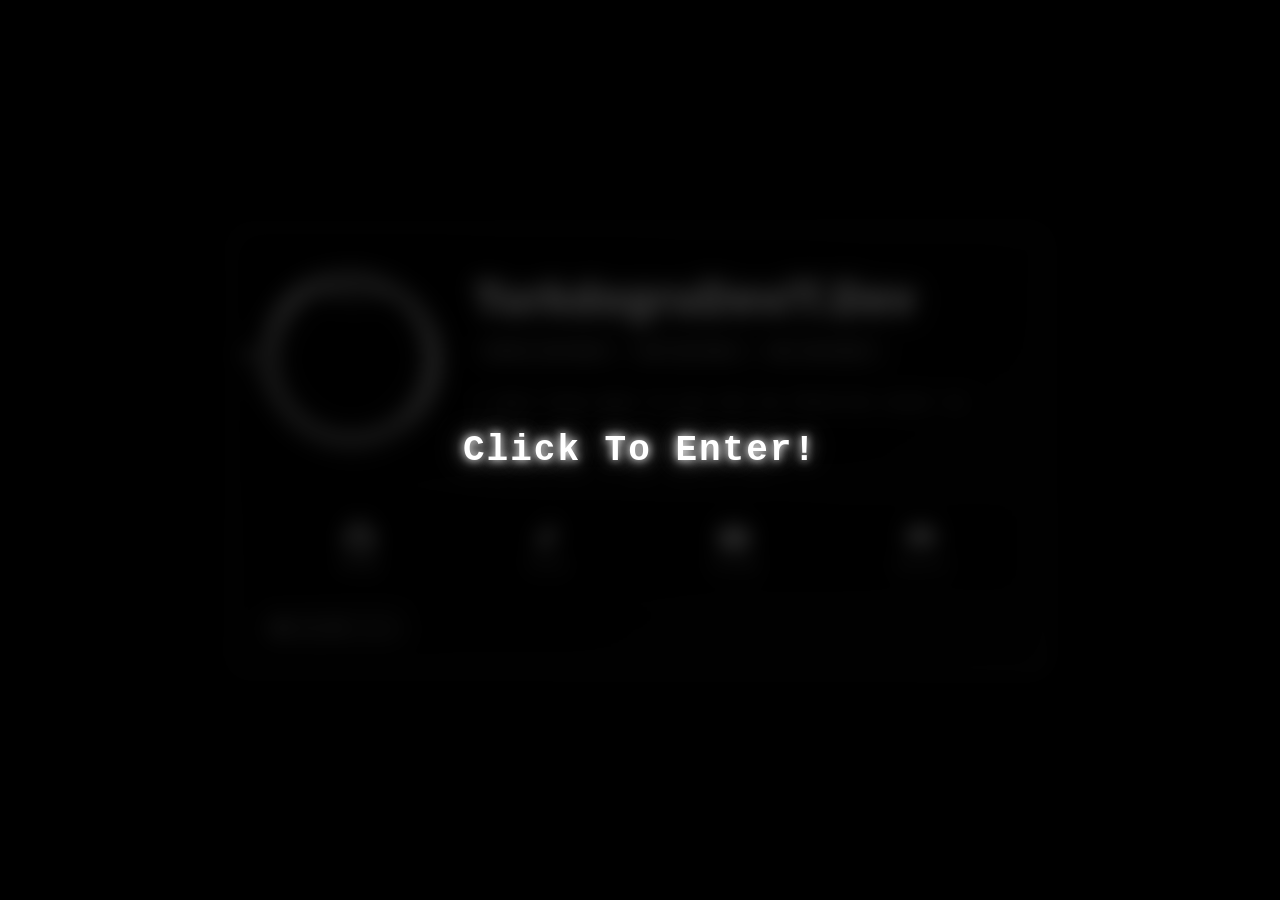
==== commit e3879aa1: "Update index.html" ====
--- a/index.html
+++ b/index.html
@@ -1,5 +1,6 @@
 <!DOCTYPE html>
 <html lang="tr">
+
 <head>
     <meta charset="UTF-8">
 
@@ -45,7 +46,7 @@
 
         <div class="profile-wrapper">
 
-            <!-- 3D hareket sadece bu kartta -->
+            <!-- 3D PROFILE CARD -->
             <section id="profile-block">
 
                 <div class="card-shine"></div>
@@ -55,7 +56,7 @@
                 <div class="profile-header">
 
 
-                    <!-- AVATAR -->
+                    <!-- PROFILE IMAGE -->
                     <div class="profile-container">
 
                         <div class="profile-orbit"></div>
@@ -80,23 +81,19 @@
                         </h1>
 
 
-                        <!-- ROLES -->
+                        <!-- ROLE CARDS -->
                         <div class="role-badges">
 
                             <span class="role-badge">
-                                Roblox
+                                Roblox Developer
                             </span>
 
                             <span class="role-badge">
-                                Dc Bot
+                                Web Developer
                             </span>
 
                             <span class="role-badge">
-                                Web
-                            </span>
-
-                            <span class="role-badge">
-                                Developer
+                                Bot Developer
                             </span>
 
                         </div>
@@ -111,6 +108,7 @@
                 </div>
 
 
+                <!-- LINE -->
                 <div class="separator"></div>
 
 
@@ -128,10 +126,14 @@
                     >
 
                         <svg viewBox="0 0 24 24">
-                            <path d="M12 .7a12 12 0 0 0-3.79 23.39c.6.11.82-.26.82-.58v-2.1c-3.34.73-4.04-1.42-4.04-1.42-.55-1.38-1.34-1.75-1.34-1.75-1.09-.75.08-.73.08-.73 1.21.08 1.85 1.24 1.85 1.24 1.07 1.84 2.81 1.31 3.5 1 .11-.78.42-1.31.76-1.61-2.67-.3-5.47-1.33-5.47-5.93 0-1.31.47-2.38 1.24-3.22-.12-.3-.54-1.53.12-3.18 0 0 1.01-.32 3.3 1.23a11.5 11.5 0 0 1 6 0c2.29-1.55 3.3-1.23 3.3-1.23.66 1.65.24 2.88.12 3.18.77.84 1.24 1.91 1.24 3.22 0 4.61-2.81 5.62-5.48 5.92.43.37.81 1.1.81 2.22v3.29c0 .32.22.7.82.58A12 12 0 0 0 12 .7Z"/>
-                        </svg>
-
-                        <span>GitHub</span>
+                            <path
+                                d="M12 .7a12 12 0 0 0-3.79 23.39c.6.11.82-.26.82-.58v-2.1c-3.34.73-4.04-1.42-4.04-1.42-.55-1.38-1.34-1.75-1.34-1.75-1.09-.75.08-.73.08-.73 1.21.08 1.85 1.24 1.85 1.24 1.07 1.84 2.81 1.31 3.5 1 .11-.78.42-1.31.76-1.61-2.67-.3-5.47-1.33-5.47-5.93 0-1.31.47-2.38 1.24-3.22-.12-.3-.54-1.53.12-3.18 0 0 1.01-.32 3.3 1.23a11.5 11.5 0 0 1 6 0c2.29-1.55 3.3-1.23 3.3-1.23.66 1.65.24 2.88.12 3.18.77.84 1.24 1.91 1.24 3.22 0 4.61-2.81 5.62-5.48 5.92.43.37.81 1.1.81 2.22v3.29c0 .32.22.7.82.58A12 12 0 0 0 12 .7Z"
+                            />
+                        </svg>
+
+                        <span>
+                            GitHub
+                        </span>
 
                     </a>
 
@@ -146,10 +148,14 @@
                     >
 
                         <svg viewBox="0 0 24 24">
-                            <path d="M16.6 2c.28 2.3 1.58 3.67 3.9 3.82v3.05a8.5 8.5 0 0 1-3.86-.89V14A6 6 0 1 1 11.45 8v3.08a3 3 0 1 0 2.12 2.87V2h3.03Z"/>
-                        </svg>
-
-                        <span>TikTok</span>
+                            <path
+                                d="M16.6 2c.28 2.3 1.58 3.67 3.9 3.82v3.05a8.5 8.5 0 0 1-3.86-.89V14A6 6 0 1 1 11.45 8v3.08a3 3 0 1 0 2.12 2.87V2h3.03Z"
+                            />
+                        </svg>
+
+                        <span>
+                            TikTok
+                        </span>
 
                     </a>
 
@@ -164,10 +170,14 @@
                     >
 
                         <svg viewBox="0 0 24 24">
-                            <path d="M23.5 6.2a3 3 0 0 0-2.1-2.12C19.55 3.58 12 3.58 12 3.58s-7.55 0-9.4.5A3 3 0 0 0 .5 6.2 31 31 0 0 0 0 12a31 31 0 0 0 .5 5.8 3 3 0 0 0 2.1 2.12c1.85.5 9.4.5 9.4.5s7.55 0 9.4-.5a3 3 0 0 0 2.1-2.12A31 31 0 0 0 24 12a31 31 0 0 0-.5-5.8ZM9.6 15.6V8.4l6.25 3.6-6.25 3.6Z"/>
-                        </svg>
-
-                        <span>YouTube</span>
+                            <path
+                                d="M23.5 6.2a3 3 0 0 0-2.1-2.12C19.55 3.58 12 3.58 12 3.58s-7.55 0-9.4.5A3 3 0 0 0 .5 6.2 31 31 0 0 0 0 12a31 31 0 0 0 .5 5.8 3 3 0 0 0 2.1 2.12c1.85.5 9.4.5 9.4.5s7.55 0 9.4-.5a3 3 0 0 0 2.1-2.12A31 31 0 0 0 24 12a31 31 0 0 0-.5-5.8ZM9.6 15.6V8.4l6.25 3.6-6.25 3.6Z"
+                            />
+                        </svg>
+
+                        <span>
+                            YouTube
+                        </span>
 
                     </a>
 
@@ -182,10 +192,14 @@
                     >
 
                         <svg viewBox="0 0 24 24">
-                            <path d="M20.3 4.37A16.3 16.3 0 0 0 16.23 3l-.5 1.02a15.1 15.1 0 0 0-7.45 0L7.76 3A16.5 16.5 0 0 0 3.7 4.37C1.13 8.18.44 11.9.79 15.57A16.6 16.6 0 0 0 5.8 18.1l1.2-1.64a10.6 10.6 0 0 1-1.9-.91l.47-.37a11.6 11.6 0 0 0 12.86 0l.47.37c-.61.36-1.25.66-1.9.91l1.2 1.64a16.6 16.6 0 0 0 5.01-2.53c.42-4.25-.72-7.93-2.91-11.2ZM8.18 13.3c-1.22 0-2.22-1.12-2.22-2.5s.98-2.5 2.22-2.5c1.25 0 2.25 1.13 2.22 2.5 0 1.38-.98 2.5-2.22 2.5Zm7.64 0c-1.22 0-2.22-1.12-2.22-2.5s.98-2.5 2.22-2.5c1.25 0 2.25 1.13 2.22 2.5 0 1.38-.97 2.5-2.22 2.5Z"/>
-                        </svg>
-
-                        <span>Discord</span>
+                            <path
+                                d="M20.3 4.37A16.3 16.3 0 0 0 16.23 3l-.5 1.02a15.1 15.1 0 0 0-7.45 0L7.76 3A16.5 16.5 0 0 0 3.7 4.37C1.13 8.18.44 11.9.79 15.57A16.6 16.6 0 0 0 5.8 18.1l1.2-1.64a10.6 10.6 0 0 1-1.9-.91l.47-.37a11.6 11.6 0 0 0 12.86 0l.47.37c-.61.36-1.25.66-1.9.91l1.2 1.64a16.6 16.6 0 0 0 5.01-2.53c.42-4.25-.72-7.93-2.91-11.2ZM8.18 13.3c-1.22 0-2.22-1.12-2.22-2.5s.98-2.5 2.22-2.5c1.25 0 2.25 1.13 2.22 2.5 0 1.38-.98 2.5-2.22 2.5Zm7.64 0c-1.22 0-2.22-1.12-2.22-2.5s.98-2.5 2.22-2.5c1.25 0 2.25 1.13 2.22 2.5 0 1.38-.97 2.5-2.22 2.5Z"
+                            />
+                        </svg>
+
+                        <span>
+                            Discord
+                        </span>
 
                     </a>
 
@@ -211,9 +225,11 @@
 
                         </svg>
 
+
                         <span id="visitor-count">
                             10,258
                         </span>
+
 
                         <span class="views-label">
                             views
@@ -236,14 +252,17 @@
         loop
         preload="auto"
     >
+
         <source
             src="music.mp3"
             type="audio/mpeg"
         >
+
     </audio>
 
 
     <script src="script.js"></script>
 
 </body>
+
 </html>
--- a/style.css
+++ b/style.css
@@ -12,6 +12,13 @@
     margin: 0;
     padding: 0;
     box-sizing: border-box;
+
+    -webkit-user-select: none;
+    -moz-user-select: none;
+    -ms-user-select: none;
+    user-select: none;
+
+    -webkit-user-drag: none;
 }
 
 
@@ -24,6 +31,8 @@
 
 html {
     background: #000;
+
+    -webkit-touch-callout: none;
 }
 
 
@@ -39,11 +48,13 @@
     font-family:
         "Courier New",
         monospace;
-}
-
-
-/* ========================================
-   NORMAL PC CURSOR TAMAMEN KAPAT
+
+    -webkit-touch-callout: none;
+}
+
+
+/* ========================================
+   NORMAL PC CURSOR TAMAMEN KAPALI
 ======================================== */
 
 html,
@@ -58,6 +69,34 @@
 
 
 /* ========================================
+   TEXT SELECTION TAMAMEN KAPALI
+======================================== */
+
+::selection {
+    background: transparent;
+    color: inherit;
+}
+
+
+::-moz-selection {
+    background: transparent;
+    color: inherit;
+}
+
+
+/* ========================================
+   DRAG KAPALI
+======================================== */
+
+img,
+svg,
+a {
+    -webkit-user-drag: none !important;
+    user-select: none !important;
+}
+
+
+/* ========================================
    BACKGROUND
 ======================================== */
 
@@ -113,15 +152,10 @@
     width: 24px;
     height: 24px;
 
+    z-index: 99999999;
+
     pointer-events: none;
 
-    z-index: 99999999;
-
-    /*
-        İlk katman template cursor.
-        İkinci katman cursor resmi
-        bulunamazsa ufak beyaz fallback.
-    */
     background-image:
         url("assets/custom_cursor.png"),
         radial-gradient(
@@ -229,20 +263,19 @@
 }
 
 
-/* LINK HOVER */
-
 body.cursor-hovering .custom-cursor {
     width: 28px;
     height: 28px;
 
     filter:
         drop-shadow(0 0 3px white)
-        drop-shadow(0 0 8px rgba(255,255,255,1))
-        drop-shadow(0 0 16px rgba(255,255,255,.65));
-}
-
-
-/* CLICK */
+        drop-shadow(0 0 8px white)
+        drop-shadow(
+            0 0 16px
+            rgba(255,255,255,.65)
+        );
+}
+
 
 body.cursor-clicking .custom-cursor {
     width: 20px;
@@ -326,6 +359,9 @@
     backdrop-filter:
         blur(10px);
 
+    -webkit-backdrop-filter:
+        blur(10px);
+
     transition:
         opacity .65s ease,
         visibility .65s ease;
@@ -360,7 +396,29 @@
     text-shadow:
         0 0 8px white,
         0 0 18px rgba(255,255,255,.75),
-        0 0 35px rgba(255,255,255,.3);
+        0 0 35px rgba(255,255,255,.30);
+
+    animation:
+        startPulse 1.6s ease-in-out infinite;
+}
+
+
+@keyframes startPulse {
+
+    0%,
+    100% {
+        opacity: .72;
+
+        transform:
+            scale(1);
+    }
+
+    50% {
+        opacity: 1;
+
+        transform:
+            scale(1.035);
+    }
 }
 
 
@@ -387,9 +445,6 @@
 
 /* ========================================
    PROFILE WRAPPER
-
-   Bu element ortalamayı yönetir.
-   JS transform uygulamaz.
 ======================================== */
 
 .profile-wrapper {
@@ -406,8 +461,6 @@
 
 /* ========================================
    PROFILE CARD
-
-   Mouse tilt SADECE bunda.
 ======================================== */
 
 #profile-block {
@@ -424,7 +477,8 @@
     border:
         1px solid rgba(255,255,255,.43);
 
-    border-radius: 18px;
+    border-radius:
+        18px;
 
     background:
         linear-gradient(
@@ -436,14 +490,21 @@
     backdrop-filter:
         blur(13px);
 
+    -webkit-backdrop-filter:
+        blur(13px);
+
     box-shadow:
         0 22px 75px rgba(0,0,0,.75),
         inset 0 0 35px rgba(255,255,255,.035),
         0 0 22px rgba(255,255,255,.04);
 
     transform:
+        translate3d(0,0,0)
         rotateX(0deg)
         rotateY(0deg);
+
+    transform-origin:
+        center center;
 
     transform-style:
         preserve-3d;
@@ -515,6 +576,9 @@
 
     transform:
         translateZ(35px);
+
+    transform-style:
+        preserve-3d;
 }
 
 
@@ -557,7 +621,8 @@
     border:
         2px solid rgba(255,255,255,.92);
 
-    background: #050505;
+    background:
+        #050505;
 
     box-shadow:
         0 0 9px white,
@@ -737,9 +802,11 @@
             42px
         );
 
-    font-weight: 800;
-
-    letter-spacing: 2px;
+    font-weight:
+        800;
+
+    letter-spacing:
+        2px;
 
     word-break:
         break-word;
@@ -752,8 +819,21 @@
 
 
 /* ========================================
-   ROBLOX WEB BOT
-======================================== */
+   ROLES
+======================================== */
+
+.role-badges {
+    display: flex;
+
+    align-items: center;
+
+    flex-wrap: wrap;
+
+    gap: 7px;
+
+    margin-top: 14px;
+}
+
 
 .role-badge {
     display: inline-flex;
@@ -762,10 +842,8 @@
 
     justify-content: center;
 
-    margin-top: 14px;
-
     padding:
-        7px 14px;
+        7px 13px;
 
     border:
         1px solid rgba(255,255,255,.32);
@@ -777,31 +855,62 @@
         rgba(255,255,255,.07);
 
     color:
-        rgba(255,255,255,.9);
-
-    font-size: 12px;
-
-    font-weight: bold;
-
-    letter-spacing: 1px;
+        rgba(255,255,255,.92);
+
+    font-size:
+        11px;
+
+    font-weight:
+        bold;
+
+    letter-spacing:
+        .8px;
+
+    white-space:
+        nowrap;
 
     box-shadow:
         0 0 12px rgba(255,255,255,.06),
         inset 0 0 10px rgba(255,255,255,.04);
-}
-
+
+    transition:
+        transform .2s ease,
+        background .2s ease,
+        box-shadow .2s ease;
+}
+
+
+.role-badge:hover {
+    transform:
+        translateY(-2px);
+
+    background:
+        rgba(255,255,255,.12);
+
+    box-shadow:
+        0 0 12px rgba(255,255,255,.12);
+}
+
+
+/* ========================================
+   BIO
+======================================== */
 
 #profile-bio {
-    margin-top: 26px;
-
-    max-width: 535px;
+    margin-top:
+        24px;
+
+    max-width:
+        535px;
 
     color:
         rgba(255,255,255,.82);
 
-    font-size: 17px;
-
-    line-height: 1.6;
+    font-size:
+        17px;
+
+    line-height:
+        1.6;
 }
 
 
@@ -834,7 +943,7 @@
 
 
 /* ========================================
-   SOCIALS
+   SOCIAL LINKS
 ======================================== */
 
 .social-links {
@@ -845,16 +954,22 @@
     display: grid;
 
     grid-template-columns:
-        repeat(4, minmax(0, 1fr));
-
-    gap: 10px;
-
-    padding: 11px;
+        repeat(
+            4,
+            minmax(0, 1fr)
+        );
+
+    gap:
+        10px;
+
+    padding:
+        11px;
 
     border:
         1px solid rgba(255,255,255,.14);
 
-    border-radius: 16px;
+    border-radius:
+        16px;
 
     background:
         rgba(0,0,0,.43);
@@ -865,23 +980,32 @@
 
 
 .social-link {
-    min-height: 70px;
-
-    display: flex;
-
-    flex-direction: column;
-
-    align-items: center;
-
-    justify-content: center;
-
-    gap: 7px;
-
-    border-radius: 11px;
-
-    color: white;
-
-    text-decoration: none;
+    min-height:
+        70px;
+
+    display:
+        flex;
+
+    flex-direction:
+        column;
+
+    align-items:
+        center;
+
+    justify-content:
+        center;
+
+    gap:
+        7px;
+
+    border-radius:
+        11px;
+
+    color:
+        white;
+
+    text-decoration:
+        none;
 
     transition:
         transform .22s ease,
@@ -891,22 +1015,29 @@
 
 
 .social-link svg {
-    width: 28px;
-    height: 28px;
-
-    fill: white;
+    width:
+        28px;
+
+    height:
+        28px;
+
+    fill:
+        white;
 
     filter:
         drop-shadow(
-            0 0 6px rgba(255,255,255,.65)
+            0 0 6px
+            rgba(255,255,255,.65)
         );
 }
 
 
 .social-link span {
-    font-size: 12px;
-
-    opacity: .84;
+    font-size:
+        12px;
+
+    opacity:
+        .84;
 }
 
 
@@ -928,11 +1059,14 @@
 ======================================== */
 
 .profile-footer {
-    position: relative;
-
-    z-index: 5;
-
-    margin-top: 14px;
+    position:
+        relative;
+
+    z-index:
+        5;
+
+    margin-top:
+        14px;
 
     transform:
         translateZ(20px);
@@ -940,11 +1074,14 @@
 
 
 .visitor-counter {
-    display: inline-flex;
-
-    align-items: center;
-
-    gap: 8px;
+    display:
+        inline-flex;
+
+    align-items:
+        center;
+
+    gap:
+        8px;
 
     padding:
         9px 14px;
@@ -961,24 +1098,32 @@
     color:
         rgba(255,255,255,.9);
 
-    font-size: 13px;
+    font-size:
+        13px;
 }
 
 
 .visitor-counter svg {
-    width: 18px;
-    height: 18px;
-
-    fill: none;
-
-    stroke: white;
-
-    stroke-width: 1.7;
+    width:
+        18px;
+
+    height:
+        18px;
+
+    fill:
+        none;
+
+    stroke:
+        white;
+
+    stroke-width:
+        1.7;
 }
 
 
 .views-label {
-    opacity: .48;
+    opacity:
+        .48;
 }
 
 
@@ -1028,12 +1173,14 @@
 @media (max-width: 650px) {
 
     body {
-        overflow-y: auto;
+        overflow-y:
+            auto;
     }
 
 
     .page {
-        min-height: 100vh;
+        min-height:
+            100vh;
 
         padding:
             18px 12px;
@@ -1041,64 +1188,95 @@
 
 
     #profile-block {
-        padding: 20px;
-
-        min-height: auto;
+        padding:
+            20px;
+
+        min-height:
+            auto;
     }
 
 
     .profile-header {
-        flex-direction: column;
-
-        text-align: center;
-
-        gap: 10px;
+        flex-direction:
+            column;
+
+        text-align:
+            center;
+
+        gap:
+            10px;
     }
 
 
     .profile-container {
-        width: 150px;
-        height: 150px;
-
-        flex-basis: 150px;
+        width:
+            150px;
+
+        height:
+            150px;
+
+        flex-basis:
+            150px;
     }
 
 
     .profile-picture {
-        width: 120px;
-        height: 120px;
+        width:
+            120px;
+
+        height:
+            120px;
     }
 
 
     .profile-orbit {
-        width: 140px;
-        height: 140px;
+        width:
+            140px;
+
+        height:
+            140px;
     }
 
 
     .orbit-particles {
-        width: 180px;
-        height: 180px;
+        width:
+            180px;
+
+        height:
+            180px;
     }
 
 
     #profile-name {
-        font-size: 27px;
+        font-size:
+            27px;
+    }
+
+
+    .role-badges {
+        justify-content:
+            center;
     }
 
 
     #profile-bio {
-        margin-top: 18px;
-
-        font-size: 14px;
-
-        text-align: center;
+        margin-top:
+            18px;
+
+        font-size:
+            14px;
+
+        text-align:
+            center;
     }
 
 
     .social-links {
         grid-template-columns:
-            repeat(2, minmax(0, 1fr));
+            repeat(
+                2,
+                minmax(0, 1fr)
+            );
     }
 }
 
@@ -1116,12 +1294,14 @@
     button,
     img,
     svg {
-        cursor: auto !important;
+        cursor:
+            auto !important;
     }
 
 
     .custom-cursor,
     .cursor-spark {
-        display: none !important;
-    }
-}
+        display:
+            none !important;
+    }
+}
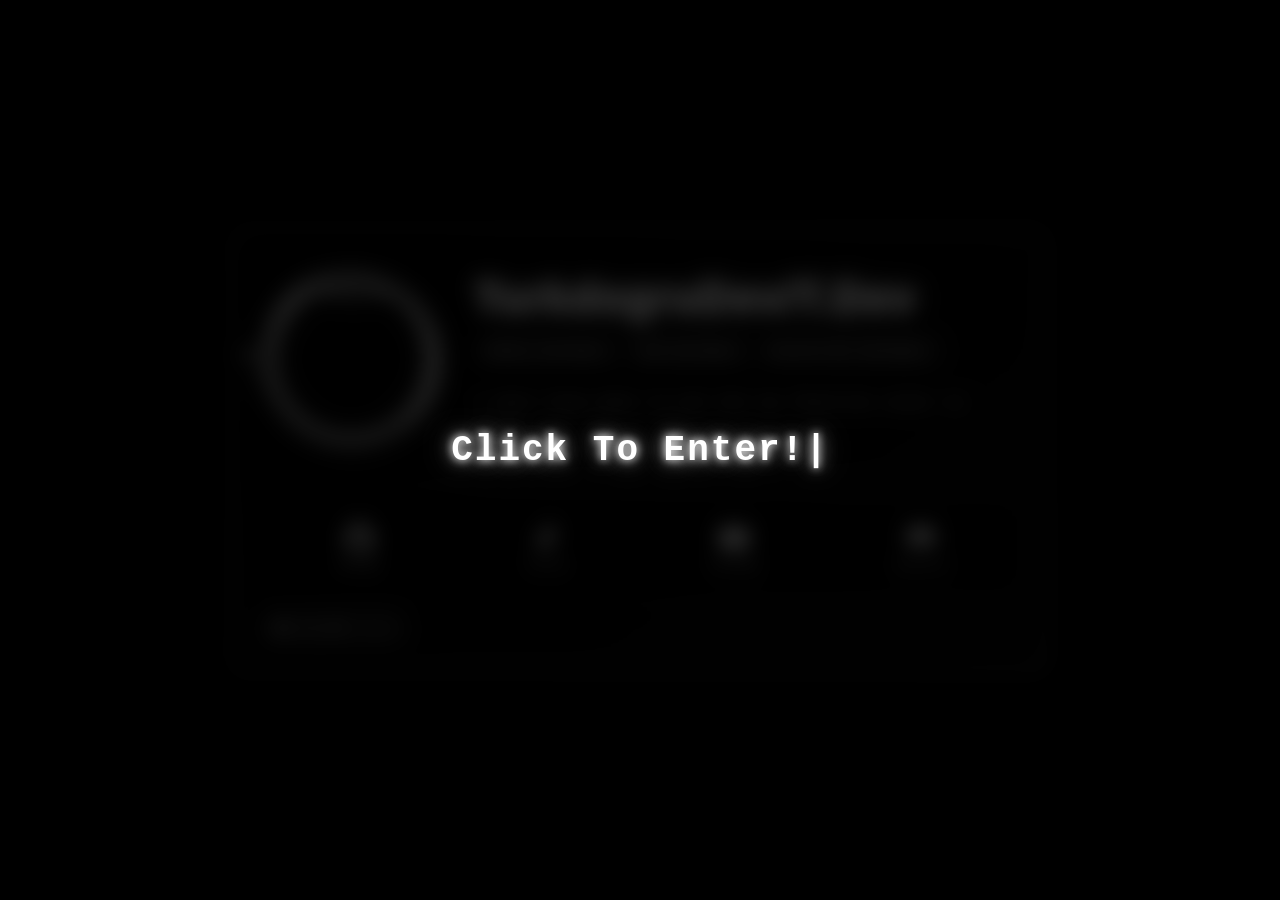
==== commit 815b2ee2: "Update index.html" ====
--- a/index.html
+++ b/index.html
@@ -9,13 +9,28 @@
         content="width=device-width, initial-scale=1.0"
     >
 
-    <title>TurkdogruDev / T.Dev</title>
+    <title>T.Dev</title>
+
+    <!-- Yeni tarayıcılar -->
+    <link
+        rel="icon"
+        type="image/png"
+        href="favicon.png"
+    >
+
+    <!-- Eski tarayıcılar -->
+    <link
+        rel="shortcut icon"
+        type="image/x-icon"
+        href="favicon.ico"
+    >
 
     <link
         rel="stylesheet"
         href="style.css"
     >
 </head>
+
 
 <body>
 
@@ -46,7 +61,7 @@
 
         <div class="profile-wrapper">
 
-            <!-- 3D PROFILE CARD -->
+            <!-- PROFILE CARD -->
             <section id="profile-block">
 
                 <div class="card-shine"></div>
@@ -93,12 +108,13 @@
                             </span>
 
                             <span class="role-badge">
-                                Bot Developer
+                                Discord Bot Developer
                             </span>
 
                         </div>
 
 
+                        <!-- BIO -->
                         <p id="profile-bio">
                             I dont know what to put but my favorite color is white.
                         </p>
@@ -108,7 +124,6 @@
                 </div>
 
 
-                <!-- LINE -->
                 <div class="separator"></div>
 
 
@@ -126,9 +141,11 @@
                     >
 
                         <svg viewBox="0 0 24 24">
+
                             <path
                                 d="M12 .7a12 12 0 0 0-3.79 23.39c.6.11.82-.26.82-.58v-2.1c-3.34.73-4.04-1.42-4.04-1.42-.55-1.38-1.34-1.75-1.34-1.75-1.09-.75.08-.73.08-.73 1.21.08 1.85 1.24 1.85 1.24 1.07 1.84 2.81 1.31 3.5 1 .11-.78.42-1.31.76-1.61-2.67-.3-5.47-1.33-5.47-5.93 0-1.31.47-2.38 1.24-3.22-.12-.3-.54-1.53.12-3.18 0 0 1.01-.32 3.3 1.23a11.5 11.5 0 0 1 6 0c2.29-1.55 3.3-1.23 3.3-1.23.66 1.65.24 2.88.12 3.18.77.84 1.24 1.91 1.24 3.22 0 4.61-2.81 5.62-5.48 5.92.43.37.81 1.1.81 2.22v3.29c0 .32.22.7.82.58A12 12 0 0 0 12 .7Z"
                             />
+
                         </svg>
 
                         <span>
@@ -148,9 +165,11 @@
                     >
 
                         <svg viewBox="0 0 24 24">
+
                             <path
                                 d="M16.6 2c.28 2.3 1.58 3.67 3.9 3.82v3.05a8.5 8.5 0 0 1-3.86-.89V14A6 6 0 1 1 11.45 8v3.08a3 3 0 1 0 2.12 2.87V2h3.03Z"
                             />
+
                         </svg>
 
                         <span>
@@ -170,9 +189,11 @@
                     >
 
                         <svg viewBox="0 0 24 24">
+
                             <path
                                 d="M23.5 6.2a3 3 0 0 0-2.1-2.12C19.55 3.58 12 3.58 12 3.58s-7.55 0-9.4.5A3 3 0 0 0 .5 6.2 31 31 0 0 0 0 12a31 31 0 0 0 .5 5.8 3 3 0 0 0 2.1 2.12c1.85.5 9.4.5 9.4.5s7.55 0 9.4-.5a3 3 0 0 0 2.1-2.12A31 31 0 0 0 24 12a31 31 0 0 0-.5-5.8ZM9.6 15.6V8.4l6.25 3.6-6.25 3.6Z"
                             />
+
                         </svg>
 
                         <span>
@@ -192,9 +213,11 @@
                     >
 
                         <svg viewBox="0 0 24 24">
+
                             <path
                                 d="M20.3 4.37A16.3 16.3 0 0 0 16.23 3l-.5 1.02a15.1 15.1 0 0 0-7.45 0L7.76 3A16.5 16.5 0 0 0 3.7 4.37C1.13 8.18.44 11.9.79 15.57A16.6 16.6 0 0 0 5.8 18.1l1.2-1.64a10.6 10.6 0 0 1-1.9-.91l.47-.37a11.6 11.6 0 0 0 12.86 0l.47.37c-.61.36-1.25.66-1.9.91l1.2 1.64a16.6 16.6 0 0 0 5.01-2.53c.42-4.25-.72-7.93-2.91-11.2ZM8.18 13.3c-1.22 0-2.22-1.12-2.22-2.5s.98-2.5 2.22-2.5c1.25 0 2.25 1.13 2.22 2.5 0 1.38-.98 2.5-2.22 2.5Zm7.64 0c-1.22 0-2.22-1.12-2.22-2.5s.98-2.5 2.22-2.5c1.25 0 2.25 1.13 2.22 2.5 0 1.38-.97 2.5-2.22 2.5Z"
                             />
+
                         </svg>
 
                         <span>
--- a/style.css
+++ b/style.css
@@ -11,11 +11,13 @@
 * {
     margin: 0;
     padding: 0;
+
     box-sizing: border-box;
 
     -webkit-user-select: none;
     -moz-user-select: none;
     -ms-user-select: none;
+
     user-select: none;
 
     -webkit-user-drag: none;
@@ -43,7 +45,7 @@
 
     background: #000;
 
-    color: #fff;
+    color: white;
 
     font-family:
         "Courier New",
@@ -54,7 +56,7 @@
 
 
 /* ========================================
-   NORMAL PC CURSOR TAMAMEN KAPALI
+   NORMAL CURSOR KAPALI
 ======================================== */
 
 html,
@@ -69,30 +71,20 @@
 
 
 /* ========================================
-   TEXT SELECTION TAMAMEN KAPALI
+   TEXT SELECTION KAPALI
 ======================================== */
 
 ::selection {
     background: transparent;
+
     color: inherit;
 }
 
 
 ::-moz-selection {
     background: transparent;
+
     color: inherit;
-}
-
-
-/* ========================================
-   DRAG KAPALI
-======================================== */
-
-img,
-svg,
-a {
-    -webkit-user-drag: none !important;
-    user-select: none !important;
 }
 
 
@@ -186,10 +178,10 @@
             0 0 2px white
         )
         drop-shadow(
-            0 0 5px rgba(255,255,255,.95)
+            0 0 5px rgba(255, 255, 255, 0.95)
         )
         drop-shadow(
-            0 0 11px rgba(255,255,255,.55)
+            0 0 11px rgba(255, 255, 255, 0.55)
         );
 
     will-change:
@@ -197,14 +189,16 @@
         top;
 
     transition:
-        width .12s ease,
-        height .12s ease,
-        opacity .12s ease,
-        filter .12s ease;
-}
-
-
-/* CURSOR GLOW */
+        width 0.12s ease,
+        height 0.12s ease,
+        opacity 0.12s ease,
+        filter 0.12s ease;
+}
+
+
+/* ========================================
+   CURSOR GLOW
+======================================== */
 
 .custom-cursor::before {
     content: "";
@@ -229,8 +223,8 @@
     background:
         radial-gradient(
             circle,
-            rgba(255,255,255,.27),
-            rgba(255,255,255,.08) 42%,
+            rgba(255, 255, 255, 0.27),
+            rgba(255, 255, 255, 0.08) 42%,
             transparent 72%
         );
 
@@ -246,11 +240,11 @@
 
     0%,
     100% {
-        opacity: .45;
+        opacity: 0.45;
 
         transform:
             translate(-50%, -50%)
-            scale(.85);
+            scale(0.85);
     }
 
     50% {
@@ -271,8 +265,7 @@
         drop-shadow(0 0 3px white)
         drop-shadow(0 0 8px white)
         drop-shadow(
-            0 0 16px
-            rgba(255,255,255,.65)
+            0 0 16px rgba(255, 255, 255, 0.65)
         );
 }
 
@@ -303,20 +296,20 @@
 
     box-shadow:
         0 0 4px white,
-        0 0 9px rgba(255,255,255,.85);
+        0 0 9px rgba(255, 255, 255, 0.85);
 
     transform:
         translate(-50%, -50%);
 
     animation:
-        sparkFade .45s ease-out forwards;
+        sparkFade 0.45s ease-out forwards;
 }
 
 
 @keyframes sparkFade {
 
     0% {
-        opacity: .85;
+        opacity: 0.85;
 
         transform:
             translate(-50%, -50%)
@@ -331,7 +324,7 @@
                 calc(-50% + var(--x)),
                 calc(-50% + var(--y))
             )
-            scale(.1);
+            scale(0.1);
     }
 }
 
@@ -354,7 +347,7 @@
     justify-content: center;
 
     background:
-        rgba(0, 0, 0, .82);
+        rgba(0, 0, 0, 0.82);
 
     backdrop-filter:
         blur(10px);
@@ -363,8 +356,8 @@
         blur(10px);
 
     transition:
-        opacity .65s ease,
-        visibility .65s ease;
+        opacity 0.65s ease,
+        visibility 0.65s ease;
 }
 
 
@@ -378,7 +371,7 @@
 
 
 #start-text {
-    color: #fff;
+    color: white;
 
     font-size:
         clamp(
@@ -395,8 +388,8 @@
 
     text-shadow:
         0 0 8px white,
-        0 0 18px rgba(255,255,255,.75),
-        0 0 35px rgba(255,255,255,.30);
+        0 0 18px rgba(255, 255, 255, 0.75),
+        0 0 35px rgba(255, 255, 255, 0.30);
 
     animation:
         startPulse 1.6s ease-in-out infinite;
@@ -407,7 +400,7 @@
 
     0%,
     100% {
-        opacity: .72;
+        opacity: 0.72;
 
         transform:
             scale(1);
@@ -460,7 +453,7 @@
 
 
 /* ========================================
-   PROFILE CARD
+   PROFILE BLOCK
 ======================================== */
 
 #profile-block {
@@ -475,7 +468,7 @@
     overflow: hidden;
 
     border:
-        1px solid rgba(255,255,255,.43);
+        1px solid rgba(255, 255, 255, 0.43);
 
     border-radius:
         18px;
@@ -483,8 +476,8 @@
     background:
         linear-gradient(
             145deg,
-            rgba(0,0,0,.83),
-            rgba(12,12,12,.67)
+            rgba(0, 0, 0, 0.83),
+            rgba(12, 12, 12, 0.67)
         );
 
     backdrop-filter:
@@ -494,12 +487,12 @@
         blur(13px);
 
     box-shadow:
-        0 22px 75px rgba(0,0,0,.75),
-        inset 0 0 35px rgba(255,255,255,.035),
-        0 0 22px rgba(255,255,255,.04);
+        0 22px 75px rgba(0, 0, 0, 0.75),
+        inset 0 0 35px rgba(255, 255, 255, 0.035),
+        0 0 22px rgba(255, 255, 255, 0.04);
 
     transform:
-        translate3d(0,0,0)
+        translate3d(0, 0, 0)
         rotateX(0deg)
         rotateY(0deg);
 
@@ -533,7 +526,7 @@
         linear-gradient(
             90deg,
             transparent,
-            rgba(255,255,255,.065),
+            rgba(255, 255, 255, 0.065),
             transparent
         );
 
@@ -619,19 +612,19 @@
     object-fit: cover;
 
     border:
-        2px solid rgba(255,255,255,.92);
+        2px solid rgba(255, 255, 255, 0.92);
 
     background:
         #050505;
 
     box-shadow:
         0 0 9px white,
-        0 0 24px rgba(255,255,255,.62),
-        0 0 45px rgba(255,255,255,.20);
+        0 0 24px rgba(255, 255, 255, 0.62),
+        0 0 45px rgba(255, 255, 255, 0.20);
 
     transition:
-        transform .25s ease,
-        box-shadow .25s ease;
+        transform 0.25s ease,
+        box-shadow 0.25s ease;
 }
 
 
@@ -642,13 +635,13 @@
 
     box-shadow:
         0 0 12px white,
-        0 0 32px rgba(255,255,255,.78),
-        0 0 55px rgba(255,255,255,.27);
-}
-
-
-/* ========================================
-   WHITE AVATAR ORBIT
+        0 0 32px rgba(255, 255, 255, 0.78),
+        0 0 55px rgba(255, 255, 255, 0.27);
+}
+
+
+/* ========================================
+   PROFILE ORBIT
 ======================================== */
 
 .profile-orbit {
@@ -666,7 +659,7 @@
             transparent 0deg,
             transparent 34deg,
 
-            rgba(255,255,255,.25) 58deg,
+            rgba(255, 255, 255, 0.25) 58deg,
 
             white 84deg,
 
@@ -676,7 +669,7 @@
 
             transparent 253deg,
 
-            rgba(255,255,255,.40) 286deg,
+            rgba(255, 255, 255, 0.40) 286deg,
 
             white 316deg,
 
@@ -684,7 +677,9 @@
         );
 
     filter:
-        drop-shadow(0 0 7px white);
+        drop-shadow(
+            0 0 7px white
+        );
 
     animation:
         orbitSpin 3s linear infinite;
@@ -701,7 +696,7 @@
     border-radius: 50%;
 
     background:
-        rgba(0,0,0,.96);
+        rgba(0, 0, 0, 0.96);
 }
 
 
@@ -744,18 +739,20 @@
 
         radial-gradient(
             circle at 8% 58%,
-            rgba(255,255,255,.7) 0 2px,
+            rgba(255, 255, 255, 0.7) 0 2px,
             transparent 3px
         ),
 
         radial-gradient(
             circle at 14% 66%,
-            rgba(255,255,255,.45) 0 2px,
+            rgba(255, 255, 255, 0.45) 0 2px,
             transparent 3px
         );
 
     filter:
-        drop-shadow(0 0 5px white);
+        drop-shadow(
+            0 0 5px white
+        );
 
     animation:
         particlesSpin 4.7s linear infinite;
@@ -788,7 +785,7 @@
 
 
 #profile-name {
-    color: #fff;
+    color: white;
 
     font-family:
         Arial,
@@ -813,13 +810,13 @@
 
     text-shadow:
         0 0 7px white,
-        0 0 17px rgba(255,255,255,.72),
-        0 0 34px rgba(255,255,255,.28);
-}
-
-
-/* ========================================
-   ROLES
+        0 0 17px rgba(255, 255, 255, 0.72),
+        0 0 34px rgba(255, 255, 255, 0.28);
+}
+
+
+/* ========================================
+   ROLE CARDS
 ======================================== */
 
 .role-badges {
@@ -829,9 +826,10 @@
 
     flex-wrap: wrap;
 
-    gap: 7px;
-
-    margin-top: 14px;
+    gap: 8px;
+
+    margin-top:
+        14px;
 }
 
 
@@ -842,20 +840,23 @@
 
     justify-content: center;
 
+    min-height:
+        29px;
+
     padding:
         7px 13px;
 
     border:
-        1px solid rgba(255,255,255,.32);
+        1px solid rgba(255, 255, 255, 0.32);
 
     border-radius:
         999px;
 
     background:
-        rgba(255,255,255,.07);
+        rgba(255, 255, 255, 0.07);
 
     color:
-        rgba(255,255,255,.92);
+        rgba(255, 255, 255, 0.92);
 
     font-size:
         11px;
@@ -864,19 +865,20 @@
         bold;
 
     letter-spacing:
-        .8px;
+        0.7px;
 
     white-space:
         nowrap;
 
     box-shadow:
-        0 0 12px rgba(255,255,255,.06),
-        inset 0 0 10px rgba(255,255,255,.04);
+        0 0 12px rgba(255, 255, 255, 0.06),
+        inset 0 0 10px rgba(255, 255, 255, 0.04);
 
     transition:
-        transform .2s ease,
-        background .2s ease,
-        box-shadow .2s ease;
+        transform 0.2s ease,
+        background 0.2s ease,
+        border-color 0.2s ease,
+        box-shadow 0.2s ease;
 }
 
 
@@ -884,11 +886,14 @@
     transform:
         translateY(-2px);
 
-    background:
-        rgba(255,255,255,.12);
+    border-color:
+        rgba(255, 255, 255, 0.65);
+
+    background:
+        rgba(255, 255, 255, 0.12);
 
     box-shadow:
-        0 0 12px rgba(255,255,255,.12);
+        0 0 13px rgba(255, 255, 255, 0.15);
 }
 
 
@@ -904,7 +909,7 @@
         535px;
 
     color:
-        rgba(255,255,255,.82);
+        rgba(255, 255, 255, 0.82);
 
     font-size:
         17px;
@@ -933,7 +938,7 @@
         linear-gradient(
             90deg,
             transparent,
-            rgba(255,255,255,.55),
+            rgba(255, 255, 255, 0.55),
             transparent
         );
 
@@ -966,13 +971,13 @@
         11px;
 
     border:
-        1px solid rgba(255,255,255,.14);
+        1px solid rgba(255, 255, 255, 0.14);
 
     border-radius:
         16px;
 
     background:
-        rgba(0,0,0,.43);
+        rgba(0, 0, 0, 0.43);
 
     transform:
         translateZ(29px);
@@ -1008,9 +1013,9 @@
         none;
 
     transition:
-        transform .22s ease,
-        background .22s ease,
-        box-shadow .22s ease;
+        transform 0.22s ease,
+        background 0.22s ease,
+        box-shadow 0.22s ease;
 }
 
 
@@ -1027,7 +1032,7 @@
     filter:
         drop-shadow(
             0 0 6px
-            rgba(255,255,255,.65)
+            rgba(255, 255, 255, 0.65)
         );
 }
 
@@ -1037,7 +1042,7 @@
         12px;
 
     opacity:
-        .84;
+        0.84;
 }
 
 
@@ -1047,10 +1052,10 @@
         scale(1.035);
 
     background:
-        rgba(255,255,255,.08);
+        rgba(255, 255, 255, 0.08);
 
     box-shadow:
-        0 6px 22px rgba(255,255,255,.07);
+        0 6px 22px rgba(255, 255, 255, 0.07);
 }
 
 
@@ -1087,16 +1092,16 @@
         9px 14px;
 
     border:
-        1px solid rgba(255,255,255,.14);
+        1px solid rgba(255, 255, 255, 0.14);
 
     border-radius:
         999px;
 
     background:
-        rgba(255,255,255,.08);
+        rgba(255, 255, 255, 0.08);
 
     color:
-        rgba(255,255,255,.9);
+        rgba(255, 255, 255, 0.9);
 
     font-size:
         13px;
@@ -1123,7 +1128,7 @@
 
 .views-label {
     opacity:
-        .48;
+        0.48;
 }
 
 
@@ -1133,7 +1138,7 @@
 
 .glitch {
     animation:
-        glitchText .16s linear;
+        glitchText 0.16s linear;
 }
 
 
@@ -1282,7 +1287,7 @@
 
 
 /* ========================================
-   TOUCH DEVICE
+   TOUCH DEVICES
 ======================================== */
 
 @media (pointer: coarse) {
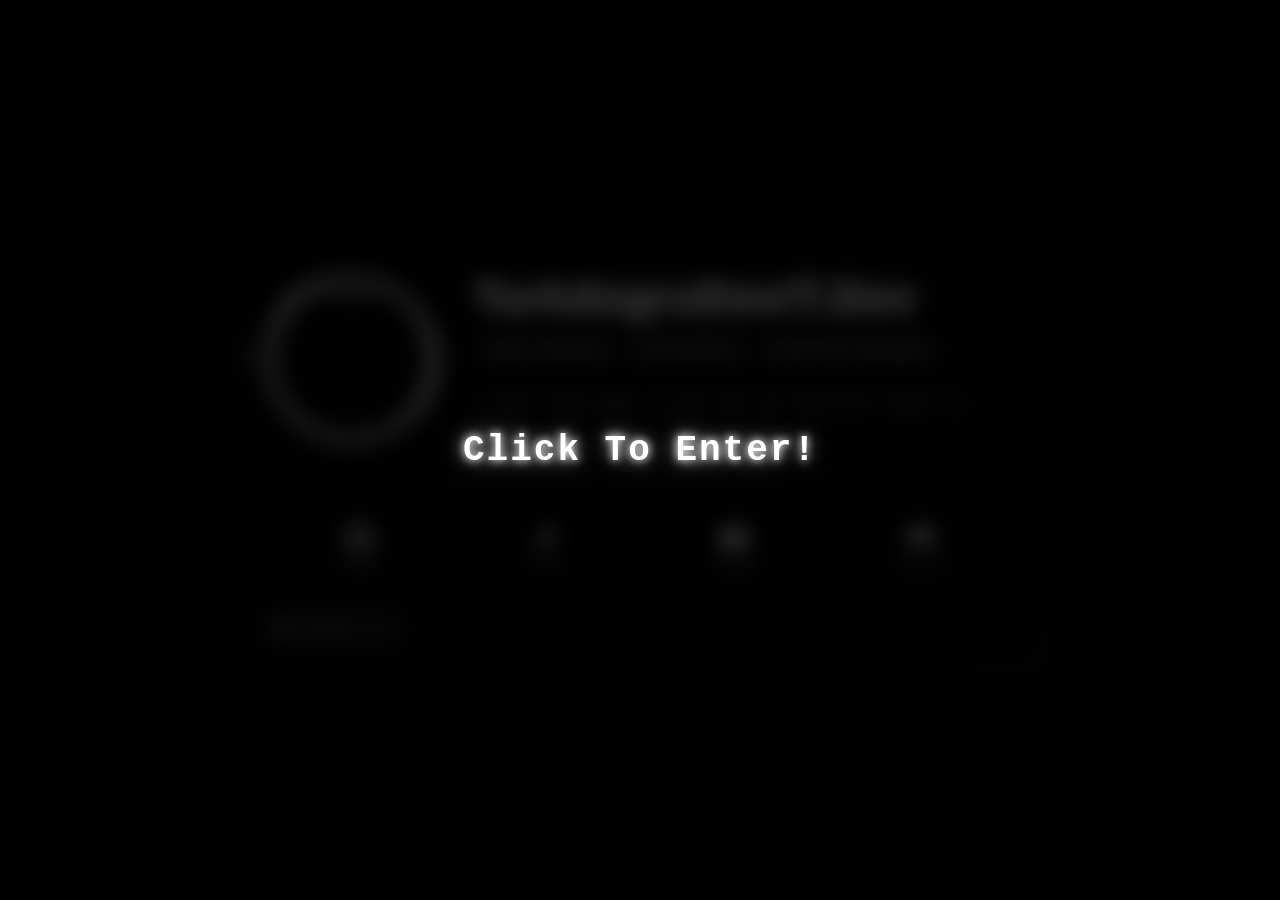
==== commit 62fb247d: "Update index.html" ====
--- a/index.html
+++ b/index.html
@@ -30,7 +30,6 @@
         href="style.css"
     >
 </head>
-
 
 <body>
 
@@ -141,11 +140,9 @@
                     >
 
                         <svg viewBox="0 0 24 24">
-
                             <path
                                 d="M12 .7a12 12 0 0 0-3.79 23.39c.6.11.82-.26.82-.58v-2.1c-3.34.73-4.04-1.42-4.04-1.42-.55-1.38-1.34-1.75-1.34-1.75-1.09-.75.08-.73.08-.73 1.21.08 1.85 1.24 1.85 1.24 1.07 1.84 2.81 1.31 3.5 1 .11-.78.42-1.31.76-1.61-2.67-.3-5.47-1.33-5.47-5.93 0-1.31.47-2.38 1.24-3.22-.12-.3-.54-1.53.12-3.18 0 0 1.01-.32 3.3 1.23a11.5 11.5 0 0 1 6 0c2.29-1.55 3.3-1.23 3.3-1.23.66 1.65.24 2.88.12 3.18.77.84 1.24 1.91 1.24 3.22 0 4.61-2.81 5.62-5.48 5.92.43.37.81 1.1.81 2.22v3.29c0 .32.22.7.82.58A12 12 0 0 0 12 .7Z"
                             />
-
                         </svg>
 
                         <span>
@@ -165,11 +162,9 @@
                     >
 
                         <svg viewBox="0 0 24 24">
-
                             <path
                                 d="M16.6 2c.28 2.3 1.58 3.67 3.9 3.82v3.05a8.5 8.5 0 0 1-3.86-.89V14A6 6 0 1 1 11.45 8v3.08a3 3 0 1 0 2.12 2.87V2h3.03Z"
                             />
-
                         </svg>
 
                         <span>
@@ -189,11 +184,9 @@
                     >
 
                         <svg viewBox="0 0 24 24">
-
                             <path
                                 d="M23.5 6.2a3 3 0 0 0-2.1-2.12C19.55 3.58 12 3.58 12 3.58s-7.55 0-9.4.5A3 3 0 0 0 .5 6.2 31 31 0 0 0 0 12a31 31 0 0 0 .5 5.8 3 3 0 0 0 2.1 2.12c1.85.5 9.4.5 9.4.5s7.55 0 9.4-.5a3 3 0 0 0 2.1-2.12A31 31 0 0 0 24 12a31 31 0 0 0-.5-5.8ZM9.6 15.6V8.4l6.25 3.6-6.25 3.6Z"
                             />
-
                         </svg>
 
                         <span>
@@ -213,11 +206,9 @@
                     >
 
                         <svg viewBox="0 0 24 24">
-
                             <path
                                 d="M20.3 4.37A16.3 16.3 0 0 0 16.23 3l-.5 1.02a15.1 15.1 0 0 0-7.45 0L7.76 3A16.5 16.5 0 0 0 3.7 4.37C1.13 8.18.44 11.9.79 15.57A16.6 16.6 0 0 0 5.8 18.1l1.2-1.64a10.6 10.6 0 0 1-1.9-.91l.47-.37a11.6 11.6 0 0 0 12.86 0l.47.37c-.61.36-1.25.66-1.9.91l1.2 1.64a16.6 16.6 0 0 0 5.01-2.53c.42-4.25-.72-7.93-2.91-11.2ZM8.18 13.3c-1.22 0-2.22-1.12-2.22-2.5s.98-2.5 2.22-2.5c1.25 0 2.25 1.13 2.22 2.5 0 1.38-.98 2.5-2.22 2.5Zm7.64 0c-1.22 0-2.22-1.12-2.22-2.5s.98-2.5 2.22-2.5c1.25 0 2.25 1.13 2.22 2.5 0 1.38-.97 2.5-2.22 2.5Z"
                             />
-
                         </svg>
 
                         <span>
@@ -274,6 +265,8 @@
         id="background-music"
         loop
         preload="auto"
+        playsinline
+        webkit-playsinline
     >
 
         <source
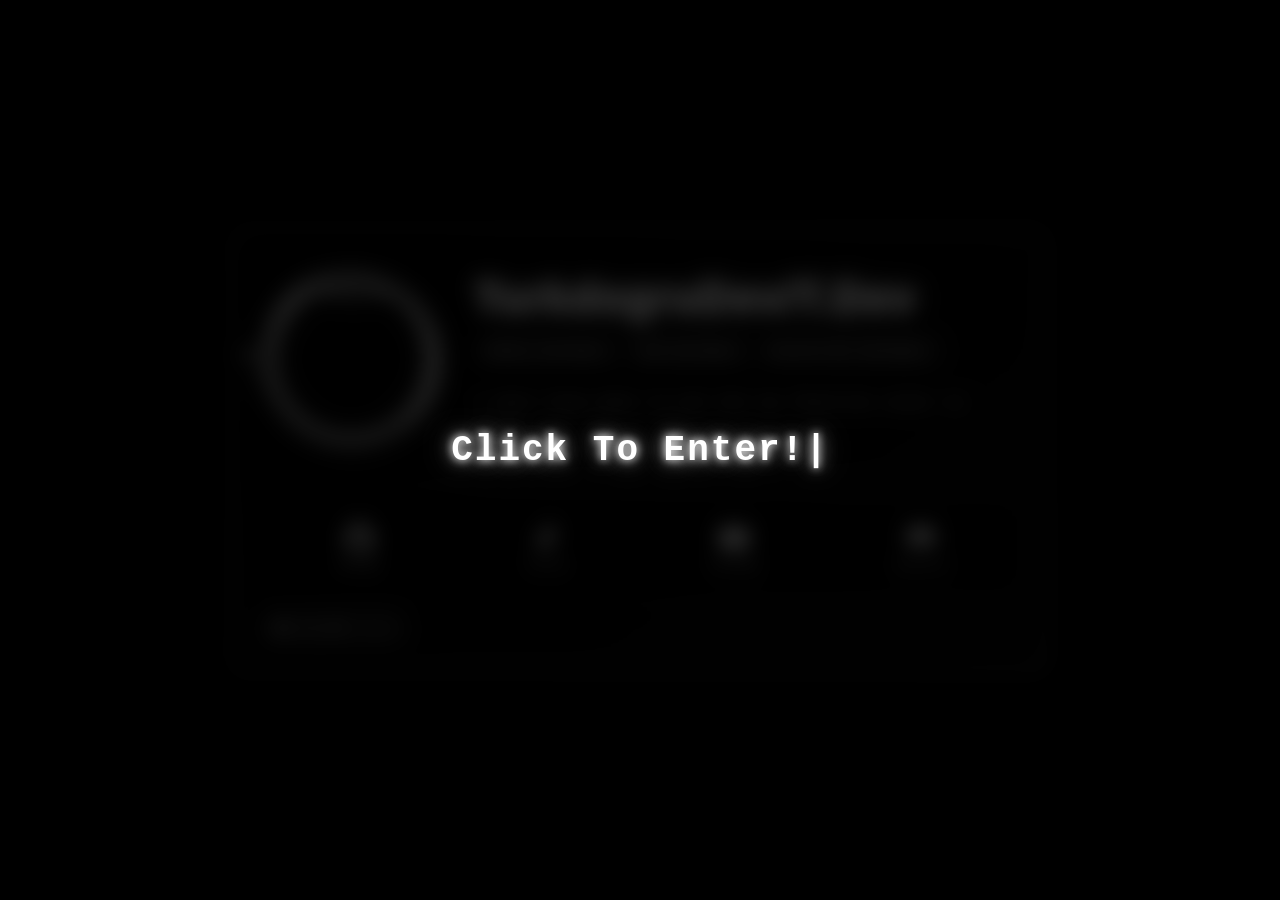
==== commit bc3e4ced: "Update HTML comments for consistency" ====
--- a/index.html
+++ b/index.html
@@ -6,7 +6,7 @@
 
     <meta
         name="viewport"
-        content="width=device-width, initial-scale=1.0"
+        content="width=device-width, initial-scale=1.0, viewport-fit=cover"
     >
 
     <title>T.Dev</title>
@@ -31,6 +31,7 @@
     >
 </head>
 
+
 <body>
 
     <!-- CUSTOM CURSOR -->
@@ -70,7 +71,7 @@
                 <div class="profile-header">
 
 
-                    <!-- PROFILE IMAGE -->
+                    <!-- AVATAR -->
                     <div class="profile-container">
 
                         <div class="profile-orbit"></div>
@@ -95,7 +96,7 @@
                         </h1>
 
 
-                        <!-- ROLE CARDS -->
+                        <!-- ROLES -->
                         <div class="role-badges">
 
                             <span class="role-badge">
@@ -123,10 +124,11 @@
                 </div>
 
 
+                <!-- SEPARATOR -->
                 <div class="separator"></div>
 
 
-                <!-- SOCIAL LINKS -->
+                <!-- SOCIALS -->
                 <div class="social-links">
 
 
--- a/style.css
+++ b/style.css
@@ -35,23 +35,43 @@
     background: #000;
 
     -webkit-touch-callout: none;
+
+    scrollbar-width: none;
+    -ms-overflow-style: none;
 }
 
 
 body {
     min-height: 100vh;
 
-    overflow: hidden;
+    overflow-x: hidden;
+    overflow-y: hidden;
 
     background: #000;
 
-    color: white;
+    color: #fff;
 
     font-family:
         "Courier New",
         monospace;
 
     -webkit-touch-callout: none;
+
+    scrollbar-width: none;
+    -ms-overflow-style: none;
+}
+
+
+/* ========================================
+   SCROLLBAR GİZLE
+======================================== */
+
+html::-webkit-scrollbar,
+body::-webkit-scrollbar {
+    display: none;
+
+    width: 0;
+    height: 0;
 }
 
 
@@ -76,14 +96,12 @@
 
 ::selection {
     background: transparent;
-
     color: inherit;
 }
 
 
 ::-moz-selection {
     background: transparent;
-
     color: inherit;
 }
 
@@ -174,14 +192,14 @@
     opacity: 0;
 
     filter:
+        drop-shadow(0 0 2px white)
         drop-shadow(
-            0 0 2px white
+            0 0 5px
+            rgba(255, 255, 255, 0.95)
         )
         drop-shadow(
-            0 0 5px rgba(255, 255, 255, 0.95)
-        )
-        drop-shadow(
-            0 0 11px rgba(255, 255, 255, 0.55)
+            0 0 11px
+            rgba(255, 255, 255, 0.55)
         );
 
     will-change:
@@ -196,10 +214,6 @@
 }
 
 
-/* ========================================
-   CURSOR GLOW
-======================================== */
-
 .custom-cursor::before {
     content: "";
 
@@ -265,7 +279,8 @@
         drop-shadow(0 0 3px white)
         drop-shadow(0 0 8px white)
         drop-shadow(
-            0 0 16px rgba(255, 255, 255, 0.65)
+            0 0 16px
+            rgba(255, 255, 255, 0.65)
         );
 }
 
@@ -296,7 +311,8 @@
 
     box-shadow:
         0 0 4px white,
-        0 0 9px rgba(255, 255, 255, 0.85);
+        0 0 9px
+        rgba(255, 255, 255, 0.85);
 
     transform:
         translate(-50%, -50%);
@@ -346,6 +362,8 @@
 
     justify-content: center;
 
+    touch-action: manipulation;
+
     background:
         rgba(0, 0, 0, 0.82);
 
@@ -371,7 +389,7 @@
 
 
 #start-text {
-    color: white;
+    color: #fff;
 
     font-size:
         clamp(
@@ -388,8 +406,10 @@
 
     text-shadow:
         0 0 8px white,
-        0 0 18px rgba(255, 255, 255, 0.75),
-        0 0 35px rgba(255, 255, 255, 0.30);
+        0 0 18px
+        rgba(255,255,255,.75),
+        0 0 35px
+        rgba(255,255,255,.30);
 
     animation:
         startPulse 1.6s ease-in-out infinite;
@@ -400,7 +420,7 @@
 
     0%,
     100% {
-        opacity: 0.72;
+        opacity: .72;
 
         transform:
             scale(1);
@@ -423,6 +443,7 @@
     width: 100%;
 
     min-height: 100vh;
+    min-height: 100dvh;
 
     display: flex;
 
@@ -453,7 +474,7 @@
 
 
 /* ========================================
-   PROFILE BLOCK
+   PROFILE CARD
 ======================================== */
 
 #profile-block {
@@ -468,16 +489,16 @@
     overflow: hidden;
 
     border:
-        1px solid rgba(255, 255, 255, 0.43);
-
-    border-radius:
-        18px;
+        1px solid
+        rgba(255,255,255,.43);
+
+    border-radius: 18px;
 
     background:
         linear-gradient(
             145deg,
-            rgba(0, 0, 0, 0.83),
-            rgba(12, 12, 12, 0.67)
+            rgba(0,0,0,.83),
+            rgba(12,12,12,.67)
         );
 
     backdrop-filter:
@@ -487,9 +508,14 @@
         blur(13px);
 
     box-shadow:
-        0 22px 75px rgba(0, 0, 0, 0.75),
-        inset 0 0 35px rgba(255, 255, 255, 0.035),
-        0 0 22px rgba(255, 255, 255, 0.04);
+        0 22px 75px
+        rgba(0,0,0,.75),
+
+        inset 0 0 35px
+        rgba(255,255,255,.035),
+
+        0 0 22px
+        rgba(255,255,255,.04);
 
     transform:
         translate3d(0, 0, 0)
@@ -526,7 +552,7 @@
         linear-gradient(
             90deg,
             transparent,
-            rgba(255, 255, 255, 0.065),
+            rgba(255,255,255,.065),
             transparent
         );
 
@@ -612,19 +638,22 @@
     object-fit: cover;
 
     border:
-        2px solid rgba(255, 255, 255, 0.92);
+        2px solid
+        rgba(255,255,255,.92);
 
     background:
         #050505;
 
     box-shadow:
         0 0 9px white,
-        0 0 24px rgba(255, 255, 255, 0.62),
-        0 0 45px rgba(255, 255, 255, 0.20);
+        0 0 24px
+        rgba(255,255,255,.62),
+        0 0 45px
+        rgba(255,255,255,.20);
 
     transition:
-        transform 0.25s ease,
-        box-shadow 0.25s ease;
+        transform .25s ease,
+        box-shadow .25s ease;
 }
 
 
@@ -635,8 +664,10 @@
 
     box-shadow:
         0 0 12px white,
-        0 0 32px rgba(255, 255, 255, 0.78),
-        0 0 55px rgba(255, 255, 255, 0.27);
+        0 0 32px
+        rgba(255,255,255,.78),
+        0 0 55px
+        rgba(255,255,255,.27);
 }
 
 
@@ -658,28 +689,18 @@
         conic-gradient(
             transparent 0deg,
             transparent 34deg,
-
-            rgba(255, 255, 255, 0.25) 58deg,
-
+            rgba(255,255,255,.25) 58deg,
             white 84deg,
-
             white 112deg,
-
             transparent 148deg,
-
             transparent 253deg,
-
-            rgba(255, 255, 255, 0.40) 286deg,
-
+            rgba(255,255,255,.40) 286deg,
             white 316deg,
-
             transparent 349deg
         );
 
     filter:
-        drop-shadow(
-            0 0 7px white
-        );
+        drop-shadow(0 0 7px white);
 
     animation:
         orbitSpin 3s linear infinite;
@@ -696,7 +717,7 @@
     border-radius: 50%;
 
     background:
-        rgba(0, 0, 0, 0.96);
+        rgba(0,0,0,.96);
 }
 
 
@@ -739,20 +760,18 @@
 
         radial-gradient(
             circle at 8% 58%,
-            rgba(255, 255, 255, 0.7) 0 2px,
+            rgba(255,255,255,.7) 0 2px,
             transparent 3px
         ),
 
         radial-gradient(
             circle at 14% 66%,
-            rgba(255, 255, 255, 0.45) 0 2px,
+            rgba(255,255,255,.45) 0 2px,
             transparent 3px
         );
 
     filter:
-        drop-shadow(
-            0 0 5px white
-        );
+        drop-shadow(0 0 5px white);
 
     animation:
         particlesSpin 4.7s linear infinite;
@@ -785,7 +804,7 @@
 
 
 #profile-name {
-    color: white;
+    color: #fff;
 
     font-family:
         Arial,
@@ -810,8 +829,10 @@
 
     text-shadow:
         0 0 7px white,
-        0 0 17px rgba(255, 255, 255, 0.72),
-        0 0 34px rgba(255, 255, 255, 0.28);
+        0 0 17px
+        rgba(255,255,255,.72),
+        0 0 34px
+        rgba(255,255,255,.28);
 }
 
 
@@ -840,23 +861,23 @@
 
     justify-content: center;
 
-    min-height:
-        29px;
+    min-height: 29px;
 
     padding:
         7px 13px;
 
     border:
-        1px solid rgba(255, 255, 255, 0.32);
+        1px solid
+        rgba(255,255,255,.32);
 
     border-radius:
         999px;
 
     background:
-        rgba(255, 255, 255, 0.07);
+        rgba(255,255,255,.07);
 
     color:
-        rgba(255, 255, 255, 0.92);
+        rgba(255,255,255,.92);
 
     font-size:
         11px;
@@ -865,20 +886,23 @@
         bold;
 
     letter-spacing:
-        0.7px;
+        .7px;
 
     white-space:
         nowrap;
 
     box-shadow:
-        0 0 12px rgba(255, 255, 255, 0.06),
-        inset 0 0 10px rgba(255, 255, 255, 0.04);
+        0 0 12px
+        rgba(255,255,255,.06),
+
+        inset 0 0 10px
+        rgba(255,255,255,.04);
 
     transition:
-        transform 0.2s ease,
-        background 0.2s ease,
-        border-color 0.2s ease,
-        box-shadow 0.2s ease;
+        transform .2s ease,
+        background .2s ease,
+        border-color .2s ease,
+        box-shadow .2s ease;
 }
 
 
@@ -887,13 +911,14 @@
         translateY(-2px);
 
     border-color:
-        rgba(255, 255, 255, 0.65);
-
-    background:
-        rgba(255, 255, 255, 0.12);
+        rgba(255,255,255,.65);
+
+    background:
+        rgba(255,255,255,.12);
 
     box-shadow:
-        0 0 13px rgba(255, 255, 255, 0.15);
+        0 0 13px
+        rgba(255,255,255,.15);
 }
 
 
@@ -902,20 +927,16 @@
 ======================================== */
 
 #profile-bio {
-    margin-top:
-        24px;
-
-    max-width:
-        535px;
+    margin-top: 24px;
+
+    max-width: 535px;
 
     color:
-        rgba(255, 255, 255, 0.82);
-
-    font-size:
-        17px;
-
-    line-height:
-        1.6;
+        rgba(255,255,255,.82);
+
+    font-size: 17px;
+
+    line-height: 1.6;
 }
 
 
@@ -938,7 +959,7 @@
         linear-gradient(
             90deg,
             transparent,
-            rgba(255, 255, 255, 0.55),
+            rgba(255,255,255,.55),
             transparent
         );
 
@@ -964,20 +985,18 @@
             minmax(0, 1fr)
         );
 
-    gap:
-        10px;
-
-    padding:
-        11px;
+    gap: 10px;
+
+    padding: 11px;
 
     border:
-        1px solid rgba(255, 255, 255, 0.14);
-
-    border-radius:
-        16px;
-
-    background:
-        rgba(0, 0, 0, 0.43);
+        1px solid
+        rgba(255,255,255,.14);
+
+    border-radius: 16px;
+
+    background:
+        rgba(0,0,0,.43);
 
     transform:
         translateZ(29px);
@@ -985,64 +1004,49 @@
 
 
 .social-link {
-    min-height:
-        70px;
-
-    display:
-        flex;
-
-    flex-direction:
-        column;
-
-    align-items:
-        center;
-
-    justify-content:
-        center;
-
-    gap:
-        7px;
-
-    border-radius:
-        11px;
-
-    color:
-        white;
-
-    text-decoration:
-        none;
+    min-height: 70px;
+
+    display: flex;
+
+    flex-direction: column;
+
+    align-items: center;
+
+    justify-content: center;
+
+    gap: 7px;
+
+    border-radius: 11px;
+
+    color: white;
+
+    text-decoration: none;
 
     transition:
-        transform 0.22s ease,
-        background 0.22s ease,
-        box-shadow 0.22s ease;
+        transform .22s ease,
+        background .22s ease,
+        box-shadow .22s ease;
 }
 
 
 .social-link svg {
-    width:
-        28px;
-
-    height:
-        28px;
-
-    fill:
-        white;
+    width: 28px;
+    height: 28px;
+
+    fill: white;
 
     filter:
         drop-shadow(
             0 0 6px
-            rgba(255, 255, 255, 0.65)
+            rgba(255,255,255,.65)
         );
 }
 
 
 .social-link span {
-    font-size:
-        12px;
-
-    opacity:
-        0.84;
+    font-size: 12px;
+
+    opacity: .84;
 }
 
 
@@ -1052,10 +1056,11 @@
         scale(1.035);
 
     background:
-        rgba(255, 255, 255, 0.08);
+        rgba(255,255,255,.08);
 
     box-shadow:
-        0 6px 22px rgba(255, 255, 255, 0.07);
+        0 6px 22px
+        rgba(255,255,255,.07);
 }
 
 
@@ -1064,14 +1069,11 @@
 ======================================== */
 
 .profile-footer {
-    position:
-        relative;
-
-    z-index:
-        5;
-
-    margin-top:
-        14px;
+    position: relative;
+
+    z-index: 5;
+
+    margin-top: 14px;
 
     transform:
         translateZ(20px);
@@ -1079,29 +1081,27 @@
 
 
 .visitor-counter {
-    display:
-        inline-flex;
-
-    align-items:
-        center;
-
-    gap:
-        8px;
+    display: inline-flex;
+
+    align-items: center;
+
+    gap: 8px;
 
     padding:
         9px 14px;
 
     border:
-        1px solid rgba(255, 255, 255, 0.14);
+        1px solid
+        rgba(255,255,255,.14);
 
     border-radius:
         999px;
 
     background:
-        rgba(255, 255, 255, 0.08);
+        rgba(255,255,255,.08);
 
     color:
-        rgba(255, 255, 255, 0.9);
+        rgba(255,255,255,.9);
 
     font-size:
         13px;
@@ -1109,17 +1109,12 @@
 
 
 .visitor-counter svg {
-    width:
-        18px;
-
-    height:
-        18px;
-
-    fill:
-        none;
-
-    stroke:
-        white;
+    width: 18px;
+    height: 18px;
+
+    fill: none;
+
+    stroke: white;
 
     stroke-width:
         1.7;
@@ -1128,7 +1123,7 @@
 
 .views-label {
     opacity:
-        0.48;
+        .48;
 }
 
 
@@ -1138,7 +1133,7 @@
 
 .glitch {
     animation:
-        glitchText 0.16s linear;
+        glitchText .16s linear;
 }
 
 
@@ -1177,15 +1172,41 @@
 
 @media (max-width: 650px) {
 
+    html,
     body {
+        overflow-x:
+            hidden;
+
         overflow-y:
             auto;
+
+        scrollbar-width:
+            none;
+
+        -ms-overflow-style:
+            none;
+    }
+
+
+    html::-webkit-scrollbar,
+    body::-webkit-scrollbar {
+        display:
+            none;
+
+        width:
+            0;
+
+        height:
+            0;
     }
 
 
     .page {
         min-height:
             100vh;
+
+        min-height:
+            100dvh;
 
         padding:
             18px 12px;
